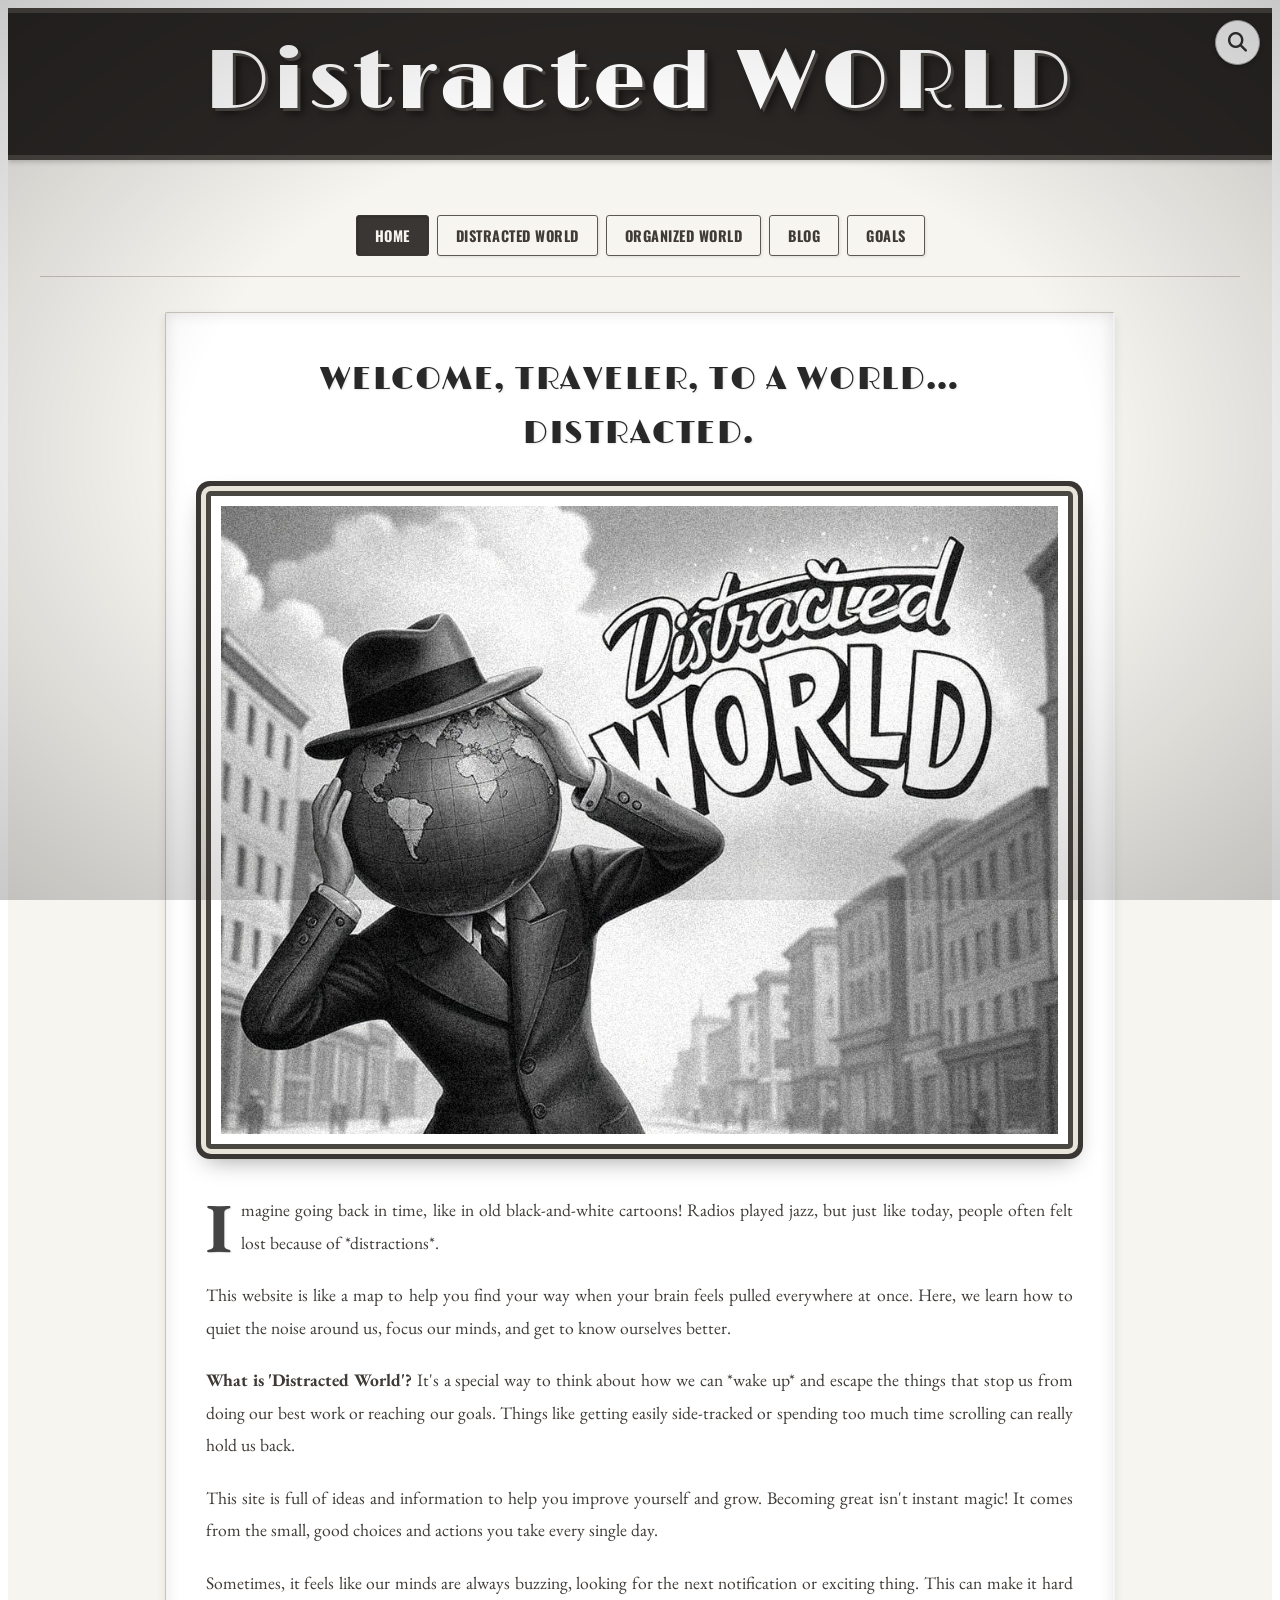
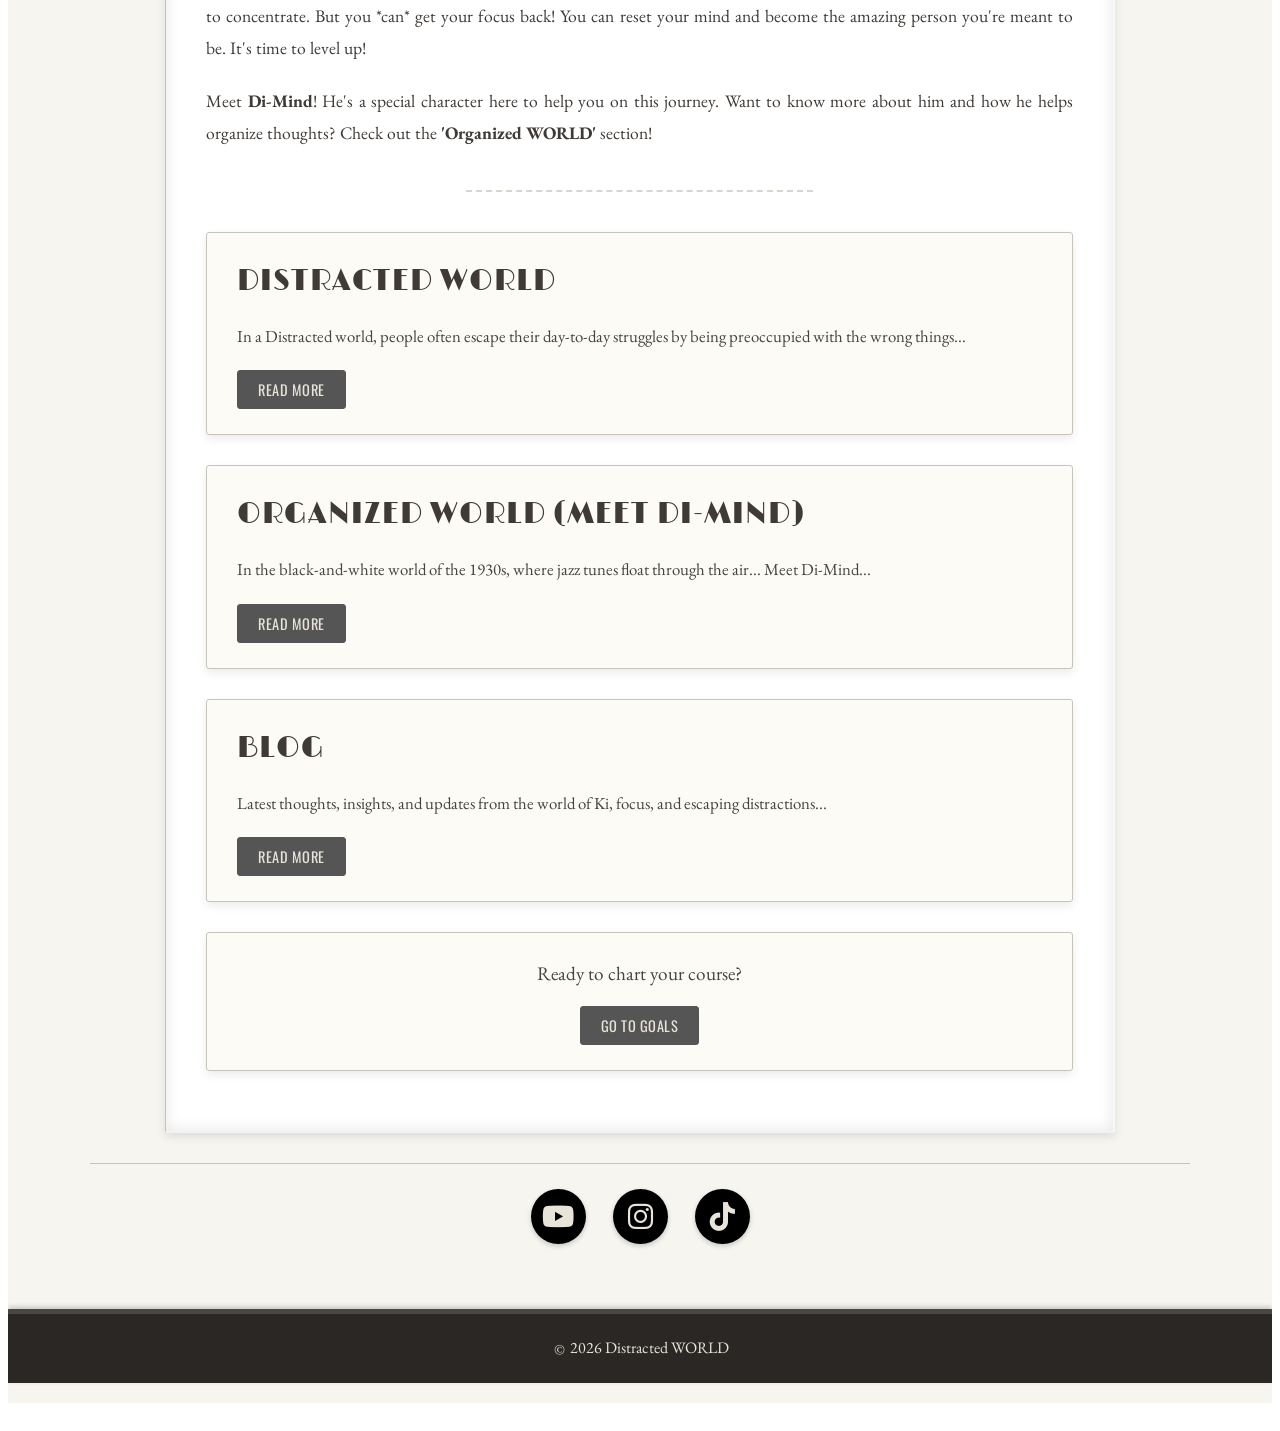
==== index.html @ 356db773 "Update index.html" ====
<!DOCTYPE html>
<html lang="en">
<head>
    <meta charset="UTF-8">
    <meta name="viewport" content="width=device-width, initial-scale=1.0">
    <title>Distracted WORLD</title>

    <!-- Favicon -->
    <link rel="icon" type="image/jpeg" href="assets/images/dw-favicon.jpg">

    <!-- Font Links -->
    <link rel="preconnect" href="https://fonts.googleapis.com"/>
    <link rel="preconnect" href="https://fonts.gstatic.com" crossorigin="anonymous"/>
    <link href="https://fonts.googleapis.com/css2?family=EB+Garamond:ital,wght@0,400;0,700;1,400&family=Limelight&family=Oswald:wght@400;700&display=swap" rel="stylesheet"/>
    <link href="https://fonts.googleapis.com/css2?family=Bebas+Neue&family=Courier+Prime&display=swap" rel="stylesheet">
    <!-- Font Awesome -->
    <link rel="stylesheet" href="https://cdnjs.cloudflare.com/ajax/libs/font-awesome/6.5.1/css/all.min.css" integrity="sha512-DTOQO9RWCH3ppGqcWaEA1BIZOC6xxalwEsw9c2QQeAIftl+Vegovlnee1c9QX4TctnWMn13TZye+giMm8e2LwA==" crossorigin="anonymous" referrerpolicy="no-referrer" />

    <!-- Link to External CSS -->
    <link rel="stylesheet" href="style.css">

</head>
<body>

    <div class="gallery-page-container"> <!-- Main Container referenced in JS -->

        <!-- Search Widget -->
        <div class="search-widget-container" id="search-widget">
             <div class="search-input-wrapper">
                 <input type="search" id="pageSearchInput" class="search-input-field" placeholder="Search or Ask..." autocomplete="off"/>
                 <div class="search-results" id="searchResults"></div>
             </div>
             <button class="search-toggle-btn" id="searchToggle" aria-label="Toggle Search">
                 <i class="fa-solid fa-magnifying-glass"></i>
             </button>
        </div>

        <header>
            <h1>Distracted WORLD</h1>
        </header>

        <!-- Navigation -->
        <nav class="filter-nav">
            <div class="filter-buttons">
                <button class="filter-btn active" data-filter="home" data-url="/home">HOME</button>
                <button class="filter-btn" data-filter="distracted" data-url="/dw">Distracted WORLD</button>
                <button class="filter-btn" data-filter="organized" data-url="/ow">Organized WORLD</button>
                <button class="filter-btn" data-filter="blog" data-url="/blog">Blog</button>
                <button class="filter-btn" data-filter="goals" data-url="/goals">Goals</button>
            </div>
        </nav>

        <main class="main-content-area">

            <!-- HOME Content -->
            <div id="home-content" class="page-content">
                 <h2 class="home-intro-header">Welcome, Traveler, to a World… Distracted.</h2>
                 <div class="image-container">
                    <img src="assets/images/distracted-world-main.jpg"
                         alt="Distracted WORLD illustration with globe head character"
                         class="placeholder-image home-main-image" id="easter-egg-trigger-image">
                 </div>
                 <!-- Safe HTML -->
                 <div id="secret-safe-container" class="hidden">
                    <div class="safe">
                        <div class="safe-door">
                            <div class="dial-display"><span class="dial-digit" id="digit-0">_</span><span class="dial-digit" id="digit-1">_</span><span class="dial-digit" id="digit-2">_</span><span class="dial-digit" id="digit-3">_</span><span class="dial-digit" id="digit-4">_</span></div>
                            <div class="dial"><button class="dial-number" data-value="1">1</button><button class="dial-number" data-value="2">2</button><button class="dial-number" data-value="3">3</button><button class="dial-number" data-value="4">4</button><button class="dial-number" data-value="5">5</button><button class="dial-number" data-value="6">6</button><button class="dial-number" data-value="7">7</button><button class="dial-number" data-value="8">8</button><button class="dial-number" data-value="9">9</button><button class="dial-number" data-value="0">0</button></div>
                            <div class="safe-controls"><button class="safe-button" id="safe-clear">Clear</button><button class="safe-button" id="safe-enter" disabled>Enter</button></div>
                            <div class="safe-message" id="safe-message">Enter the 5-digit code</div>
                        </div>
                         <div class="prize hidden" id="safe-prize">
                             <div class="treasure-chest-glow"><img src="assets/images/treasure.png" alt="Treasure Chest" class="treasure-chest-image"></div>
                             <h3>YOU FOUND IT!</h3> <p>The treasure awaits those who seek focus!</p> <a href="https://dw.typedream.app/" target="_blank" rel="noopener noreferrer">Claim Your Reward</a> <button class="safe-button" id="safe-close" style="margin-top: 15px;">Close Safe</button>
                         </div>
                    </div>
                 </div>
                 <p> <!-- First P after H2 - Should get drop cap -->
                     Imagine going back in time, like in old black-and-white cartoons! Radios played jazz, but just like today, people often felt lost because of *distractions*.
                 </p>
                 <p>
                     This website is like a map to help you find your way when your brain feels pulled everywhere at once. Here, we learn how to quiet the noise around us, focus our minds, and get to know ourselves better.
                 </p>
                 <p><strong>What is 'Distracted World'?</strong> It's a special way to think about how we can *wake up* and escape the things that stop us from doing our best work or reaching our goals. Things like getting easily side-tracked or spending too much time scrolling can really hold us back.</p>
                 <p>This site is full of ideas and information to help you improve yourself and grow. Becoming great isn't instant magic! It comes from the small, good choices and actions you take every single day.</p>
                 <p>Sometimes, it feels like our minds are always buzzing, looking for the next notification or exciting thing. This can make it hard to concentrate. But you *can* get your focus back! You can reset your mind and become the amazing person you're meant to be. It's time to level up!</p>
                 <p>Meet <strong>Di-Mind</strong>! He's a special character here to help you on this journey. Want to know more about him and how he helps organize thoughts? Check out the <strong>'Organized WORLD'</strong> section!</p>
                 <div class="home-section-separator" style="width: 40%; margin: 40px auto !important;"></div>
                 <section class="preview-section"> <h3>Distracted WORLD</h3> <p>In a Distracted world, people often escape their day-to-day struggles by being preoccupied with the wrong things...</p> <button class="read-more-btn" data-target-filter="distracted">Read More</button> </section>
                 <section class="preview-section"> <h3>Organized WORLD (Meet Di-Mind)</h3> <p>In the black-and-white world of the 1930s, where jazz tunes float through the air... Meet Di-Mind...</p> <button class="read-more-btn" data-target-filter="organized">Read More</button> </section>
                 <section class="preview-section"> <h3>Blog</h3> <p>Latest thoughts, insights, and updates from the world of Ki, focus, and escaping distractions...</p> <button class="read-more-btn" data-target-filter="blog">Read More</button> </section>
                 <section class="preview-section centered-preview"> <p>Ready to chart your course?</p> <button class="read-more-btn" data-target-filter="goals">Go to Goals</button> </section>
            </div>

            <!-- *** GOALS Content - Combined with Telegram *** -->
            <div id="goals-content" class="page-content hidden">
                <h1>Di-Mind's Accountability Ledger</h1>
                <img src="assets/images/Di-Mind2.gif" alt="Di-Mind with Globe Head" class="placeholder-image goal-section-image">
                <p class="section-intro">
                    Welcome to your ledger of discipline! List your daily goals (up to 10), mark them as complete, and stay the course, traveler! Summon Di-Mind when you're ready for review.
                </p>
                <div class="goal-input-area">
                    <input type="text" id="newGoalInput" placeholder="Enter your goal..." maxlength="100" aria-label="New goal input">
                    <button id="addGoalBtn" class="goal-button read-more-btn" aria-label="Add Goal">ADD GOAL</button>
                </div>
                <p id="goalError" class="error-message hidden" style="text-align: center;">Please enter a goal.</p>
                <p id="goalLimit" class="error-message hidden" style="text-align: center;">Maximum 10 goals reached.</p>
                <h2>Today's Objectives:</h2>
                <ul id="goalList" class="goal-list-vintage">
                    <!-- Goals added by JS here -->
                </ul>
                <div class="summon-button-container">
                    <button id="summonDiMindBtn" class="di-mind-button page-link" aria-label="Summon Di-Mind for review">Summon Di-Mind</button>
                </div>
                <div id="diMindFeedback" class="di-mind-feedback hidden">
                    <img id="diMindFeedbackImg" src="assets/images/Di-Mind2.gif" alt="Di-Mind Feedback" class="feedback-image">
                    <p id="diMindMessage"></p>
                </div>
                <div class="goal-actions">
                    <button id="exportGoalsBtn" class="page-link" aria-label="Export Goals to CSV">Export Goals</button>
                </div>

                <!-- Telegram Section -->
                <div class="telegram-section">
                    <h2>Traveler's Telegram</h2>
                    <p class="telegram-intro">Define Your Focus. Lost in the static? Tell The Traveler what pulls you away, or state the peak you wish to conquer today. Clear thought precedes clear action.</p>
                    <div class="telegram-input-area">
                        <input type="text" id="focusInput" placeholder="What's stealing your focus today?">
                        <button id="getAdviceBtn" class="read-more-btn" aria-label="Get Advice">Get Advice</button>
                    </div>
                    <div class="telegram-output-container">
                        <div id="telegramResponseArea" class="telegram-response-area hidden">
                            <h3 class="response-header">Your Way to Focus</h3>
                            <p id="feedback" class="telegram-feedback">Type your distraction above and click "Get Advice" to receive personalized focus guidance.</p>
                            <h3 class="response-header">Your Daily Steps</h3>
                            <ul id="checklist" class="telegram-checklist">
                                <li>Identify what's distracting you</li>
                                <li>Use the Get Advice button for specific guidance</li>
                                <li>Follow the suggested steps</li>
                                <li>Return to your main task with renewed focus</li>
                            </ul>
                            <p id="nextQuestion" class="telegram-next-question">What is pulling your attention away right now?</p>
                        </div>
                        <hr class="telegram-divider">
                        <div id="staticFocusCard" class="telegram-focus-card">
                            <h2>Your Daily Focus Card</h2>
                            <p>Imagine your goal clearly. Write it down. Read it often. Feel it as already yours. Here are three steps distilled from The Traveler's logbook to guide you:</p>
                            <ul class="telegram-steps">
                                <li><strong>Visualize Success:</strong> Spend 1 minute seeing your goal completed. Feel the accomplishment.</li>
                                <li><strong>Single Task Focus:</strong> Dedicate the next focused block (e.g., 25-50 mins) ONLY to your main goal or task. No diversions.</li>
                                <li><strong>Gratitude Break:</strong> After your focus block, pause. Appreciate one small step taken, one distraction resisted.</li>
                            </ul>
                            <p class="telegram-footer">Repeat these steps daily. Consistency is the engine of achievement.</p>
                        </div>
                    </div>
                </div>
            </div>

            <!-- Distracted World Content -->
            <div id="distracted-content" class="page-content hidden">
                  <h1>IN A DISTRACTED WORLD...</h1>
                  <img src="assets/images/dworld-kid.png" alt="Concept image for Distracted World" class="placeholder-image">
                  <p> <!-- Drop Cap Applied by CSS -->
                      In a Distracted World, people often <em>Escape</em> their day-to-day struggles by being <strong>preoccupied</strong> with the wrong things.
                  </p>
                  <p>Entering the state of <em>Ki</em> means radiating the <strong>highest Energy, Frequency, and Vibration</strong> to attract the right things into their lives. They become <em>magnets</em>. They need to <strong>rewire</strong> their Ki and <strong>reprogram</strong> their minds.</p>
                  <p>Once people understand that <strong>95%</strong> of success is <strong>mindset</strong>, they realize how little <em>inner work</em> they do.</p>
                  <p>Success comes down to many <em>small habits</em> that form <strong>big habits</strong>. It's not <em>one big thing</em> or an overnight achievement. It's about thinking, believing, and acting in a certain way that creates these habits. It's a <em>step-by-step process</em> of understanding and trusting themselves and the process.</p>
                  <h2>YOU MUST DECIDE <strong>NOW!</strong></h2>
                  <p>To become <strong>exceptional</strong>, focus on <em>inner work</em>, not just your IQ, but also your EQ and body feedback. Work <em>intuitively</em>.</p>
                  <p>The <em>Mind</em> and the <em>Body</em> should be in <strong>balance</strong>. A healthy mind and a healthy body create a <strong>healthy lifestyle</strong>. Once you are in balance and develop your mind and skill-set, you start to notice that you <em>attract</em> certain things in your life.</p>
                  <p><strong>Visualize, grow, and develop</strong> your life. <strong>Self-analyze, self-reflect,</strong> and become your <em>best self</em> by updating your system that runs <em>old, outdated beliefs</em>. Update your <strong>Operating System (Your Mind)</strong> and quit having <strong>limiting beliefs</strong>. Life is a <em>game</em>. Learn to play it. <strong>Hack</strong> the system by <strong>reprogramming</strong> yourself.</p>
                  <p>We exist in an era full of <strong>distractions</strong>. It's <em>challenging</em> to accomplish tasks when our minds are <em>constantly occupied</em> with various things.</p>
                  <div class="centered-text"> It's <strong>TIME</strong> To...<br/> <strong>ESCAPE</strong> This <strong>Distracted WORLD</strong><br/> and...<br/> <strong>ENTER</strong> A<br/> New <strong>STATE</strong> of <strong>Consciousness</strong> </div>
                  <img src="assets/images/drowningman.jpg" alt="Concept image for Consciousness" class="placeholder-image">
                  <h2>Is This You?</h2>
                  <p>Do you feel <em>stuck</em>, not knowing what to do? ...it's time to <strong>escape the system</strong> designed to distract you!</p>
                  <button data-target-filter="organized" class="page-link read-more-btn centered-button">MEET DI-MIND</button>
                  <div class="home-section-separator"></div>
            </div>

            <!-- Organized World Content -->
            <div id="organized-content" class="page-content hidden">
                 <h1>Meet <strong>Di-Mind</strong></h1>
                  <img src="assets/images/Di-Mind2.gif" alt="Di-Mind with Globe Head" class="placeholder-image">
                  <p> <!-- Drop Cap Applied by CSS -->
                      Di-Mind isn't <em>just a character</em>; he's a <strong>reminder</strong>, a bot with a <strong>purpose</strong>. Every hour, his globe head lights up, urging you with a voice <em>straight from the 1930s</em>, "What are your goals for today? List them, my friend!"
                  </p>
                  <p style="text-align: center; font-style: italic; margin: 15px 0 !important;">1.<br/>2.<br/>3.<br/>...<br/>10.?</p>
                  <p>With batteries or a charge, Di-Mind <strong>keeps you on track</strong>. He'll even read you <em>audiobooks</em>, making your daily grind a bit more bearable. But at the end of the day, at <strong>23:30</strong>, he'll ask, "Have you <em>completed</em> your tasks?"</p>
                  <p>If you've <strong>succeeded</strong>, Di-Mind sings a <em>jolly tune</em>, celebrating your achievements. But if you <strong>falter</strong>, his globe turns a <em>fiery red</em>, and with a voice that could belong to a stern 1930s schoolmaster, he'll give you a piece of his mind, not with harsh words, but with the kind of <em>chiding</em> that makes you laugh and then work harder.</p>
                  <h2>The Tale of Di-Mind in Distracted WORLD</h2>
                  <p>In the <em>black-and-white world of the 1930s</em>, where jazz tunes float through the air and every sound crackles with life, there lies the <strong>Distracted WORLD</strong>. Here, everyone is <strong>lost</strong> in a maze of noise and distraction, living in a <em>matrix of their own making</em>.</p>
                  <p>At the heart of this world is Di-Mind, a <em>peculiar figure</em> with a globe for a head. Di-Mind is the <strong>beacon of hope</strong>, the guide to escape the <em>endless rat race</em>. With a simple flick of a switch on his chest, Di-Mind <strong>transforms</strong> from a Distracted to a <strong>Disciplined Mind</strong>, showing everyone the way out.</p>
                  <h2>The Switch</h2>
                  <img src="assets/images/dw-people.gif" alt="Di-Mind NPCs" class="placeholder-image">
                  <h2>The Adventure of <strong>Di-Mind</strong></h2>
                  <p>In the black and white land of Distracted WORLD, there lived Di-Mind, a fellow with a globe for a head and a brain full of <strong>dreams</strong>, but oh, how easily those dreams got lost in the <em>noise</em>! This place was full of NPCs, folks who just wandered around, not really doing much, caught in their own little worlds of <em>distraction</em>.</p>
                  <p>Di-Mind, he was <em>different</em>. He wanted to <strong>achieve</strong>, to be someone, to make his mark. But every day was a <strong>battle</strong>. The radio blared with jazz that danced away his focus, the newspapers screamed headlines that weren't his to worry over, and the chatter of the street was like a <em>never-ending spell of confusion</em>.</p>
                  <p>He would start his day with a list of goals, but by noon, he'd find himself staring at the clouds, <strong>lost in thought</strong> about anything but what he needed to do. It was like living in a <em>maze</em> where every turn led back to the start.</p>
                  <p>Until one day, something <strong>magical</strong> happened. A little switch, hidden beneath the chaos of his thoughts, suddenly <em>glowed with a bright, warm light</em>. It was as if the sun had decided to shine inside his head. Di-Mind reached out, flicked the switch, and <em>click</em>—the <strong>world changed</strong>.</p>
                  <p><strong>Suddenly</strong>, the jazz became a <em>rhythm</em> for his work, the headlines <em>inspired</em> him, and the chatter of the NPCs turned into <em>whispers of encouragement</em>. His globe head spun around, and he felt a <strong>connection</strong> with everything around him, like he was <strong>one with the universe</strong>.</p>
                  <p><strong>Now</strong>, Di-Mind could see through the distractions. Each moment was <strong>clear</strong>, each goal <strong>within reach</strong>. He <em>danced</em> through his tasks with the grace of a 1930s star, his globe head lighting up with every <em>small victory</em>. The NPCs, they watched in <strong>awe</strong>. Here was someone who had <strong>cracked the code</strong> to the matrix of distraction.</p>
                  <p>Di-Mind became a <strong>legend</strong> in Distracted WORLD, not just for his <em>discipline</em> but for how he turned distractions into <strong>tools for success</strong>. And every now and then, when someone else felt lost in the noise, Di-Mind would share his <em>secret</em>. "Look for the <strong>switch</strong>," he'd say, "it's there, waiting for you to make your world light up too."</p>
                  <p>And so, in this world where time seemed to stand still, Di-Mind became the <em>beacon</em>, the hero who showed everyone that even in the most distracted of places, you could find your path, light up your mind, and become one with the universe, one task at a time.</p>
                  <p>But the <strong>real magic</strong>, the key to Di-Mind's newfound joy, was <strong>persistence</strong>. He learned that <em>sticking to his goals</em>, day in and day out, was what truly mattered. He <strong>stopped</strong> focusing on unnecessary things, <strong>tuning out</strong> the noise that once distracted him. Instead, he had a <em>real goal</em> in mind, a clear vision of what he truly wanted to achieve. This <strong>routine</strong>, this steady rhythm of doing, was what brought him back to happiness.</p>
                  <p>With persistence, Di-Mind wasn't just <em>surviving</em> in Distracted WORLD; he was <strong>thriving</strong>, proving that with every small, persistent step, one could <em>dance their way to bliss</em>.</p>
                  <a href="https://dw.typedream.app/" target="_blank" rel="noopener noreferrer" class="page-link">Anti-Brain Rot</a>
            </div>

            <!-- Blog List Content -->
            <div id="blog-content" class="page-content hidden">
                 <h1>From The Desk of Di-Mind</h1>
                 <p style="text-align:center; margin-bottom: 30px !important; font-size: 1.2rem; color: #555 !important;">Insights, ramblings, and blueprints for escaping the noise.</p> <!-- Drop Cap Applied by CSS -->
                 <div class="blog-grid">
                     <article class="blog-post-card"> <a href="#" class="blog-card-link-wrapper" data-post-id="post-1" aria-label="Read post: Mastering the 'Switch': Daily Focus Rituals"> <div class="blog-image-placeholder"><img src="https://placehold.co/400x225/E0E0D4/666666/png?text=Focus+Rituals" alt=""></div> <div class="blog-card-details"> <h3>Mastering the 'Switch': Daily Focus Rituals</h3> <p>Explore the simple, yet powerful daily habits...</p> </div> </a> </article>
                     <article class="blog-post-card"> <a href="#" class="blog-card-link-wrapper" data-post-id="post-2" aria-label="Read post: The Persistence Principle: Why Small Steps Win"> <div class="blog-image-placeholder"><img src="https://placehold.co/400x225/E0E0D4/666666/png?text=Persistence" alt=""></div> <div class="blog-card-details"> <h3>The Persistence Principle: Why Small Steps Win</h3> <p>Di-Mind didn't transform overnight...</p> </div> </a> </article>
                     <article class="blog-post-card"> <a href="#" class="blog-card-link-wrapper" data-post-id="post-3" aria-label="Read post: Decoding Distractions: Know Your Enemy"> <div class="blog-image-placeholder"><img src="https://placehold.co/400x225/E0E0D4/666666/png?text=Distractions" alt=""></div> <div class="blog-card-details"> <h3>Decoding Distractions: Know Your Enemy</h3> <p>From the blaring radio to endless notifications...</p> </div> </a> </article>
                     <article class="blog-post-card"> <a href="#" class="blog-card-link-wrapper" data-post-id="post-4" aria-label="Read post: Beyond IQ: Tuning Into Your Body's Feedback"> <div class="blog-image-placeholder"><img src="https://placehold.co/400x225/E0E0D4/666666/png?text=Intuition" alt=""></div> <div class="blog-card-details"> <h3>Beyond IQ: Tuning Into Your Body's Feedback</h3> <p>Di-Mind learned to listen intuitively...</p> </div> </a> </article>
                    <article class="blog-post-card"> <a href="#" class="blog-card-link-wrapper" data-post-id="post-5" aria-label="Read post: The Architect of Your Day – Building Focus Brick by Brick!"> <div class="blog-image-placeholder"><img src="https://placehold.co/400x225/E0E0D4/666666/png?text=Architecture" alt=""></div> <div class="blog-card-details"> <h3>The Architect of Your Day – Building Focus Brick by Brick!</h3> <p>Di-Mind designed days with intention...</p> </div> </a> </article>
                    <article class="blog-post-card"> <a href="#" class="blog-card-link-wrapper" data-post-id="post-6" aria-label="Read post: Tuning Out the Static – Finding Your Signal in the Noise"> <div class="blog-image-placeholder"><img src="https://placehold.co/400x225/E0E0D4/666666/png?text=Static" alt=""></div> <div class="blog-card-details"> <h3>Tuning Out the Static – Finding Your Signal in the Noise</h3> <p>The world buzzes like a poorly tuned radio...</p> </div> </a> </article>
                    <article class="blog-post-card"> <a href="#" class="blog-card-link-wrapper" data-post-id="post-7" aria-label="Read post: The Illusion of Multitasking – Why One Thing at a Time Works"> <div class="blog-image-placeholder"><img src="https://placehold.co/400x225/E0E0D4/666666/png?text=One+Thing" alt=""></div> <div class="blog-card-details"> <h3>The Illusion of Multitasking – Why One Thing at a Time Works</h3> <p>Juggling tasks is like juggling fragile glass...</p> </div> </a> </article>
                    <article class="blog-post-card"> <a href="#" class="blog-card-link-wrapper" data-post-id="post-8" aria-label="Read post: Fueling the Engine – The Role of Rest in Peak Performance"> <div class="blog-image-placeholder"><img src="https://placehold.co/400x225/E0E0D4/666666/png?text=Rest" alt=""></div> <div class="blog-card-details"> <h3>Fueling the Engine – The Role of Rest in Peak Performance</h3> <p>Even the finest machine needs downtime...</p> </div> </a> </article>
                    <article class="blog-post-card"> <a href="#" class="blog-card-link-wrapper" data-post-id="post-9" aria-label="Read post: Crafting Your 'Do Not Disturb' Sign for the Mind"> <div class="blog-image-placeholder"><img src="https://placehold.co/400x225/E0E0D4/666666/png?text=Boundaries" alt=""></div> <div class="blog-card-details"> <h3>Crafting Your 'Do Not Disturb' Sign for the Mind</h3> <p>Setting boundaries is crucial for focus...</p> </div> </a> </article>
                    <article class="blog-post-card"> <a href="#" class="blog-card-link-wrapper" data-post-id="post-10" aria-label="Read post: The Power of 'No' – Reclaiming Your Time and Energy"> <div class="blog-image-placeholder"><img src="https://placehold.co/400x225/E0E0D4/666666/png?text=Saying+No" alt=""></div> <div class="blog-card-details"> <h3>The Power of 'No' – Reclaiming Your Time and Energy</h3> <p>Every 'yes' to something is a 'no' to something else...</p> </div> </a> </article>
                    <article class="blog-post-card"> <a href="#" class="blog-card-link-wrapper" data-post-id="post-11" aria-label="Read post: Celebrating Small Wins – Momentum in the Making"> <div class="blog-image-placeholder"><img src="https://placehold.co/400x225/E0E0D4/666666/png?text=Small+Wins" alt=""></div> <div class="blog-card-details"> <h3>Celebrating Small Wins – Momentum in the Making</h3> <p>Acknowledge progress, no matter how small...</p> </div> </a> </article>
                    <article class="blog-post-card"> <a href="#" class="blog-card-link-wrapper" data-post-id="post-12" aria-label="Read post: The Reflective Pause – Learning from Your Distracted Moments"> <div class="blog-image-placeholder"><img src="https://placehold.co/400x225/E0E0D4/666666/png?text=Reflection" alt=""></div> <div class="blog-card-details"> <h3>The Reflective Pause – Learning from Your Distracted Moments</h3> <p>Don't just fight distractions, understand them...</p> </div> </a> </article>
                    <article class="blog-post-card"> <a href="#" class="blog-card-link-wrapper" data-post-id="post-13" aria-label="Read post: Di-Mind's Blueprint – A Life Designed, Not Defaulted"> <div class="blog-image-placeholder"><img src="https://placehold.co/400x225/E0E0D4/666666/png?text=Blueprint" alt=""></div> <div class="blog-card-details"> <h3>Di-Mind's Blueprint – A Life Designed, Not Defaulted</h3> <p>Take control, build your focus intentionally...</p> </div> </a> </article>
                 </div>
            </div>

            <!-- Full Blog Post View Container -->
            <div id="full-blog-post-view" class="page-content hidden blog-post-content">
                <!-- JS injects post content here -->
            </div>

            <!-- Hidden Blog Post Content Divs (1-13) -->
            <div style="display:none;" id="post-1-content" class="blog-post-content">
                <h1>Mastering the 'Switch': Daily Focus Rituals</h1>
                <p class="post-meta">Posted on <time datetime="2024-03-15">March 15, 2024</time></p>
                <img src="https://placehold.co/600x300/E0E0D4/555555/png?text=Post+1+Image" alt="Focus Rituals" class="placeholder-image">
                <p class="first-paragraph">The first step to escaping the Distracted WORLD is recognizing the 'switch' within. Di-Mind found his, and so can you. It's not about a sudden epiphany, but about cultivating daily rituals that prime your mind for focus...</p>
                <p>Start with intention. Before the day's noise begins, take five minutes. Breathe deeply. Ask yourself: "What single task, if completed, will make today successful?" Write it down. This is your North Star.</p>
                <h2>The Morning Anchor</h2>
                <p>Avoid the siren call of the phone for the first 30 minutes. Instead, hydrate, stretch, or simply sit in silence. Let your mind settle before the external world rushes in. This creates a buffer against immediate distraction.</p>
                <ul>
                    <li><strong>Hydrate:</strong> Water first, caffeine later.</li>
                    <li><strong>Move Gently:</strong> A few stretches awaken the body-mind connection.</li>
                    <li><strong>Single-Task Breakfast:</strong> Eat without screens. Notice the taste, the texture.</li>
                </ul>
                <p>These small acts build the foundation for a focused day. They are the first turns of the key in the ignition of your 'Disciplined Mind'.</p>
                <p class="vintage-ps">P.S. The 'switch' isn't magic, it's muscle memory for your mind. Train it daily.</p>
            </div>
            <div style="display:none;" id="post-2-content"> <h1>The Persistence Principle: Why Small Steps Win</h1> <p class="post-meta">Posted on <time datetime="2024-03-18">March 18, 2024</time></p> <img src="https://placehold.co/600x300/E0E0D4/555555/png?text=Post+2+Image" alt="Persistence" class="placeholder-image"> <p>Di-Mind didn't conquer distraction overnight. His globe head didn't just *stay* disciplined. It was the steady, often unglamorous, act of persistence that truly changed his world. Grand plans often falter; consistent small steps build empires.</p> <p>Think of it like water carving stone. A single drop has little effect, but relentless dripping over time creates canyons. Your focus works the same way. Trying to maintain laser focus for 8 hours straight is a recipe for burnout. Aiming for focused 25-minute blocks (like the Pomodoro Technique) is achievable and sustainable.</p> <h2>Embrace Imperfect Action</h2> <p>Waiting for the 'perfect' moment or 'perfect' plan is procrastination in disguise. Start small, even if it's just 5 minutes on your most daunting task. The act of starting breaks inertia.</p> <ol> <li><strong>Break It Down:</strong> Divide large goals into tiny, actionable steps.</li> <li><strong>Schedule It:</strong> Put focus blocks on your calendar like important meetings.</li> <li><strong>Track It:</strong> Mark off completed steps. Visual progress is motivating.</li> <li><strong>Forgive & Reset:</strong> Distractions happen. Acknowledge them, then gently redirect your focus without self-criticism.</li> </ol> <p>Persistence isn't about never falling; it's about getting up one more time than you fall down. Keep stepping.</p> <div class="vintage-callout"> Di-Mind's Reminder: "Even the slowest progress is still progress. Don't stop the drip!" </div> </div>
            <div style="display:none;" id="post-3-content"> <h1>Decoding Distractions: Know Your Enemy</h1> <p class="post-meta">Posted on <time datetime="2024-03-21">March 21, 2024</time></p> <img src="https://placehold.co/600x300/E0E0D4/555555/png?text=Post+3+Image" alt="Distractions" class="placeholder-image"> <p>To escape the Distracted WORLD, you must first understand its landscape. Distractions aren't always obvious; they masquerade as productivity, entertainment, or even obligations. Knowing your personal kryptonite is crucial.</p> <p>Are you pulled away by the endless scroll of social media? The constant ping of emails? The allure of breaking news? Or perhaps internal distractions like worry, daydreaming, or the urge to multitask?</p> <h2>The Distraction Audit</h2> <p>For one day, keep a simple log. Every time you get sidetracked from your intended task, note:</p> <ul> <li>What was the trigger? (e.g., phone notification, email alert, random thought)</li> <li>What was the distracting activity? (e.g., checking Instagram, reading news, browsing YouTube)</li> <li>How long did it last?</li> <li>What was the underlying *feeling* prompting the escape? (e.g., boredom, overwhelm, fear of the task)</li> </ul> <p>This isn't about judgment; it's about awareness. Once you see the patterns, you can build defenses. If notifications are the culprit, turn them off during focus blocks. If boredom leads to scrolling, have a pre-defined, short, alternative break activity ready (like stretching or getting water).</p> <p>Understanding the 'why' behind your distractions is as important as knowing the 'what'. Often, we seek distraction to avoid discomfort. Acknowledge the discomfort, then choose focus anyway.</p> </div>
            <div style="display:none;" id="post-4-content"> <h1>Beyond IQ: Tuning Into Your Body's Feedback</h1> <p class="post-meta">Posted on <time datetime="2024-03-25">March 25, 2024</time></p> <img src="https://placehold.co/600x300/E0E0D4/555555/png?text=Post+4+Image" alt="Body Feedback" class="placeholder-image"> <p>In the quest for focus, we often neglect a powerful ally: our own body. Di-Mind learned that true discipline wasn't just mental willpower; it involved listening to the subtle (and sometimes not-so-subtle) signals his physical form provided. Your body is constantly communicating – are you listening?</p> <p>Fatigue, hunger, thirst, physical discomfort – these aren't weaknesses to be pushed through indefinitely. They are vital feedback mechanisms indicating needs that, if ignored, will inevitably sabotage your focus. Trying to concentrate when you're exhausted or your back aches is like driving with the handbrake on.</p> <h2>The Body Scan Break</h2> <p>Instead of immediately reaching for a distraction when focus wanes, take 60 seconds for a quick body scan:</p> <ul> <li><strong>Posture Check:</strong> Are you slumped? Shoulders tense? Adjust your position.</li> <li><strong>Hydration:</strong> Feeling sluggish or headachy? Drink some water.</li> <li><strong>Energy Levels:</strong> Is it genuine fatigue or just boredom? A short walk or a few jumping jacks can often reset energy if it's the latter. If truly tired, schedule a proper rest.</li> <li><strong>Physical Needs:</strong> Hungry? Need the restroom? Address basic needs promptly.</li> <li><strong>Breath:</strong> Is your breathing shallow? Take a few slow, deep breaths to calm the nervous system.</li> </ul> <p>Treating your body as a partner in focus, rather than an obstacle, unlocks a more sustainable and intuitive path to productivity. Listen closely; it often knows exactly what you need to get back on track.</p> </div>
            <div style="display:none;" id="post-5-content"> <h1>The Architect of Your Day – Building Focus Brick by Brick!</h1> <p class="post-meta">Posted on <time datetime="2024-03-28">March 28, 2024</time></p> <img src="https://placehold.co/600x300/E0E0D4/555555/png?text=Post+5+Image" alt="Day Architecture" class="placeholder-image"> <p>Di-Mind realized that a focused life wasn't accidental; it was designed. Just as an architect blueprints a building, you must blueprint your day for focus. Leaving your schedule to chance is an open invitation for distraction to take over.</p> <p>This doesn't mean rigid, minute-by-minute planning (unless that works for you!). It means intentionally allocating time and energy to what matters most. Think of your focus as a finite resource – where will you invest it today?</p> <h2>Blueprint Basics</h2> <ul> <li><strong>Identify Your MITs:</strong> Determine your 1-3 Most Important Tasks for the day. These should align with your larger goals.</li> <li><strong>Time Blocking:</strong> Schedule specific blocks of time for deep work on your MITs. Treat these blocks like unbreakable appointments.</li> <li><strong>Batch Similar Tasks:</strong> Group shallow tasks like answering emails or making calls into dedicated blocks, rather than letting them interrupt deep work.</li> <li><strong>Plan Your Breaks:</strong> Intentionally schedule short breaks between focus blocks. Step away from your workspace, move around, hydrate.</li> <li><strong>Buffer Time:</strong> Allow for transitions between tasks and unexpected interruptions. Over-scheduling leads to stress.</li> <li><strong>Evening Review & Prep:</strong> Spend 5-10 minutes reviewing the day and outlining the next day's blueprint. This clears your mind for rest.</li> </ul> <p>Becoming the architect of your day empowers you to proactively place the "bricks" of focused work, rather than reactively dealing with the rubble of distractions. Build intentionally.</p> </div>
            <div style="display:none;" id="post-6-content"> <h1>Tuning Out the Static – Finding Your Signal in the Noise</h1> <p class="post-meta">Posted on <time datetime="2024-04-01">April 1, 2024</time></p> <img src="https://placehold.co/600x300/E0E0D4/555555/png?text=Post+6+Image" alt="Signal Noise" class="placeholder-image"> <p>The modern world, much like the crackling radios of the 1930s, bombards us with static. Notifications, endless feeds, competing demands – they obscure the signal of what truly matters. Learning to tune out the noise is essential for hearing your own intentions.</p> <p>Di-Mind found that identifying his core goals acted like an antenna, helping him filter the irrelevant static. What's your primary signal today? Is it completing a project, learning a skill, or connecting meaningfully with someone? Clarify your signal first.</p> <h2>Techniques for Tuning</h2> <ul> <li><strong>Digital Minimalism:</strong> Ruthlessly prune apps, notifications, and subscriptions that don't serve your signal.</li> <li><strong>Information Diet:</strong> Be intentional about news and media consumption. Is it informing or just inflaming?</li> <li><strong>Dedicated Workspaces:</strong> Create physical and digital spaces free from common static sources.</li> <li><strong>Mindfulness Practice:</strong> Even brief meditation helps you notice when your mind drifts into static and gently bring it back.</li> </ul> <p>You control the dial. Choose the frequency of focus over the frequency of distraction. Find your signal amidst the noise.</p> </div>
            <div style="display:none;" id="post-7-content"> <h1>The Illusion of Multitasking – Why One Thing at a Time Works</h1> <p class="post-meta">Posted on <time datetime="2024-04-04">April 4, 2024</time></p> <img src="https://placehold.co/600x300/E0E0D4/555555/png?text=Post+7+Image" alt="Single Tasking" class="placeholder-image"> <p>In our quest to do more, we often fall prey to the myth of multitasking. We juggle emails while on calls, draft reports while watching presentations. Di-Mind learned this the hard way – juggling looks impressive, but often leads to dropped balls and subpar results.</p> <p>True multitasking is a cognitive illusion. Our brain rapidly switches between tasks, incurring a 'switching cost' each time – loss of focus, increased errors, and mental fatigue. Doing one thing with full attention is almost always more efficient and produces higher quality work.</p> <h2>Embracing Monotasking</h2> <ul> <li><strong>Define the Task:</strong> Be crystal clear about the *one* thing you are working on right now.</li> <li><strong>Eliminate Temptations:</strong> Close unnecessary tabs, silence your phone, clear your desk.</li> <li><strong>Set a Timer:</strong> Commit to focusing solely on that one task for a set period (e.g., 25 or 50 minutes).</li> <li><strong>Batch Processing:</strong> Group similar *shallow* tasks together, but execute them one after another, not simultaneously.</li> </ul> <p>Resist the urge to juggle. Give each task the respect of your undivided attention. Quality and efficiency will follow.</p> </div>
            <div style="display:none;" id="post-8-content"> <h1>Fueling the Engine – The Role of Rest in Peak Performance</h1> <p class="post-meta">Posted on <time datetime="2024-04-08">April 8, 2024</time></p> <img src="https://placehold.co/600x300/E0E0D4/555555/png?text=Post+8+Image" alt="Rest" class="placeholder-image"> <p>We often treat focus like a sprint, pushing ourselves relentlessly until exhaustion. But Di-Mind discovered that sustained focus is more like a marathon, requiring strategic periods of rest and recovery. Trying to run on an empty tank leads only to breakdown.</p> <p>Rest isn't laziness; it's essential maintenance. Sleep deprivation dulls cognitive function, impairs decision-making, and makes us more susceptible to distractions. Regular breaks throughout the day prevent burnout and allow the mind to consolidate information.</p> <h2>Integrating Rest Rituals</h2> <ul> <li><strong>Prioritize Sleep:</strong> Aim for 7-9 hours of quality sleep. Create a relaxing bedtime routine.</li> <li><strong>Micro-Breaks:</strong> After each focus block (e.g., Pomodoro), take a 5-minute break completely away from your work. Stretch, walk, look out a window.</li> <li><strong>Macro-Breaks:</strong> Schedule longer breaks (15-30 minutes) every few hours.</li> <li><strong>Digital Sunsets:</strong> Disconnect from screens at least an hour before bed.</li> <li><strong>True Downtime:</strong> Ensure you have leisure activities that genuinely recharge you, not just numb you (e.g., hobbies, nature, time with loved ones vs. endless scrolling).</li> </ul> <p>Fuel your focus engine with adequate rest. A well-rested mind is a focused mind.</p> </div>
            <div style="display:none;" id="post-9-content"> <h1>Crafting Your 'Do Not Disturb' Sign for the Mind</h1> <p class="post-meta">Posted on <time datetime="2024-04-11">April 11, 2024</time></p> <img src="https://placehold.co/600x300/E0E0D4/555555/png?text=Post+9+Image" alt="Boundaries" class="placeholder-image"> <p>In the interconnected world, demands constantly knock at the door of our attention. To achieve deep focus, you need to metaphorically hang a 'Do Not Disturb' sign on your mind. This means setting clear boundaries – with technology, with others, and even with yourself.</p> <p>Di-Mind learned that without boundaries, his focus was constantly fragmented by external requests and internal whims. Protecting your focus time is not selfish; it's necessary for producing meaningful work.</p> <h2>Building Your Boundaries</h2> <ul> <li><strong>Communicate Availability:</strong> Let colleagues or family know your focus times and when you'll be available for interruptions.</li> <li><strong>Manage Notifications:</strong> Turn off non-essential alerts during work blocks. Check messages intentionally, not reactively.</li> <li><strong>Physical Space:</strong> If possible, work in a space where interruptions are less likely. Headphones can be a universal 'do not disturb' signal.</li> <li><strong>Time Boundaries:</strong> Define clear start and end times for your workday to prevent work from bleeding into personal time.</li> <li><strong>Internal Boundaries:</strong> When distracting thoughts arise during focus time, acknowledge them briefly and 'park' them (e.g., write them down) to address later.</li> </ul> <p>Hang your sign. Protect your focus. Your best work depends on it.</p> </div>
            <div style="display:none;" id="post-10-content"> <h1>The Power of 'No' – Reclaiming Your Time and Energy</h1> <p class="post-meta">Posted on <time datetime="2024-04-15">April 15, 2024</time></p> <img src="https://placehold.co/600x300/E0E0D4/555555/png?text=Post+10+Image" alt="Saying No" class="placeholder-image"> <p>One of the most potent tools in Di-Mind's focus arsenal was surprisingly simple: the word 'No'. In a world that encourages us to say 'yes' to every opportunity and request, learning to decline strategically is vital for preserving the time and energy needed for our core priorities.</p> <p>Every 'yes' carries an implicit cost – the time and focus you *won't* be spending on something else. Over-commitment leads to scattered attention, mediocre results, and burnout. Saying 'no' isn't about being unhelpful; it's about being realistic and prioritizing effectively.</p> <h2>Wielding 'No' Wisely</h2> <ul> <li><strong>Align with Priorities:</strong> Does the request align with your main goals and values? If not, it's a candidate for 'no'.</li> <li><strong>Be Polite but Firm:</strong> You don't always need lengthy explanations. "Thank you for thinking of me, but I can't take that on right now," is often sufficient.</li> <li><strong>Offer Alternatives (Optional):</strong> If appropriate, suggest another resource, delegate, or propose involvement at a later time.</li> <li><strong>Protect Your Focus Blocks:</strong> Be particularly stringent about saying 'no' to interruptions during scheduled deep work time.</li> <li><strong>Say 'No' to Yourself:</strong> Decline the urge to chase every shiny new idea or distraction that pops into your head. Stick to the plan.</li> </ul> <p>Mastering the art of the graceful 'no' frees up invaluable resources for the things that truly move the needle. Reclaim your focus by reclaiming your right to decline.</p> </div>
            <div style="display:none;" id="post-11-content"> <h1>Celebrating Small Wins – Momentum in the Making</h1> <p class="post-meta">Posted on <time datetime="2024-04-18">April 18, 2024</time></p> <img src="https://placehold.co/600x300/E0E0D4/555555/png?text=Post+11+Image" alt="Small Wins" class="placeholder-image"> <p>The journey out of the Distracted WORLD can feel long. Focusing solely on the distant finish line can be demotivating. Di-Mind found immense power in acknowledging and celebrating the small victories along the way. These small wins build momentum and fuel persistence.</p> <p>Completing a focus block, tackling a dreaded small task, resisting a distraction, sticking to a routine – these are all wins worth recognizing. They prove to your brain that progress is happening, reinforcing positive habits and making it easier to stay the course.</p> <h2>Building a Win Streak</h2> <ul> <li><strong>Track Progress Visibly:</strong> Use checklists, habit trackers, or simply mark off tasks. Seeing progress is inherently rewarding.</li> <li><strong>Acknowledge Effort:</strong> Congratulate yourself internally for sticking to your plan, even if the outcome wasn't perfect.</li> <li><strong>Share Wins (Appropriately):</strong> Mentioning progress to a supportive friend or mentor can amplify the positive feeling.</li> <li><strong>Tiny Rewards:</strong> Link completion of a challenging task or a consistent streak to a small, healthy reward (e.g., a short walk, listening to a favorite song, enjoying a cup of tea).</li> <li><strong>End-of-Day Review:</strong> Briefly list 1-3 things you accomplished or focused well on today.</li> </ul> <p>Don't wait for the mountain peak to celebrate. Acknowledge each successful step up the slope. Momentum is built one small win at a time.</p> </div>
            <div style="display:none;" id="post-12-content"> <h1>The Reflective Pause – Learning from Your Distracted Moments</h1> <p class="post-meta">Posted on <time datetime="2024-04-22">April 22, 2024</time></p> <img src="https://placehold.co/600x300/E0E0D4/555555/png?text=Post+12+Image" alt="Reflection" class="placeholder-image"> <p>Getting distracted is inevitable; staying distracted is a choice. Di-Mind learned that moments of lost focus weren't failures, but valuable data points. Instead of self-criticism, he cultivated a habit of reflective pause to understand *why* the distraction occurred.</p> <p>When you find yourself off-task, resist the urge to jump back immediately with frustration. Take a breath and ask: What triggered this? Was the task unclear? Was I tired or hungry? Was I avoiding something difficult? What need was the distraction trying to meet?</p> <h2>Turning Distraction into Insight</h2> <ul> <li><strong>Non-Judgmental Observation:</strong> Notice the pattern without labeling it 'good' or 'bad'.</li> <li><strong>Identify the Root Cause:</strong> Look beyond the surface activity (e.g., scrolling) to the underlying reason (e.g., boredom, anxiety).</li> <li><strong>Adjust Strategy:</strong> Based on the insight, tweak your approach. Need clearer steps? A short break? A different environment?</li> <li><strong>Practice Self-Compassion:</strong> Acknowledge that focus is a skill under constant development. Be kind to yourself.</li> <li><strong>Keep a Brief Log:</strong> Jotting down recurring distraction patterns can reveal deeper issues to address.</li> </ul> <p>Use your distracted moments not as proof of failure, but as opportunities to refine your focus strategies and understand your own mind better.</p> </div>
            <div style="display:none;" id="post-13-content"> <h1>Di-Mind's Blueprint – A Life Designed, Not Defaulted</h1> <p class="post-meta">Posted on <time datetime="2024-04-25">April 25, 2024</time></p> <img src="https://placehold.co/600x300/E0E0D4/555555/png?text=Post+13+Image" alt="Blueprint" class="placeholder-image"> <p>Ultimately, escaping the Distracted WORLD isn't just about managing tasks; it's about designing a life aligned with your values and intentions. Di-Mind's transformation wasn't just about productivity hacks; it was about consciously choosing how to spend his limited time and attention.</p> <p>Are you living by default, reacting to whatever the world throws at you? Or are you living by design, intentionally directing your focus towards what truly matters? This requires ongoing reflection and conscious choice.</p> <h2>Elements of a Designed Life</h2> <ul> <li><strong>Clarity of Values:</strong> What is genuinely important to you (e.g., growth, connection, creativity, health)?</li> <li><strong>Goal Alignment:</strong> Do your daily actions and focus areas support your core values and long-term goals?</li> <li><strong>Intentional Consumption:</strong> Choose information, entertainment, and relationships that nourish rather than drain you.</li> <li><strong>Regular Review:</strong> Periodically step back (weekly, monthly) to assess if your actions align with your blueprint. Adjust as needed.</li> <li><strong>Embracing Agency:</strong> Recognize that you have the power to choose where your attention goes, even amidst the noise.</li> </ul> <p>Don't just drift through the Distracted WORLD. Pick up your architect's tools – your values, your goals, your attention – and start designing a life of focus and purpose. Create your own blueprint.</p> </div>

        </main>

        <!-- Social Media Icons Section -->
        <div class="social-icons-container">
             <a href="https://youtube.com/@EnterTheKi" target="_blank" rel="noopener noreferrer" title="YouTube" aria-label="Distracted World on YouTube"><i class="fa-brands fa-youtube"></i></a>
             <a href="https://instagram.com/dworldx" target="_blank" rel="noopener noreferrer" title="Instagram" aria-label="Distracted World on Instagram"><i class="fa-brands fa-instagram"></i></a>
             <a href="https://tiktok.com/@dworldx" target="_blank" rel="noopener noreferrer" title="TikTok" aria-label="Distracted World on TikTok"><i class="fa-brands fa-tiktok"></i></a>
        </div>

        <!-- Footer -->
                         <footer>
        <p>
            <a href="https://itworksx.blogspot.com" target="_blank" rel="noopener noreferrer" class="copyright-symbol-link" title="It Works">
                ©
            </a>
            <span id="copyright-year">2024</span> Distracted WORLD
        </p>
    </footer>

        <!-- Audio Elements -->
        <audio id="audio-dial-turn" src="assets/sounds/dial_turn.wav" preload="auto"></audio>
        <audio id="audio-safe-creak" src="assets/sounds/safe_creak.wav" preload="auto"></audio>
        <audio id="audio-safe-unlock" src="assets/sounds/safe_unlock.wav" preload="auto"></audio>
        <audio id="audio-safe-error" src="assets/sounds/safe_error.wav" preload="auto"></audio>
        <audio id="audio-victory" src="assets/sounds/victory.wav" preload="auto"></audio>
        <audio id="audio-goal-add" src="assets/sounds/typewriter_key.wav" preload="auto"></audio>
        <audio id="audio-goal-complete" src="assets/sounds/chime_short.wav" preload="auto"></audio>
        <audio id="audio-goal-remove" src="assets/sounds/paper_crumple.wav" preload="auto"></audio>
        <audio id="audio-goal-export" src="assets/sounds/cha_ching.wav" preload="auto"></audio>
        <audio id="audio-telegram-receive" src="assets/sounds/telegraph.wav" preload="auto"></audio>
        <audio id="audio-dimind-success" src="assets/sounds/victory.wav" preload="auto"></audio>
        <audio id="audio-dimind-failure" src="assets/sounds/safe_error.wav" preload="auto"></audio>

    </div> <!-- end gallery-page-container -->

    <!-- Link to External JavaScript -->
    <script src="script.js" defer></script>

</body>
</html>
---- style.css ----
/* Basic Reset & Box Sizing */
.gallery-page-container *,
.gallery-page-container *::before,
.gallery-page-container *::after {
    margin: 0; padding: 0; box-sizing: border-box;
}

/* Define accent variables */
.gallery-page-container {
    --header-footer-bg: #2a2725;
    --header-footer-border: #4a4642;
    --body-bg: #f7f5f0;
    --text-color: #3f3a36;
    --text-color-light: #e8e4d9;
    --subtle-border-color: #c8c4bc;
    --hover-border-color: #5c5752;
    --active-nav-bg: #3a3633;
    --active-nav-text: #f7f5f0;
    --input-bg: #e6d8c2;
    --telegram-border: #8b6f47; /* Used for telegram dashed border & accent */
    --highlight-bg: #FF0000; /* Search highlight color */
    --highlight-text: white;
    --goal-list-bg: url('assets/textures/subtle-paper.png') repeat; /* Subtle paper texture for goal list */
    --goal-item-bg: #fdfbf5; /* Slightly off-white for goal items */
}

/* Base styles */
body, html {
    overflow-x: hidden;
}
body, .gallery-page-container {
    font-family: 'EB Garamond', serif; line-height: 1.7; background-color: var(--body-bg); color: var(--text-color); font-weight: 400; padding-bottom: 20px; position: relative;
}

/* --- Custom Cursors --- */
.gallery-page-container {
    cursor: url('assets/cursors/glove-default.png') 4 2, default;
}
.gallery-page-container a,
.gallery-page-container button,
.gallery-page-container .filter-btn,
.gallery-page-container .read-more-btn,
.gallery-page-container .page-link,
.gallery-page-container .goal-button, /* Added */
.gallery-page-container .di-mind-button, /* Added */
.gallery-page-container .blog-post-card,
.gallery-page-container .blog-card-link-wrapper,
.gallery-page-container .social-icons-container a,
.gallery-page-container .search-toggle-btn,
.gallery-page-container .search-result-item,
.gallery-page-container .back-to-blog-btn,
.gallery-page-container .blog-image-placeholder img,
.gallery-page-container .fullscreen-overlay,
.gallery-page-container .fullscreen-image,
.gallery-page-container [onclick],
.gallery-page-container [data-filter],
.gallery-page-container [data-post-id],
.gallery-page-container #easter-egg-trigger-image,
.gallery-page-container .dial-number.enabled,
.gallery-page-container .safe-button,
.gallery-page-container .goal-list-vintage li input[type="checkbox"],
.gallery-page-container .goal-list-vintage li .remove-goal-btn,
.gallery-page-container #exportGoalsBtn { /* Added export button */
    cursor: url('assets/cursors/glove-pointer.png') 0 0, pointer;
}
.gallery-page-container input[type="search"],
.gallery-page-container input[type="text"],
.gallery-page-container textarea {
    cursor: text;
}
/* --- End Custom Cursors --- */


/* --- Vintage Effects --- */
.gallery-page-container::before {
    content: ""; position: fixed; top: 0; left: 0; width: 100%; height: 100%;
    background: radial-gradient(ellipse at center, rgba(0,0,0,0) 0%, rgba(0,0,0,0) 50%, rgba(0,0,0,0.25) 100%);
    opacity: 0.85; pointer-events: none; z-index: 9999;
}
.gallery-page-container::after {
    content: ""; position: fixed; top: 0; left: 0; width: 100%; height: 100%;
    background-image: url('assets/textures/film-grain.png');
    background-repeat: repeat; opacity: 0.09; pointer-events: none; z-index: 10000;
    animation: grain-flicker 0.3s infinite steps(2);
}
@keyframes grain-flicker { 
    0% { transform: translate(0, 0); opacity: 0.09; } 
    25% { transform: translate(-1px, 1px); opacity: 0.11; } 
    50% { transform: translate(1px, -1px); opacity: 0.09; } 
    75% { transform: translate(-1px, 0); opacity: 0.12; } 
    100% { transform: translate(0, 1px); opacity: 0.09; } 
}
/* --- End Vintage Effects --- */


/* Header Styling */
.gallery-page-container header {
     background-color: var(--header-footer-bg); padding: 25px 0; text-align: center; margin-bottom: 35px;
     border-bottom: 5px solid var(--header-footer-border); border-top: 5px solid var(--header-footer-border);
     box-shadow: 0 2px 5px rgba(0,0,0,0.2);
}
.gallery-page-container header h1 {
     font-family: 'Limelight', cursive; color: #ffffff !important; font-size: 5.2rem; font-weight: normal;
     text-shadow: 3px 3px 0px var(--header-footer-border), 6px 6px 8px rgba(0, 0, 0, 0.5);
     margin: 0 !important; padding: 0 !important; letter-spacing: 4px; line-height: 1.1;
}


/* Navigation Bar */
.gallery-page-container .filter-nav { display: flex; justify-content: center; align-items: center; flex-wrap: wrap; gap: 15px; padding: 20px 20px !important; margin-bottom: 35px !important; max-width: 1200px; margin-left: auto !important; margin-right: auto !important; border-bottom: 1px solid var(--subtle-border-color); }
.gallery-page-container .filter-buttons { display: flex; flex-wrap: wrap; justify-content: center; gap: 8px; }
.gallery-page-container .filter-nav .filter-btn {
    padding: 9px 18px;
    font-size: 0.9rem;
    font-family: 'Oswald', sans-serif;
    cursor: pointer;
    border-radius: 3px;
    transition: color 0.3s ease, background-color 0.3s ease, border-color 0.3s ease, transform 0.2s ease, box-shadow 0.2s ease;
    text-transform: uppercase;
    letter-spacing: 0.5px;
    font-weight: 700;
    white-space: nowrap;
    border: 1px solid var(--hover-border-color);
    background-color: var(--body-bg);
    color: var(--text-color);
    box-shadow: 1px 1px 3px rgba(0,0,0,0.1);
    text-decoration: none;
    display: inline-block;
    position: relative;
}

/* --- Drop Cap Styling (v4 - Clean Implementation) --- */

/* == BASE DROP CAP STYLE == */
.drop-cap-style::first-letter { /* Removed base style definition as it's duplicated below */
}

/* == APPLY DROP CAPS == */
/* Apply to intros of specific sections AND first paragraph in blog posts */
#home-content > h2.home-intro-header + p:first-of-type::first-letter,
#distracted-content > h1 + p:first-of-type::first-letter,
#organized-content > h1 + p:first-of-type::first-letter,
#goals-content > h1 + p.section-intro:first-of-type::first-letter,
.preview-section p:first-of-type::first-letter,
#blog-content > h1 + p::first-letter,
#telegram-content > h1 + p.telegram-intro::first-letter,
.gallery-page-container .page-content p:first-of-type:not(#full-blog-post-view p)::first-letter { /* Adjusted generic page content */
    font-family: 'EB Garamond', serif;
    font-size: 4em;
    font-weight: 700;
    line-height: 0.85;
    color: #444;
    margin-right: 2px;
    float: left;
    padding-top: 0.05em;
    padding-right: 0.1em;
    margin-bottom: -0.1em;
    text-shadow: 1px 1px 1px rgba(0,0,0,0.1);
    position: relative;
    display: block;
}

/* --- Specific Blog Post First Paragraph Drop Cap --- */
/* Using high specificity and !important to force override */
/* Target first p after H1 (no image) OR first p in .post-content OR first p after Image */
.gallery-page-container #full-blog-post-view > h1 + p:first-of-type:not(.post-meta)::first-letter, /* Added :not(.post-meta) */
.gallery-page-container #full-blog-post-view .post-content p:first-of-type::first-letter,
.gallery-page-container #full-blog-post-view > h1 + img + p:first-of-type::first-letter,       /* NEW: H1 -> Img -> P */
.gallery-page-container #full-blog-post-view > .post-meta + img + p:first-of-type::first-letter, /* NEW: Meta -> Img -> P */
.gallery-page-container #full-blog-post-view > img + p:first-of-type::first-letter,             /* NEW: Img -> P (if img is first child) */
/* NEW FORCE SELECTORS - These are more aggressive to catch edge cases */
.gallery-page-container #full-blog-post-view p:not(.post-meta):first-of-type::first-letter,  /* First paragraph that's not meta */
.gallery-page-container #full-blog-post-view div > p:first-of-type:not(.post-meta)::first-letter, /* First p in any div */
.gallery-page-container #full-blog-post-view .post-content > *:not(.post-meta) + p::first-letter, /* Any p after non-meta element */
.gallery-page-container #full-blog-post-view p:nth-of-type(2):not(.post-meta)::first-letter { /* Second p in case first is meta */
    font-family: 'EB Garamond', serif !important;
    font-size: 4em !important;
    font-weight: 700 !important;
    line-height: 0.85 !important;
    color: #444 !important;
    margin-right: 2px !important;
    float: left !important;
    padding-top: 0.05em !important;
    padding-right: 0.1em !important;
    margin-bottom: -0.1em !important;
    text-shadow: 1px 1px 1px rgba(0,0,0,0.1) !important;
    position: relative !important;
    display: block !important;
    /* Reset potentially conflicting inline styles */
    background: none !important;
    border: none !important;
}

/* == RESET DROP CAPS WHERE NOT WANTED == */
/* Reset specific properties for elements that should NOT have drop caps */
/* Reset paragraphs that are NOT the first of their type WITHIN their parent */
#full-blog-post-view p:not(:first-of-type)::first-letter,
/* Explicitly reset meta paragraph if it has the class */
#full-blog-post-view p.post-meta::first-letter,
/* Reset general meta element first letter if it's not a p */
#full-blog-post-view .post-meta:not(p)::first-letter,
#full-blog-post-view .vintage-callout::first-letter,
#full-blog-post-view .vintage-ps::first-letter,
#full-blog-post-view li::first-letter,
#full-blog-post-view th::first-letter,
#full-blog-post-view td::first-letter,
.blog-post-card .blog-card-details p::first-letter,
.telegram-response-area p::first-letter,
.telegram-focus-card p::first-letter,
.filter-nav .filter-btn::first-letter,
.telegram-steps li::first-letter,
.telegram-checklist li::first-letter,
footer p::first-letter,
.goal-list-vintage li .goal-text::first-letter,
.safe-message::first-letter,
.prize p::first-letter,
.centered-text::first-letter,
.gallery-page-container .preview-section.centered-preview p::first-letter {
    font-size: inherit;
    line-height: inherit;
    float: none;
    padding: 0;
    margin: 0;
    font-family: inherit;
    font-weight: inherit;
    color: inherit;
    text-shadow: none;
    display: inline;
    position: static;
    background: none;
    border: none;
}

/* NEW: Important override for any 'all: unset' that might affect our drop caps */
/* This must come after the reset rules above */
.gallery-page-container #full-blog-post-view [class*="post"] p:first-of-type:not(.post-meta)::first-letter,
.gallery-page-container #full-blog-post-view p.first-content-paragraph::first-letter {
    font-family: 'EB Garamond', serif !important;
    font-size: 4em !important;
    font-weight: 700 !important;
    line-height: 0.85 !important;
    color: #444 !important;
    margin-right: 2px !important;
    float: left !important;
    padding-top: 0.05em !important;
    padding-right: 0.1em !important;
    margin-bottom: -0.1em !important;
    text-shadow: 1px 1px 1px rgba(0,0,0,0.1) !important;
    position: relative !important;
    display: block !important;
    /* Reset potentially conflicting inline styles */
    background: none !important;
    border: none !important;
}

/* --- End Drop Cap Styling --- */

/* REMOVED Conflicting SASS Extend Placeholder Block */

/* REMOVED Conflicting Drop Cap Styling (Simple & Direct) Block */

/* Drop Cap Styling (Simple & Direct) */
#home-content > h2.home-intro-header + p::first-letter,
#distracted-content > h1 + p::first-letter,
#organized-content > h1 + p::first-letter,
#blog-content > h1 + p::first-letter,
#goals-content > h1 + p.section-intro::first-letter,
#telegram-content > h1 + p.telegram-intro::first-letter {
    font-family: 'EB Garamond', serif;
    font-size: 4em;
    font-weight: 700;
    line-height: 0.85;
    color: #444;
    margin-right: 2px;
    float: left;
    padding-top: 0.05em;
    padding-right: 0.1em;
    margin-bottom: -0.1em;
}

/* Remove drop caps from specific elements */
.gallery-page-container .filter-nav .filter-btn::first-letter,
.gallery-page-container .blog-card-details p::first-letter,
.gallery-page-container .preview-section p::first-letter,
.gallery-page-container .telegram-response-area p::first-letter,
.gallery-page-container .telegram-focus-card p::first-letter,
.gallery-page-container .preview-section.centered-preview p::first-letter,
.telegram-steps li::first-letter,
.telegram-checklist li::first-letter,
#full-blog-post-view p.post-meta::first-letter {
    all: unset !important;
}

.gallery-page-container .filter-nav .filter-btn:hover:not(.active) {
     background-color: #e8e4d9; border-color: var(--hover-border-color); color: #111;
     transform: translateY(-2px); box-shadow: 2px 2px 4px rgba(0,0,0,0.15);
}
.gallery-page-container .filter-nav .filter-btn.active {
    background-color: var(--active-nav-bg); color: var(--active-nav-text) !important; border-color: var(--active-nav-bg);
    text-shadow: none;
    transform: none;
    box-shadow: inset 1px 1px 3px rgba(0,0,0,0.2);
}


/* Main Content Area */
.gallery-page-container .main-content-area { max-width: 1200px; margin: 0 auto !important; padding: 0 20px !important; }

/* Fullscreen overlay styles */
.gallery-page-container .fullscreen-overlay {
    position: fixed; top: 0; left: 0; width: 100%; height: 100%;
    background-color: rgba(0, 0, 0, 0.9); display: flex; justify-content: center; align-items: center;
    z-index: 10001;
}
.gallery-page-container .fullscreen-image {
    max-width: 90%; max-height: 90%; object-fit: contain;
}

/* Page Content Styles - Enhanced Vintage */
.gallery-page-container .page-content {
    max-width: 850px; 
    margin: 20px auto !important; 
    padding: 30px 40px !important; 
    background-color: #fff;
    border-radius: 2px; 
    border: 1px solid var(--subtle-border-color);
    box-shadow: inset 0px 0px 15px rgba(0, 0, 0, 0.1), 0 4px 10px rgba(0,0,0,0.1);
    position: relative;
    background-image: url('assets/textures/subtle-paper.png'); 
    background-repeat: repeat;
    /* Add vintage page edge effect */
    border-right: 2px solid rgba(0,0,0,0.03);
    border-bottom: 2px solid rgba(0,0,0,0.05);
}
.gallery-page-container .page-content h1,
.gallery-page-container .page-content h2 {
     font-family: 'Limelight', cursive; font-weight: normal; text-transform: uppercase; color: #282828 !important;
     margin-top: 30px !important; margin-bottom: 20px !important; text-align: center; letter-spacing: 1.5px;
     text-shadow: 1px 1px 2px rgba(0,0,0,0.1);
}
.gallery-page-container .page-content h1 { font-size: 2.8rem; }
.gallery-page-container .page-content h2 { font-size: 2rem; }
.gallery-page-container .page-content p {
    font-family: inherit; font-weight: 400; font-size: 1.1rem; color: var(--text-color) !important;
    line-height: 1.85; margin-bottom: 20px !important; text-align: justify; hyphens: auto;
}
.gallery-page-container .page-content .section-intro {
    font-size: 1.15rem; text-align: center; margin-bottom: 35px !important; font-style: italic; color: #555; max-width: 650px; margin-left: auto; margin-right: auto;
}


/* General placeholder image style */
.gallery-page-container .page-content img.placeholder-image {
    display: block;
    width: 80%;
    max-width: 500px;
    height: auto;
    aspect-ratio: 16 / 9;
    object-fit: contain;
    background-color: transparent;
    margin: 30px auto 40px auto !important;
    filter: grayscale(80%) contrast(110%) brightness(100%);
    transition: transform 0.3s ease, filter 0.4s ease;
    box-shadow: none;
    border: none;
    padding: 0;
}
.gallery-page-container .page-content a:hover img.placeholder-image,
.gallery-page-container .page-content img.placeholder-image:hover {
    transform: scale(1.03) rotate(0.5deg); /* Reduced hover effect */
    filter: grayscale(0%) brightness(105%);
}

/* Specific styles for HOME Main Image */
.gallery-page-container #home-content img.home-main-image {
    display: block; width: 100%; max-width: 100%; height: auto; aspect-ratio: unset; object-fit: contain;
    padding: 10px; background: transparent; border: 5px solid var(--header-footer-border);
    box-shadow: 0 0 0 5px var(--text-color-light), 0 0 0 10px var(--active-nav-bg), 0 10px 25px rgba(0, 0, 0, 0.4);
    border-radius: 5px; margin: 30px auto 45px auto !important; filter: none;
    transition: all 0.4s ease, opacity 0.5s ease, transform 0.5s ease; z-index: 1;
}
.gallery-page-container #home-content img.home-main-image:not(.shake-and-fade):hover {
    transform: perspective(1000px) rotateX(3deg) rotateY(3deg);
    box-shadow: 0 0 0 5px var(--text-color-light), 0 0 0 10px var(--active-nav-bg), 0 15px 35px rgba(0, 0, 0, 0.5);
    filter: none;
}

/* Light-Up Effect */
@keyframes lightUp { 0% { filter: brightness(100%) drop-shadow(0 0 0 rgba(255, 215, 0, 0)); } 50% { filter: brightness(130%) drop-shadow(0 0 15px rgba(255, 215, 0, 0.8)); } 100% { filter: brightness(100%) drop-shadow(0 0 0 rgba(255, 215, 0, 0)); } }
#easter-egg-trigger-image.light-up { animation: lightUp 0.5s ease-in-out; }

.gallery-page-container .centered-text { text-align: center; font-family: 'EB Garamond', serif; font-size: 1.3rem; margin: 40px 0 !important; line-height: 1.9; font-weight: 400; color: var(--text-color) !important; }
.gallery-page-container .centered-text strong { font-weight: 700; color: #000 !important; }
.gallery-page-container .page-link { display: block; width: fit-content; margin: 40px auto !important; padding: 12px 30px !important; background-color: #444; color: var(--text-color-light) !important; text-decoration: none !important; font-family: 'Oswald', sans-serif; font-weight: 700; text-transform: uppercase; border-radius: 3px; transition: color 0.3s ease, background-color 0.3s ease, border-color 0.3s ease, transform 0.2s ease, box-shadow 0.2s ease; letter-spacing: 1px; box-shadow: 1px 1px 3px rgba(0,0,0,0.2); border: 1px solid #444; }
.gallery-page-container .page-link:hover:not([disabled]) { background-color: #111; transform: scale(1.05); border-color: var(--hover-border-color); }
.gallery-page-container .centered-button { display: block; margin-left: auto; margin-right: auto; text-align: center; }
.gallery-page-container .home-section-separator { border-top: none; border-bottom: 2px dashed var(--subtle-border-color); opacity: 0.7; margin: 60px auto !important; width: 50%; } /* Dashed line */

/* Styles for HOME View */
.gallery-page-container #home-content { max-width: 950px; padding-top: 10px !important; }
.gallery-page-container .home-intro-header { font-family: 'Limelight', cursive; font-size: 2.0rem; text-align: center; margin-bottom: 15px !important; color: #444 !important; font-weight:normal; letter-spacing: 1px; }
.gallery-page-container .preview-section { background-color: var(--goal-item-bg); padding: 25px 30px !important; margin-bottom: 30px !important; border-radius: 3px; border: 1px solid var(--subtle-border-color); box-shadow: 0 4px 10px rgba(0,0,0,0.08); } /* Slightly different bg */
.gallery-page-container .preview-section h3 { font-family: 'Limelight', cursive; font-size: 1.8rem; font-weight: normal; color: var(--text-color) !important; margin-bottom: 15px !important; text-align: left; text-transform: uppercase; letter-spacing: 1px; }
.gallery-page-container .preview-section p { font-family: 'EB Garamond', serif; font-size: 1.05rem; color: #444 !important; line-height: 1.7; margin-bottom: 20px !important; text-align: justify; }
/* Centered Preview Section Style */
.gallery-page-container .preview-section.centered-preview { text-align: center; }
.gallery-page-container .preview-section.centered-preview h3 { display: none; } /* Hide h3 for centered style */
.gallery-page-container .preview-section.centered-preview p { text-align: center; margin-bottom: 15px !important; font-size: 1.2rem; font-style: normal; color: var(--text-color); }
.gallery-page-container .preview-section.centered-preview button.read-more-btn { display: inline-block; margin: 0 auto; }

.gallery-page-container .read-more-btn { display: inline-block; padding: 8px 20px !important; background-color: #555; color: var(--text-color-light) !important; text-decoration: none !important; font-family: 'Oswald', sans-serif; font-weight: 400; text-transform: uppercase; border-radius: 3px; transition: color 0.3s ease, background-color 0.3s ease, border-color 0.3s ease, transform 0.2s ease, box-shadow 0.2s ease; letter-spacing: 0.5px; font-size: 0.9rem; cursor: pointer; border: 1px solid #555; appearance: button; -webkit-appearance: button; -moz-appearance: button; }
.gallery-page-container .read-more-btn:hover:not([disabled]) { background-color: #333; border-color: #333; }

/* Styles for BLOG List View */
.gallery-page-container #blog-content {
    max-width: 1200px;
    margin: 0 auto;
    padding: 0 20px;
    display: flex;
    flex-direction: column;
    align-items: center; /* Center H1 and grid */
}
.gallery-page-container #blog-content h1 { /* Center the main H1 */
    text-align: center !important;
    width: 100%;
    margin: 0 auto 10px auto !important; /* Reduced bottom margin */
}
.gallery-page-container #blog-content > h1 + p { /* Left-align the subtitle */
    text-align: left !important;
    width: 100%; /* Ensure it takes full width for alignment */
    max-width: 850px; /* Match page-content width */
    margin: 0 auto 30px auto !important; /* Center the paragraph block itself */
    padding: 0 40px !important; /* Match page-content padding */
    color: #555 !important; /* Match original style */
    font-size: 1.2rem !important; /* Match original style */
}
.gallery-page-container .blog-grid {
    display: none;
    grid-template-columns: repeat(auto-fit, minmax(300px, 1fr));
    gap: 35px;
    padding-bottom: 20px !important;
    width: 100%;
    max-width: 1200px; /* Ensure grid doesn't exceed max width */
}
.gallery-page-container .blog-post-card {
    background-color: var(--goal-item-bg); /* Use consistent off-white */
    border-radius: 3px;
    overflow: hidden;
    transition: border-color 0.4s ease, transform 0.4s cubic-bezier(0.25, 0.8, 0.25, 1), box-shadow 0.4s cubic-bezier(0.25, 0.8, 0.25, 1);
    display: flex;
    flex-direction: column;
    border: 1px solid var(--subtle-border-color);
    box-shadow: 0 4px 10px rgba(0,0,0,0.08); /* Subtle shadow */
    width: 100%;
}
.gallery-page-container .blog-card-link-wrapper { text-decoration: none !important; color: inherit; display: flex; flex-direction: column; height: 100%; }
.gallery-page-container .blog-post-card:hover { transform: translateY(-8px) rotate(0.5deg); box-shadow: 0 10px 20px rgba(0, 0, 0, 0.12); border-color: var(--hover-border-color); }
.gallery-page-container .blog-image-placeholder {
    height: 180px;
    background-color: transparent;
    display: flex;
    justify-content: center;
    align-items: center;
    text-align: center;
    color: #999;
    font-style: italic;
    font-family: 'EB Garamond', serif;
    border-bottom: 1px solid var(--subtle-border-color);
    overflow: hidden;
    box-shadow: none;
    padding: 0;
    border-top: none;
    border-left: none;
    border-right: none;
}
.gallery-page-container .blog-image-placeholder img { 
    display: block; 
    width: 100%; 
    height: 100%; 
    object-fit: cover; 
    filter: grayscale(80%) contrast(110%) brightness(100%); 
    transition: transform 0.3s ease, filter 0.4s ease;
    background-color: transparent;
    border: none;
    box-shadow: none;
}
.gallery-page-container .blog-post-card:hover .blog-image-placeholder img { transform: scale(1.05) rotate(1deg); filter: grayscale(0%) brightness(105%); }
.gallery-page-container .blog-image-placeholder span { font-size: 1.1rem; position: absolute; left:-9999px; }
.gallery-page-container .blog-card-details {
    padding: 20px !important;
    flex-grow: 1;
    display: flex !important;
    flex-direction: column !important;
    align-items: center !important; /* Center content */
    text-align: center !important; /* Center text */
    width: 100%;
}
.gallery-page-container .blog-card-details h3 {
    font-family: 'Oswald', sans-serif !important;
    font-size: 1.4rem !important;
    font-weight: 700 !important;
    color: #282828 !important;
    text-transform: uppercase !important;
    line-height: 1.3 !important;
    text-align: center !important;
    margin: 0 auto 12px auto !important;
    width: 100% !important; /* Ensure it takes width */
    padding: 0 !important;
    display: block !important;
    /* Remove positioning overrides */
    position: static !important;
    left: auto !important;
    transform: none !important;
}
.gallery-page-container .blog-card-details p { font-family: 'EB Garamond', serif; font-size: 1rem; color: #444 !important; line-height: 1.6; margin-bottom: 0 !important; text-align: left; } /* Keep summary text left-aligned */


/* Styles for Full Blog Post View */
.gallery-page-container #full-blog-post-view {
    padding-bottom: 40px !important; /* Extra padding at bottom */
}
.gallery-page-container #full-blog-post-view h1 {
    margin-top: 10px !important;
    font-size: 2.5rem;
    letter-spacing: 1.5px;
    text-shadow: 1px 1px 2px rgba(0,0,0,0.1);
}
.gallery-page-container .post-meta { font-family: 'EB Garamond', serif; font-style: italic; text-align: center; color: #777 !important; font-size: 0.95rem; margin-bottom: 30px !important; }
.gallery-page-container .back-to-blog-btn { display: inline-block; margin-bottom: 25px !important; font-family: 'Oswald', sans-serif; font-size: 0.9rem; color: #555 !important; text-decoration: none !important; border: none; background: none; cursor: pointer; padding: 5px 0 !important; transition: color 0.3s ease, transform 0.2s ease; }
.gallery-page-container .back-to-blog-btn:hover { color: #000 !important; transform: translateX(-3px); }
.gallery-page-container #full-blog-post-view table { width: 100%; max-width: 600px; margin: 30px auto; border-collapse: collapse; border: 1px solid var(--subtle-border-color); background-color: var(--goal-item-bg); } /* Table bg */
.gallery-page-container #full-blog-post-view th,
.gallery-page-container #full-blog-post-view td { border: 1px solid var(--subtle-border-color); padding: 10px 12px; text-align: left; font-size: 0.95rem; }
.gallery-page-container #full-blog-post-view th { background-color: #e8e4d9; font-family: 'Oswald', sans-serif; font-weight: 700; text-transform: uppercase; letter-spacing: 0.5px; }
.gallery-page-container #full-blog-post-view ul,
.gallery-page-container #full-blog-post-view ol { margin-left: 25px; margin-bottom: 20px; padding-left: 15px; }
.gallery-page-container #full-blog-post-view li { margin-bottom: 10px; font-size: 1.05rem; line-height: 1.7; }
.gallery-page-container #full-blog-post-view .vintage-callout { border: 1px dashed var(--telegram-border); border-left: 4px solid var(--telegram-border); padding: 15px 20px; margin: 25px 0; background-color: var(--input-bg); font-style: italic; font-size: 1.05rem; border-radius: 2px; } /* Dashed border */
.gallery-page-container #full-blog-post-view .vintage-ps { font-style: italic; font-size: 0.95rem; color: #555; margin-top: 30px; }


/* === Search Widget Styles === */
.search-widget-container { position: fixed !important; top: 20px; right: 20px; z-index: 1001; display: flex; align-items: center; }
.search-toggle-btn { background-color: #fff; color: #333; border: 1px solid #aaa; border-radius: 50%; width: 45px; height: 45px; display: flex; justify-content: center; align-items: center; cursor: pointer; box-shadow: 0 2px 5px rgba(0,0,0,0.2); transition: background-color 0.3s ease, color 0.3s ease, transform 0.2s ease; font-size: 1.2rem; order: 2; z-index: 999; padding: 0; margin: 0; }
.search-toggle-btn:hover { background-color: #eee; color: #000; transform: scale(1.15) rotate(-5deg); transition: transform 0.2s cubic-bezier(0.68, -0.55, 0.27, 1.55), background-color 0.2s ease, color 0.2s ease; }
.search-input-wrapper { position: relative; order: 1; margin-right: 10px; }
#pageSearchInput { width: 0; opacity: 0; padding: 0; border: none; height: 45px; vertical-align: middle; border-radius: 22px; font-family: 'Oswald', sans-serif; font-size: 1rem; outline: none; background-color: #fff; color: #333; box-shadow: 0 2px 5px rgba(0,0,0,0.1); pointer-events: none; transform: scaleX(0.1); transform-origin: right center; transition: width 0.5s cubic-bezier(0.68, -0.55, 0.27, 1.55), opacity 0.2s 0.1s ease-out, padding 0.5s cubic-bezier(0.68, -0.55, 0.27, 1.55), transform 0.5s cubic-bezier(0.68, -0.55, 0.27, 1.55), border-color 0.3s ease, box-shadow 0.3s ease; box-sizing: border-box; }
#pageSearchInput::placeholder { color: #aaa; font-style: italic; opacity: 1; }
.search-widget-container.expanded #pageSearchInput { width: 250px; opacity: 1; padding: 0 15px; border: 1px solid #aaa; pointer-events: auto; transform: scaleX(1); box-shadow: 0 4px 10px rgba(0,0,0,0.15); }
.search-results { position: absolute; top: calc(100% + 5px); left: 0; right: 0; background-color: #fff; border: 1px solid #ccc; border-radius: 3px; box-shadow: 0 4px 8px rgba(0,0,0,0.15); max-height: 300px; overflow-y: auto; display: none; z-index: 998; padding: 0; margin: 0; list-style: none; }
.search-results.visible { display: block; animation: resultsAppear 0.3s ease forwards; }
@keyframes resultsAppear { from { opacity: 0; transform: translateY(-10px); } to { opacity: 1; transform: translateY(0); } }
.search-result-section { padding: 8px 15px; background-color: #f0f0f0; font-family: 'Oswald', sans-serif; font-weight: bold; color: #333; border-bottom: 1px solid #ddd; font-size: 0.9rem; text-transform: uppercase; }
.search-result-item { padding: 10px 15px; border-bottom: 1px solid #eee; font-size: 0.95rem; cursor: pointer; transition: background-color 0.2s ease; display: block; color: #444; }
.search-result-item:last-child { border-bottom: none; }
.search-result-item:hover { background-color: #e8e8e0; }
.search-result-item strong { font-weight: 700; color: #000; background-color: rgba(150, 150, 150, 0.2); padding: 0 2px; border-radius: 1px; }
.search-result-item em { font-style: italic; color: #555; font-size: 0.9em; display: block; margin-bottom: 3px; }
/* === End Search Widget Styles === */


/* === START: Styles for Manual Goals Section (Vintage Ledger Vibe) === */
#goals-content { } /* Base styles + paper texture */

#goals-content h1 { font-family: 'Limelight', cursive !important; font-size: 2.5rem !important; margin-bottom: 20px !important; color: #222 !important; }
#goals-content > img.goal-section-image {
    width: 60%; 
    max-width: 350px; 
    height: auto;
    margin: 0 auto 25px auto;
    display: block;
    border: 3px solid #555; 
    padding: 5px; 
    background-color: var(--body-bg); 
    border-radius: 2px; 
    box-shadow: 0 0 0 3px #aaa, 0 5px 10px rgba(0,0,0,0.2); 
    filter: grayscale(60%) sepia(30%) contrast(110%); /* Enhanced vintage filter */
    transform: rotate(-1deg); /* Slightly askew for vintage feel */
}
#goals-content > p.section-intro { font-size: 1.1rem !important; margin-bottom: 20px !important; text-align: center !important; font-style: normal !important; color: var(--text-color) !important; }

.goal-input-area { display: flex; gap: 10px; margin: 30px 0 10px 0; justify-content: center; max-width: 550px; margin-left: auto; margin-right: auto; }
#newGoalInput { flex: 1; padding: 10px; font-family: 'Courier Prime', monospace; /* Monospaced font */ font-size: 1rem; border: 1px solid #aaa; /* Darker border */ border-radius: 2px; background-color: #fff; box-shadow: inset 1px 1px 2px rgba(0,0,0,0.15); /* Stronger inset shadow */ }
#newGoalInput:disabled { background-color: #eee; cursor: not-allowed; }
#newGoalInput::placeholder { color: #888; font-style: italic; }

#addGoalBtn.goal-button { padding: 10px 20px !important; background-color: #555 !important; color: var(--text-color-light) !important; border: 1px solid #333 !important; /* Darker border */ border-radius: 2px !important; /* Sharper corners */ font-family: 'Oswald', sans-serif !important; font-weight: 700 !important; text-transform: uppercase !important; cursor: url('assets/cursors/glove-pointer.png') 0 0, pointer !important; transition: background-color 0.3s ease, transform 0.2s ease !important; flex-shrink: 0; line-height: normal; appearance: button; -webkit-appearance: button; -moz-appearance: button; box-shadow: 1px 1px 3px rgba(0,0,0,0.2); }
#addGoalBtn.goal-button:hover:not(:disabled) { background-color: #333 !important; transform: scale(1.05) !important; }
#addGoalBtn.goal-button:disabled { background-color: #aaa !important; border-color: #aaa !important; cursor: not-allowed; transform: none !important; opacity: 0.7; }

.error-message { color: #cc0000; font-family: 'Oswald', sans-serif; font-size: 0.9rem; margin-top: 5px; text-align: center; }
.error-message.hidden { display: none; }

#goals-content h2 { font-size: 1.8rem !important; margin-top: 30px !important; margin-bottom: 15px !important; text-align: center !important; border-bottom: 2px solid var(--header-footer-border) !important; /* Solid darker line */ padding-bottom: 10px !important; color: #222 !important; font-family: 'Oswald', sans-serif; /* Oswald for heading */ text-transform: uppercase; letter-spacing: 1px; }

/* IMPROVED GOAL LIST WITH BETTER ALIGNMENT AND VINTAGE STYLING */
.goal-list-vintage { 
    list-style: none; 
    padding: 18px 15px; /* Increased padding */
    max-width: 550px; 
    margin: 20px auto 30px auto; 
    background: var(--goal-list-bg); 
    border: 1px solid #a79d8c; /* Warmer border color */
    border-radius: 3px; 
    box-shadow: inset 0 0 12px rgba(0,0,0,0.12), 0 2px 5px rgba(0,0,0,0.1);
    position: relative;
}

/* Add vintage paper corner fold effect */
.goal-list-vintage::before {
    content: "";
    position: absolute;
    top: -1px;
    right: -1px;
    width: 25px;
    height: 25px;
    background: linear-gradient(135deg, transparent 50%, rgba(210, 200, 185, 0.5) 50%);
    border-radius: 0 3px 0 0;
    box-shadow: -2px 2px 5px rgba(0,0,0,0.1);
    z-index: 1;
}

.goal-list-vintage li { 
    display: flex; 
    align-items: flex-start;
    padding: 12px 10px;
    background-color: #fcf9f2; /* Warmer background color */
    border-bottom: 1px dashed #beb5a5; /* Warmer dashed separator */
    margin-bottom: 0; 
    transition: background-color 0.3s ease, opacity 0.3s ease, transform 0.3s ease; 
    gap: 10px;
    position: relative; /* For vintage markers */
}

.goal-list-vintage li:hover {
    background-color: #f9f4e8; /* Subtle hover effect */
}

.goal-list-vintage li:last-child { border-bottom: none; }

.goal-list-vintage li input[type="checkbox"] { 
    margin-right: 10px; 
    width: 18px;
    height: 18px; 
    flex-shrink: 0; 
    accent-color: var(--active-nav-bg); 
    cursor: url('assets/cursors/glove-pointer.png') 0 0, pointer; 
    appearance: none; 
    -webkit-appearance: none; 
    background-color: #f5f1e6; /* Warmer background */
    border: 1px solid #8a7e6d; /* Darker vintage border */
    border-radius: 2px; 
    position: relative; 
    top: 3px;
    box-shadow: inset 0 0 3px rgba(0,0,0,0.1); /* Inset shadow for depth */
}

.goal-list-vintage li input[type="checkbox"]:checked { 
    background-color: #5c5245; /* More vintage dark brown */
    border-color: #443d35; 
}

.goal-list-vintage li .goal-text { 
    flex-grow: 1; 
    font-family: 'Courier Prime', monospace;
    font-size: 1.05rem;
    color: #3a3530; /* Warmer text color */
    text-align: left; 
    word-break: break-word; 
    transition: text-decoration 0.3s ease, color 0.3s ease; 
    line-height: 1.5;
    padding-top: 2px;
}

/* ENHANCED Di-Mind Feedback Area Styles */
.di-mind-feedback {
    margin: 25px auto;
    padding: 28px 32px; /* Increased padding */
    border-radius: 3px;
    background-color: #f9f4e8; /* Warmer background */
    border: 2px solid #beb5a5; /* Warmer border */
    box-shadow: 0 4px 12px rgba(0,0,0,0.12), inset 0 0 8px rgba(0,0,0,0.05);
    max-width: 650px;
    text-align: center;
    position: relative; /* For decorative elements */
    overflow: hidden; /* Keep decorations contained */
}

/* Add decorative corner flourishes */
.di-mind-feedback::before,
.di-mind-feedback::after {
    content: "✧"; /* Star character */
    position: absolute;
    font-size: 1.8rem;
    color: rgba(142, 126, 102, 0.2);
    z-index: 0;
}

.di-mind-feedback::before {
    top: 5px;
    left: 8px;
}

.di-mind-feedback::after {
    bottom: 5px;
    right: 8px;
}

.di-mind-feedback.success { 
    border-color: #4CAF50; 
    background-color: #eef6ef; 
    border-left: 6px solid #4CAF50;
}
.di-mind-feedback.failure { 
    border-color: #F44336; 
    background-color: #fbedec; 
    border-left: 6px solid #F44336;
}
.di-mind-feedback.neutral { 
    border-color: #9E9E9E; 
    background-color: #f5f5f5; 
    border-left: 6px solid #9E9E9E;
}

/* === START: ENHANCED Traveler's Telegram Section === */
#telegram-content .telegram-intro { 
    font-size: 1.15rem; 
    text-align: center; 
    margin-bottom: 35px !important; 
    font-style: italic; 
    color: #555; 
    max-width: 650px; 
    margin-left: auto; 
    margin-right: auto;
    /* Add decorative horizontal line with vintage ornament */
    padding-bottom: 20px;
    background-image: url('data:image/svg+xml;utf8,<svg xmlns="http://www.w3.org/2000/svg" width="200" height="20" viewBox="0 0 200 20"><line x1="0" y1="10" x2="200" y2="10" stroke="%23ccc" stroke-width="1" stroke-dasharray="1 3"/></svg>');
    background-position: bottom center;
    background-repeat: no-repeat;
}

.telegram-input-area { 
    display: flex; 
    gap: 10px; 
    margin-bottom: 40px; 
    max-width: 600px; 
    margin-left: auto; 
    margin-right: auto;
    position: relative; /* For stamp effect */
}

/* Add a subtle stamp effect to the input area */
.telegram-input-area::after {
    content: "";
    position: absolute;
    right: -20px;
    top: -15px;
    width: 60px;
    height: 60px;
    background-image: url('data:image/svg+xml;utf8,<svg xmlns="http://www.w3.org/2000/svg" width="60" height="60" viewBox="0 0 60 60"><circle cx="30" cy="30" r="28" fill="none" stroke="%23aa8866" stroke-width="1" stroke-dasharray="3 2" opacity="0.5"/></svg>');
    background-repeat: no-repeat;
    transform: rotate(15deg);
    pointer-events: none;
    opacity: 0.7;
}

#focusInput { 
    flex-grow: 1; 
    padding: 12px 15px;
    font-family: 'Courier Prime', monospace; 
    font-size: 1.05rem; 
    border: 1px solid #a79d8c; /* Warmer border color */
    border-radius: 2px; 
    background-color: #fcf9f2; /* Warmer background */ 
    box-shadow: inset 1px 1px 3px rgba(0,0,0,0.1); 
    outline-color: var(--hover-border-color);
    color: #3a3530; /* Warmer text color */
}

#getAdviceBtn { 
    padding: 10px 20px !important; 
    white-space: nowrap; 
    flex-shrink: 0; 
    font-family: 'Oswald', sans-serif; 
    border-radius: 2px; 
    font-weight: 700;
    background-color: #5c5245 !important; /* More vintage dark brown */
    border-color: #443d35 !important;
    color: #f5f1e6 !important; /* Off-white text */
    position: relative;
    overflow: hidden;
}

#getAdviceBtn:hover {
    background-color: #443d35 !important;
}

/* FIXED TELEGRAM RESPONSE AREA - Ensure visibility */
.telegram-response-area { 
    background-color: #e6d8c2; /* More vintage color */
    border: 2px solid #3c2f2f; 
    padding: 30px 35px !important;
    max-width: 650px;
    margin: 20px auto 30px auto; 
    border-radius: 3px; 
    box-shadow: 3px 3px 15px rgba(0, 0, 0, 0.15), inset 0 0 8px rgba(0,0,0,0.05); 
    position: relative; 
    color: #3c2f2f;
}

/* Remove the override that was forcing visibility */
.telegram-response-area.hidden {
    display: none !important;
    visibility: hidden !important;
    opacity: 0 !important;
    height: 0 !important;
}

/* Add vintage telegram decoration */
.telegram-response-area::before { 
    content: 'Message from The Traveler'; 
    display: block; 
    font-family: 'Bebas Neue', sans-serif; 
    font-size: 1.4rem;
    color: #8b6f47; /* Match telegram border var */
    margin-bottom: 20px;
    border-bottom: 1px dashed #3c2f2f; 
    padding-bottom: 10px; 
    text-align: center;
    position: relative;
}

/* Add vintage telegram arrow marks */
.telegram-response-area::after {
    content: "";
    position: absolute;
    bottom: 15px;
    right: 15px;
    width: 40px;
    height: 40px;
    background-image: url('data:image/svg+xml;utf8,<svg xmlns="http://www.w3.org/2000/svg" width="40" height="40" viewBox="0 0 40 40"><path d="M5,5 L35,35 M5,35 L35,5" stroke="%238b6f47" stroke-width="1" opacity="0.3"/></svg>');
    background-repeat: no-repeat;
    pointer-events: none;
}

/* IMPROVED STATIC FOCUS CARD */
.telegram-focus-card { 
    background-color: #fcf9f2; /* Warmer background */ 
    border: 1px solid #a79d8c; /* Warmer border */
    padding: 30px 35px !important;
    max-width: 650px;
    margin: 30px auto 40px auto;
    border-radius: 3px; 
    box-shadow: 0 5px 15px rgba(0, 0, 0, 0.15), inset 0 0 8px rgba(0,0,0,0.05);
    color: #3a3530; /* Warmer text color */
    position: relative; /* For decorative elements */
}

/* Add decorative corner flourishes */
.telegram-focus-card::before,
.telegram-focus-card::after {
    content: "✦"; /* Different star character */
    position: absolute;
    font-size: 1.5rem;
    color: rgba(139, 111, 71, 0.2); /* Match telegram border var */
    z-index: 0;
}

.telegram-focus-card::before {
    top: 8px;
    left: 10px;
}

.telegram-focus-card::after {
    bottom: 8px;
    right: 10px;
}

/* JS FIX: Helper class to force show elements when JS fails */
.force-show {
    display: block !important;
    visibility: visible !important;
    opacity: 1 !important;
    height: auto !important;
}

/* === END: Styles for Manual Goals Section === */

/* === START: Styles for REVISED Traveler's Telegram Section === */
#telegram-content { } /* Base styles */

#telegram-content h1 { margin-bottom: 15px !important; }
#telegram-content .telegram-intro { 
    font-size: 1.15rem; 
    text-align: center; 
    margin-bottom: 35px !important; 
    font-style: italic; 
    color: #555; 
    max-width: 650px; 
    margin-left: auto; 
    margin-right: auto; 
}

.telegram-input-area { 
    display: flex; 
    gap: 10px; 
    margin-bottom: 40px; 
    max-width: 600px; 
    margin-left: auto; 
    margin-right: auto; 
}
#focusInput { 
    flex-grow: 1; 
    padding: 12px 15px; /* Slightly larger padding */
    font-family: 'Courier Prime', monospace; 
    font-size: 1.05rem; 
    border: 1px solid #aaa; 
    border-radius: 2px; 
    background-color: #fdfcf7; 
    box-shadow: inset 1px 1px 3px rgba(0,0,0,0.1); 
    outline-color: var(--hover-border-color); 
}
#focusInput::placeholder { color: #888; font-style: normal; }
#focusInput:disabled { background-color: #eee; cursor: not-allowed; }
#getAdviceBtn { 
    padding: 10px 20px !important; 
    white-space: nowrap; 
    flex-shrink: 0; 
    font-family: 'Oswald', sans-serif; 
    border-radius: 2px; 
    font-weight: 700; /* Bold button text */
}

/* IMPROVED TELEGRAM RESPONSE AREA */
.telegram-response-area { 
    background-color: var(--input-bg); 
    border: 2px solid #3c2f2f; 
    padding: 30px 35px !important; /* Increased padding */ 
    max-width: 650px; /* Slightly wider */ 
    margin: 0 auto 30px auto; 
    border-radius: 3px; 
    box-shadow: 3px 3px 10px rgba(0, 0, 0, 0.2); 
    position: relative; 
    color: #3c2f2f; 
}
.telegram-response-area.hidden { display: none !important; }
.telegram-response-area:not(.hidden) { animation: slideIn 0.5s ease-out forwards; }
.telegram-response-area::before { 
    content: 'Message from The Traveler'; 
    display: block; 
    font-family: 'Bebas Neue', sans-serif; 
    font-size: 1.3rem; /* Larger header */
    color: var(--telegram-border); 
    margin-bottom: 20px; /* More space below header */
    border-bottom: 1px dashed #3c2f2f; 
    padding-bottom: 8px; 
    text-align: center; /* Center the header */
}
.telegram-response-area h3.response-header { 
    font-family: 'Bebas Neue', sans-serif !important; 
    font-size: 1.6rem !important; /* Larger section headers */
    margin-top: 25px !important; 
    margin-bottom: 15px !important; 
    color: #3c2f2f !important; 
    text-align: left !important; 
    text-transform: none !important; 
    font-weight: normal !important; 
    letter-spacing: 0.5px !important; /* Added letter spacing */
    text-shadow: none !important; 
    padding-bottom: 0 !important; 
    border-bottom: none !important; 
}
.telegram-response-area h3.response-header:first-of-type { margin-top: 0 !important; }
.telegram-response-area p.telegram-feedback { 
    font-family: 'Courier Prime', monospace !important; 
    font-size: 1.05rem !important; /* Slightly larger text */
    line-height: 1.7 !important; /* Improved line height */
    margin-bottom: 20px !important; /* More space between paragraphs */
    color: #3c2f2f !important; 
    text-align: left !important; 
    hyphens: none !important; 
    opacity: 0; /* JS animates */
}
.telegram-response-area ul.telegram-checklist { 
    list-style: none; 
    padding-left: 0; 
    margin-top: 10px; 
    margin-bottom: 25px !important; /* More space after lists */
    opacity: 1; 
}
.telegram-response-area ul.telegram-checklist li { 
    position: relative; 
    padding-left: 28px; /* Increased padding for better icon alignment */
    margin-bottom: 12px !important; /* More space between items */
    opacity: 0; /* JS animates list items */
    font-family: 'Courier Prime', monospace !important;
    font-size: 1.05rem !important; /* Match paragraph size */
    line-height: 1.5 !important; /* Improved readability */
}
.telegram-response-area ul.telegram-checklist li::before { 
    content: '➤'; /* Changed to arrow for better visibility */
    position: absolute; 
    left: 0; 
    top: 0; 
    color: var(--telegram-border); 
    font-size: 1.1em; 
    font-weight: bold; 
    line-height: inherit; 
}
.telegram-response-area p.telegram-next-question { 
    font-weight: bold; 
    margin-top: 25px; /* More space before question */
    font-style: italic; /* Italicize for emphasis */
}

hr.telegram-divider { 
    border: none; 
    border-top: 1px dashed var(--subtle-border-color); 
    margin: 35px auto; /* Increased margin */
    max-width: 300px; 
}

/* IMPROVED STATIC FOCUS CARD */
.telegram-focus-card { 
    background-color: var(--goal-item-bg); 
    border: 1px solid var(--subtle-border-color); 
    padding: 30px 35px !important; /* Increased padding */
    max-width: 650px; /* Slightly wider */
    margin: 30px auto 40px auto; /* Increased margins */
    border-radius: 3px; 
    box-shadow: 0 5px 15px rgba(0, 0, 0, 0.15); /* Enhanced shadow */
    color: #333; 
}
.telegram-focus-card h2 { 
    font-family: 'Limelight', cursive !important; 
    font-size: 1.9rem !important; /* Larger title */
    font-weight: normal !important; 
    text-align: center !important; 
    color: var(--text-color) !important; 
    margin-bottom: 25px !important; /* More space below title */
    margin-top: 0 !important; 
    padding-bottom: 12px; /* More padding */
    border-bottom: 1px solid var(--subtle-border-color); 
    text-transform: uppercase !important; 
    letter-spacing: 1px !important; 
    text-shadow: none !important; 
}
.telegram-focus-card p { 
    font-family: 'EB Garamond', serif !important; 
    font-size: 1.1rem !important; /* Larger text */
    line-height: 1.8 !important; /* Improved line height */
    margin-bottom: 20px !important; /* More space between paragraphs */
    color: #333 !important; 
    text-align: left !important; 
    hyphens: auto !important; 
}
/* Target UL or OL for steps - IMPROVED ALIGNMENT */
.telegram-focus-card ul.telegram-steps,
.telegram-focus-card ol.telegram-steps { 
    list-style: none; 
    padding-left: 5px; /* Reduced padding */
    margin-top: 25px; /* More space before list */
    margin-bottom: 25px; /* More space after list */
}
.telegram-focus-card .telegram-steps li { 
    margin-bottom: 16px; /* More space between items */
    padding-left: 32px; /* More space for icon */
    position: relative; 
    font-size: 1.1rem; /* Larger text */
    line-height: 1.7; /* Improved line height */
}
/* Use star for list items - IMPROVED ALIGNMENT */
.telegram-focus-card .telegram-steps li::before { 
    content: '★'; 
    position: absolute; 
    left: 0; 
    top: 0; /* Adjusted position */
    color: var(--telegram-border); 
    font-weight: bold; 
    font-size: 1.2em; /* Larger star */
    line-height: 1.4; /* Adjusted line height */
}
.telegram-focus-card .telegram-steps li strong { 
    font-weight: bold; 
    color: #111; 
}
.telegram-focus-card p.telegram-footer { 
    margin-top: 25px; /* More space before footer */
    font-style: italic; 
    text-align: center !important; 
    color: #555 !important; 
    font-size: 1.05rem !important; /* Slightly larger footer text */
}
/* === END: Styles for REVISED Telegram Section === */


/* Highlight Styles */
.search-highlight { background-color: var(--highlight-bg); color: var(--highlight-text); font-weight: bold; padding: 0 1px; border-radius: 2px; display: inline; box-decoration-break: clone; -webkit-box-decoration-break: clone; }
.search-highlight-current { background-color: #FF9800; color: #000; font-weight: bold; padding: 0 2px; border-radius: 2px; display: inline; box-decoration-break: clone; -webkit-box-decoration-break: clone; }


/* Fade-In Animation for Content Sections */
.gallery-page-container .page-content:not(.hidden) { animation: fadeIn 0.6s ease-out forwards; }


/* Social Media Icons */
.gallery-page-container .social-icons-container { text-align: center; padding: 25px 0 !important; margin: 30px auto 20px auto !important; max-width: 1100px; border-top: 1px solid var(--subtle-border-color); }
.gallery-page-container .social-icons-container a { display: inline-flex; align-items: center; justify-content: center; text-decoration: none !important; color: var(--text-color-light) !important; background-color: #000 !important; width: 55px; height: 55px; border-radius: 50%; margin: 0 12px !important; transition: color 0.3s ease, background-color 0.3s ease, transform 0.2s ease, box-shadow 0.2s ease; box-shadow: 0 2px 5px rgba(0,0,0,0.2); }
.gallery-page-container .social-icons-container a i { font-size: 1.8rem; line-height: 1; transition: color 0.3s ease; }
.gallery-page-container .social-icons-container a:hover { transform: translateY(-4px) scale(1.1); background-color: #fff !important; color: #000 !important; box-shadow: 0 4px 8px rgba(0,0,0,0.3); }
.gallery-page-container .social-icons-container a:hover i { color: #000 !important; }


/* Footer Styling */
.gallery-page-container footer {
     margin-top: 40px !important;
     padding: 20px 0 !important;
     background-color: var(--header-footer-bg); /* Make sure this is present */
     color: var(--text-color-light) !important; /* This sets the text color for p and inherited by the link */
     text-align: center; /* Make sure this centers the content */
     border-top: 5px solid var(--header-footer-border);
     box-shadow: 0 -2px 5px rgba(0,0,0,0.2);
}

/* Styling for the clickable copyright SYMBOL (the link) */
.gallery-page-container footer p a.copyright-symbol-link {
    color: inherit; /* Inherit the light text color from the parent <p> */
    text-decoration: none; /* Remove default underline */
    /* margin-right: 4px; */ /* Remove this margin */
    opacity: 0.9; /* Make the © slightly subtle by default */
    transition: opacity 0.2s ease, transform 0.2s ease; /* Smooth transition for subtlety */
    display: inline-block; /* Needed for transform and pointer cursor */
    vertical-align: middle; /* Align with the year/text */
    /* Optional: Add padding around the clickable area if needed */
    padding: 0 2px; /* Add a small clickable area */
    border-radius: 2px; /* Match footer text style */
}

/* Styling for the copyright SYMBOL on HOVER */
.gallery-page-container footer p a.copyright-symbol-link:hover {
    opacity: 1; /* Make the © fully bright on hover */
    transform: scale(1.1); /* Subtle hover effect on the symbol itself */
    /* Optional: Add a subtle background or border on hover */
    /* background-color: rgba(255, 255, 255, 0.1); */
    /* border: 1px solid rgba(255, 255, 255, 0.2); */
}

 /* Ensure the cursor is a pointer over the copyright link only */
 .gallery-page-container footer p a.copyright-symbol-link {
      cursor: url('assets/cursors/glove-pointer.png') 0 0, pointer;
 }

 /* Remove pointer cursor from other text in the footer paragraph if necessary */
 .gallery-page-container footer p { /* Target the paragraph */
      cursor: default; /* Ensure cursor is default for the entire paragraph */
 }
 /* Specific override for the link within the paragraph */
 .gallery-page-container footer p a.copyright-symbol-link {
     cursor: url('assets/cursors/glove-pointer.png') 0 0, pointer; /* Re-apply pointer cursor to the link */
 }

/* ... other CSS rules ... */


/* Class to hide elements */
.gallery-page-container .hidden { display: none !important; visibility: hidden !important; opacity: 0 !important; height: 0 !important; overflow: hidden !important; padding: 0 !important; margin: 0 !important; border: none !important; position: absolute !important; width: 0 !important; }


/* Button Press Effect */
.gallery-page-container .filter-btn:active,
.gallery-page-container .read-more-btn:active:not([disabled]),
.gallery-page-container .page-link:active:not([disabled]),
.gallery-page-container .goal-button:active:not([disabled]),
.gallery-page-container .di-mind-button:active:not([disabled]),
.gallery-page-container #exportGoalsBtn:active:not([disabled]), /* Added */
.gallery-page-container .social-icons-container a:active,
.search-toggle-btn:active,
.gallery-page-container .safe-button:active:not(:disabled),
.gallery-page-container .dial-number.enabled:active,
.gallery-page-container .remove-goal-btn:active {
    transform: translateY(1px) scale(0.98);
    box-shadow: inset 1px 1px 3px rgba(0,0,0,0.25);
    transition-duration: 0.05s !important;
}

/* --- START EASTER EGG SAFE STYLING --- */
.gallery-page-container #secret-safe-container { position: fixed; top: 0; left: 0; width: 100%; height: 100%; background: rgba(0, 0, 0, 0.85); display: flex; justify-content: center; align-items: center; z-index: 10002; opacity: 0; pointer-events: none; transition: opacity 0.5s ease; }
.gallery-page-container #secret-safe-container.visible { opacity: 1; pointer-events: auto; }
.gallery-page-container .safe { background: #2f2f2f; border: 5px solid var(--header-footer-border); border-radius: 10px; padding: 20px; width: 90%; max-width: 500px; box-shadow: 0 0 20px rgba(0,0,0,0.5), inset 0 0 10px rgba(255,255,255,0.1); position: relative; }
.gallery-page-container .safe.creak-in { animation: creakIn 0.8s ease-out forwards; }
@keyframes creakIn { 0% { transform: scale(0.5) rotate(-5deg); opacity: 0; } 50% { transform: scale(1.05) rotate(2deg); opacity: 1; } 100% { transform: scale(1) rotate(0); opacity: 1; } }
.gallery-page-container .safe-door { background: var(--active-nav-bg); padding: 20px; border-radius: 5px; border: 2px solid var(--hover-border-color); }
.gallery-page-container .dial-display { display: flex; justify-content: center; gap: 10px; margin-bottom: 20px; font-family: 'Oswald', sans-serif; font-size: 2rem; color: var(--text-color-light); background: #1a1a1a; padding: 10px; border-radius: 5px; border: 1px solid var(--header-footer-border); }
.gallery-page-container .dial-digit { width: 30px; text-align: center; }
.gallery-page-container .dial { display: grid; grid-template-columns: repeat(3, 1fr); gap: 10px; margin-bottom: 20px; max-width: 200px; margin-left: auto; margin-right: auto; }
.gallery-page-container .dial-number { background: #555; color: #fff; border: 1px solid #777; border-radius: 50%; width: 45px; height: 45px; font-family: 'Oswald', sans-serif; font-size: 1.1rem; display: flex; align-items: center; justify-content: center; cursor: not-allowed; transition: background 0.3s ease, transform 0.2s ease; }
.gallery-page-container .dial-number[data-value="0"] { grid-column: 2 / 3; }
.gallery-page-container .dial-number.enabled { background: var(--text-color-light); color: #333; border-color: var(--header-footer-border); cursor: pointer; }
.gallery-page-container .dial-number.enabled:hover { background: #fff; transform: scale(1.1); }
.gallery-page-container .safe-controls { display: flex; justify-content: space-between; gap: 10px; margin-bottom: 15px; }
.gallery-page-container .safe-button { flex: 1; padding: 10px; background: var(--header-footer-border); color: var(--text-color-light); border: 1px solid var(--hover-border-color); border-radius: 3px; font-family: 'Oswald', sans-serif; font-size: 0.9rem; text-transform: uppercase; cursor: pointer; transition: background 0.3s ease, transform 0.2s ease; }
.gallery-page-container .safe-button:hover:not(:disabled) { background: var(--hover-border-color); transform: scale(1.05); }
.gallery-page-container .safe-button:disabled { background: #333; color: #777; cursor: not-allowed; transform: none; opacity: 0.6; }
.gallery-page-container .safe-message { text-align: center; font-family: 'Oswald', sans-serif; font-size: 1rem; color: var(--text-color-light); transition: color 0.3s ease; min-height: 1.2em; }
.gallery-page-container .safe-message.error { color: #ff5555; animation: shake-error 0.5s cubic-bezier(.36,.07,.19,.97) both;}
.gallery-page-container .safe-message.success { color: #55ff55; }
.gallery-page-container .prize { text-align: center; padding: 20px; }
.gallery-page-container .prize.visible { animation: prizeReveal 0.8s ease-out forwards; }
@keyframes prizeReveal { 0% { transform: scale(0.8); opacity: 0; } 100% { transform: scale(1); opacity: 1; } }
.gallery-page-container .treasure-chest-glow { position: relative; display: inline-block; }
.gallery-page-container .treasure-chest-image { width: 150px; height: auto; filter: drop-shadow(0 0 10px #ffd700); }
.gallery-page-container .prize h3 { font-family: 'Limelight', cursive; font-size: 1.8rem; color: #ffd700; margin: 15px 0 !important; }
.gallery-page-container .prize p { all: unset !important; font-family: 'EB Garamond', serif !important; font-size: 1.1rem !important; color: var(--text-color-light) !important; margin-bottom: 15px !important; text-align: center !important; hyphens: none !important; line-height: 1.7 !important; display: block !important; }
.gallery-page-container .prize a { display: inline-block; padding: 10px 20px !important; background: #ffd700; color: #333 !important; text-decoration: none !important; font-family: 'Oswald', sans-serif; font-weight: 700; border-radius: 3px; transition: background 0.3s ease, transform 0.2s ease; margin-top: 10px; }
.gallery-page-container .prize a:hover { background: #ffeb3b; transform: scale(1.05); }
.gallery-page-container .safe.shake-error { animation: shake-error 0.5s cubic-bezier(.36,.07,.19,.97) both; }
@keyframes shake-error { 10%, 90% { transform: translate3d(-1px, 0, 0); } 20%, 80% { transform: translate3d(2px, 0, 0); } 30%, 50%, 70% { transform: translate3d(-4px, 0, 0); } 40%, 60% { transform: translate3d(4px, 0, 0); } }
/* --- END EASTER EGG SAFE STYLING --- */

/* Easter Egg Organized Animation */
@keyframes bounce1930s { 0% { transform: translate(-50%, -50%) scale(1); opacity: 1;} 20% { transform: translate(-50%, -70%) scale(1.2) rotate(5deg); } 40% { transform: translate(-50%, -50%) scale(0.9) rotate(-5deg); } 60% { transform: translate(-50%, -60%) scale(1.1); } 80% { transform: translate(-50%, -50%) scale(1); } 100% { transform: translate(-50%, -50%) scale(1); opacity: 0; } }
.easter-egg-bounce { animation: bounce1930s 3s ease-in-out forwards; position: fixed; top: 50%; left: 50%; transform: translate(-50%, -50%); z-index: 10003; max-width: 200px; pointer-events: none; }

/* Shake and Fade Animation */
.gallery-page-container .shake-and-fade { animation: shakeAndFade 0.8s ease-out forwards; }
@keyframes shakeAndFade { 0% { transform: translateX(0); opacity: 1; } 25% { transform: translateX(-10px) rotate(-2deg); } 50% { transform: translateX(10px) rotate(2deg); } 75% { transform: translateX(-5px) rotate(-1deg); } 100% { transform: translateX(0); opacity: 0; } }

/* --- RESPONSIVE ADJUSTMENTS --- */
@media (max-width: 768px) {
    .gallery-page-container header h1 { font-size: 4.0rem; }
    .gallery-page-container .filter-nav { padding: 0 15px !important; gap: 10px; }
    .gallery-page-container footer p { font-size: 0.8rem; }
    .gallery-page-container .page-content { padding: 20px !important; }
    .gallery-page-container .page-content h1 { font-size: 2.2rem; }
    .gallery-page-container .page-content h2 { font-size: 1.6rem; }
    .gallery-page-container .page-content p, .gallery-page-container .preview-section p, .gallery-page-container .blog-card-details p { font-size: 1rem; line-height: 1.7; }
    .gallery-page-container .preview-section h3 { font-size: 1.5rem; }
    .gallery-page-container .blog-card-details h3 { font-size: 1.3rem; }
    .gallery-page-container .centered-text { font-size: 1.1rem; margin: 30px 0 !important;}
    .gallery-page-container .social-icons-container a { width: 50px; height: 50px; margin: 5px 8px !important; }
    .gallery-page-container .social-icons-container a i { font-size: 1.6rem; }
    .search-widget-container { top: 15px; right: 15px; }
    .search-widget-container.expanded #pageSearchInput { width: 180px; }
    .search-toggle-btn { width: 40px; height: 40px; font-size: 1.1rem;}
    #pageSearchInput { height: 40px; border-radius: 20px; }
    .gallery-page-container #full-blog-post-view h1 { font-size: 2rem; }
    .gallery-page-container .safe { max-width: 95%; }
    .gallery-page-container .dial { grid-template-columns: repeat(3, 1fr); }

    #goals-content h1 { font-size: 2.2rem !important;}
    #goals-content h2 { font-size: 1.6rem !important; }
    .goal-list-vintage { padding: 10px; }
    .goal-list-vintage li { padding: 10px 12px; /* Adjust padding */ }
    .goal-list-vintage li .goal-text { font-size: 1rem; }

    #telegram-content h1 { font-size: 2.2rem !important; }
    .telegram-response-area h3.response-header { font-size: 1.4rem !important; }
    .telegram-response-area p, .telegram-response-area li { font-size: 0.95rem !important; }
    .telegram-focus-card h2 { font-size: 1.6rem !important; }
    .telegram-focus-card p, .telegram-focus-card li { font-size: 1rem !important; }
    .di-mind-feedback { max-width: 90%; }
    .feedback-image { width: 100px; }
}

@media (max-width: 480px) {
    .gallery-page-container header h1 { font-size: 3.0rem; }
    .gallery-page-container footer p { font-size: 0.75rem; }
    .gallery-page-container .filter-buttons { gap: 5px; }
    .gallery-page-container .filter-nav .filter-btn { padding: 8px 10px; font-size: 0.8rem; }
    .gallery-page-container .page-content { padding: 15px !important; }
    .gallery-page-container .page-content h1 { font-size: 2rem; }
    .gallery-page-container .page-content h2 { font-size: 1.4rem; }
    .gallery-page-container .page-content p, .gallery-page-container .preview-section p, .gallery-page-container .blog-card-details p { font-size: 0.95rem; line-height: 1.6; }
    .gallery-page-container .preview-section h3 { font-size: 1.3rem; }
    .gallery-page-container .blog-card-details h3 { font-size: 1.2rem; }
    .gallery-page-container .centered-text { font-size: 1rem; margin: 25px 0 !important; }
    .gallery-page-container .page-link { padding: 10px 20px !important; font-size: 0.9rem;}
    .gallery-page-container .social-icons-container a { width: 45px; height: 45px; margin: 5px 6px !important;}
    .gallery-page-container .social-icons-container a i { font-size: 1.4rem; }
    .search-widget-container.expanded #pageSearchInput { width: calc(100vw - 75px); max-width: 200px; }
    .search-widget-container { top: 10px; right: 10px; }
    #pageSearchInput { height: 40px; border-radius: 20px; }
    .gallery-page-container #full-blog-post-view h1 { font-size: 1.8rem; }
    .gallery-page-container .post-meta { font-size: 0.85rem; }
    .gallery-page-container .dial { gap: 8px; }
    .gallery-page-container .dial-number { width: 40px; height: 40px; font-size: 1rem; }
    .gallery-page-container .safe-button { font-size: 0.8rem; padding: 8px; }
     .gallery-page-container #blog-content > h1 + p { padding: 0 20px !important; font-size: 1rem !important; }


     #telegram-content h1 { font-size: 2rem !important; }
     .telegram-input-area { flex-direction: column; }
     .telegram-response-area { padding: 20px !important; }
     .telegram-response-area::before { font-size: 1.1rem; }
     .telegram-response-area h3.response-header { font-size: 1.3rem !important; }
     .telegram-response-area p, .telegram-response-area li { font-size: 0.9rem !important; }
     .telegram-focus-card { padding: 20px !important; }
     .telegram-focus-card h2 { font-size: 1.4rem !important; }
     .telegram-focus-card p, .telegram-focus-card li { font-size: 0.95rem !important; }
     .di-mind-feedback { padding: 15px; }
     .feedback-image { width: 80px; }
     #diMindMessage { font-size: 1rem; }
}

/* Keep this rule */
.gallery-page-container #distracted-content a.page-link.read-more-btn,
.gallery-page-container #distracted-content button.page-link.read-more-btn {
    display: block;
}

/* Ensure Cloudflare iframe is hidden if necessary */
body > iframe[src*="challenges.cloudflare.com"] { display: none !important; }

/* NEW: EXPLICIT FORCED OVERRIDE FOR FIRST CONTENT PARAGRAPH */
/* This rule must come AFTER the all:unset rule to override it */
.gallery-page-container #full-blog-post-view > h1 ~ p:not(.post-meta):first-of-type::first-letter,
.gallery-page-container #full-blog-post-view > .post-meta ~ p:first-of-type::first-letter,
.gallery-page-container #full-blog-post-view > img ~ p:first-of-type::first-letter,
.gallery-page-container #full-blog-post-view p.first-paragraph::first-letter {
    all: initial !important; /* Reset the "all: unset" */
    font-family: 'EB Garamond', serif !important;
    font-size: 4em !important;
    font-weight: 700 !important;
    line-height: 0.85 !important;
    color: #444 !important;
    margin-right: 2px !important;
    float: left !important;
    padding-top: 0.05em !important;
    padding-right: 0.1em !important;
    margin-bottom: -0.1em !important;
    text-shadow: 1px 1px 1px rgba(0,0,0,0.1) !important;
    position: relative !important;
    display: block !important;
    background: none !important;
    border: none !important;
}

/* NEW: ULTIMATE FORCED OVERRIDE FOR BLOG POST DROP CAPS */
/* This rule will override ALL other rules due to being last in the cascade */
.gallery-page-container #full-blog-post-view > h1 + p:not(.post-meta)::first-letter,
.gallery-page-container #full-blog-post-view > h1 + img + p:first-of-type::first-letter,
.gallery-page-container #full-blog-post-view > .post-meta + img + p:first-of-type::first-letter,
.gallery-page-container #full-blog-post-view > img + p:first-of-type::first-letter,
.gallery-page-container #full-blog-post-view > h1 ~ p:not(.post-meta):first-of-type::first-letter,
.gallery-page-container #full-blog-post-view > .post-meta ~ p:first-of-type::first-letter,
.gallery-page-container #full-blog-post-view p.first-paragraph::first-letter {
    all: initial !important; /* Reset any "all: unset" */
    font-family: 'EB Garamond', serif !important;
    font-size: 4em !important;
    font-weight: 700 !important;
    line-height: 0.85 !important;
    color: #444 !important;
    margin-right: 2px !important;
    float: left !important;
    padding-top: 0.05em !important;
    padding-right: 0.1em !important;
    margin-bottom: -0.1em !important;
    text-shadow: 1px 1px 1px rgba(0,0,0,0.1) !important;
    position: relative !important;
    display: block !important;
    background: none !important;
    border: none !important;
}

/* Specific styles for full blog post images */
.gallery-page-container #full-blog-post-view img {
    display: block;
    max-width: 100%;
    height: auto;
    margin: 20px auto;
    background-color: transparent;
    box-shadow: none;
    border: none;
}

.feedback-image { 
    width: 100px; 
    max-width: 100%;
    height: auto;
    object-fit: contain;
}
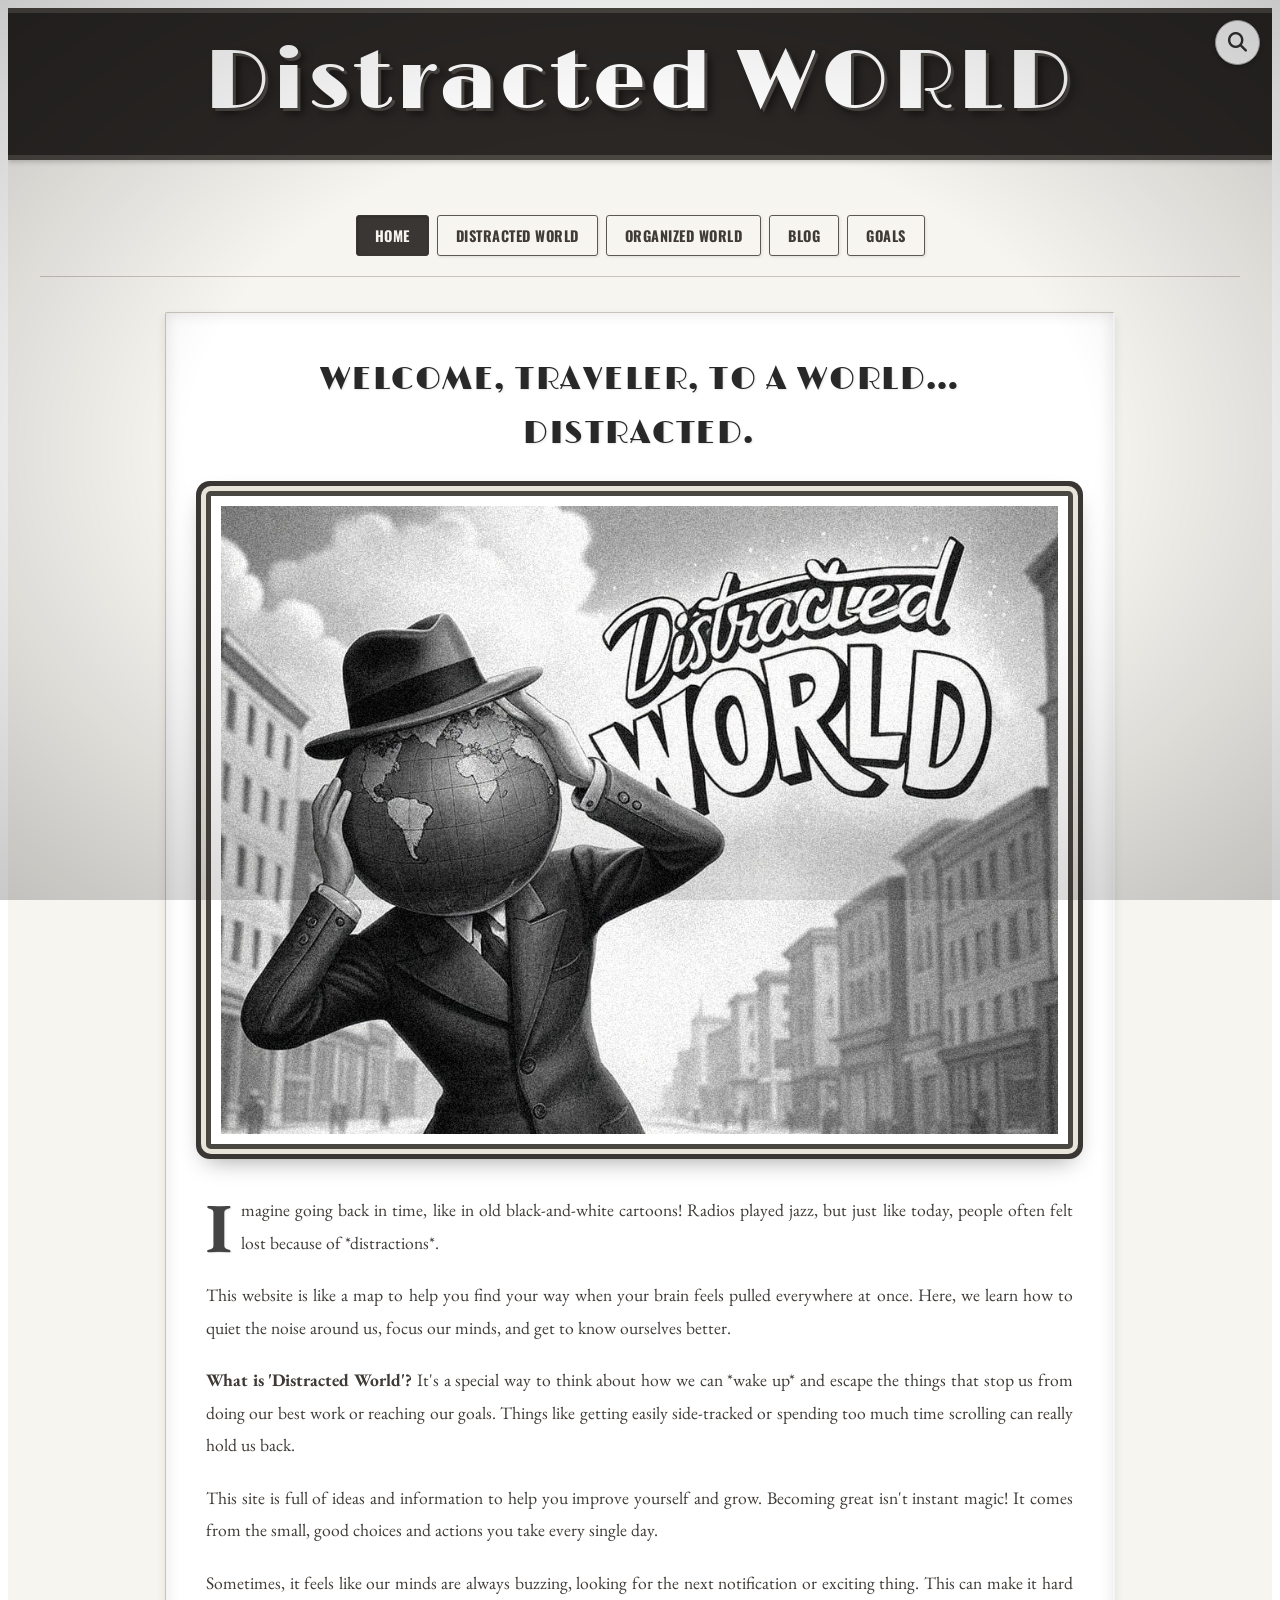
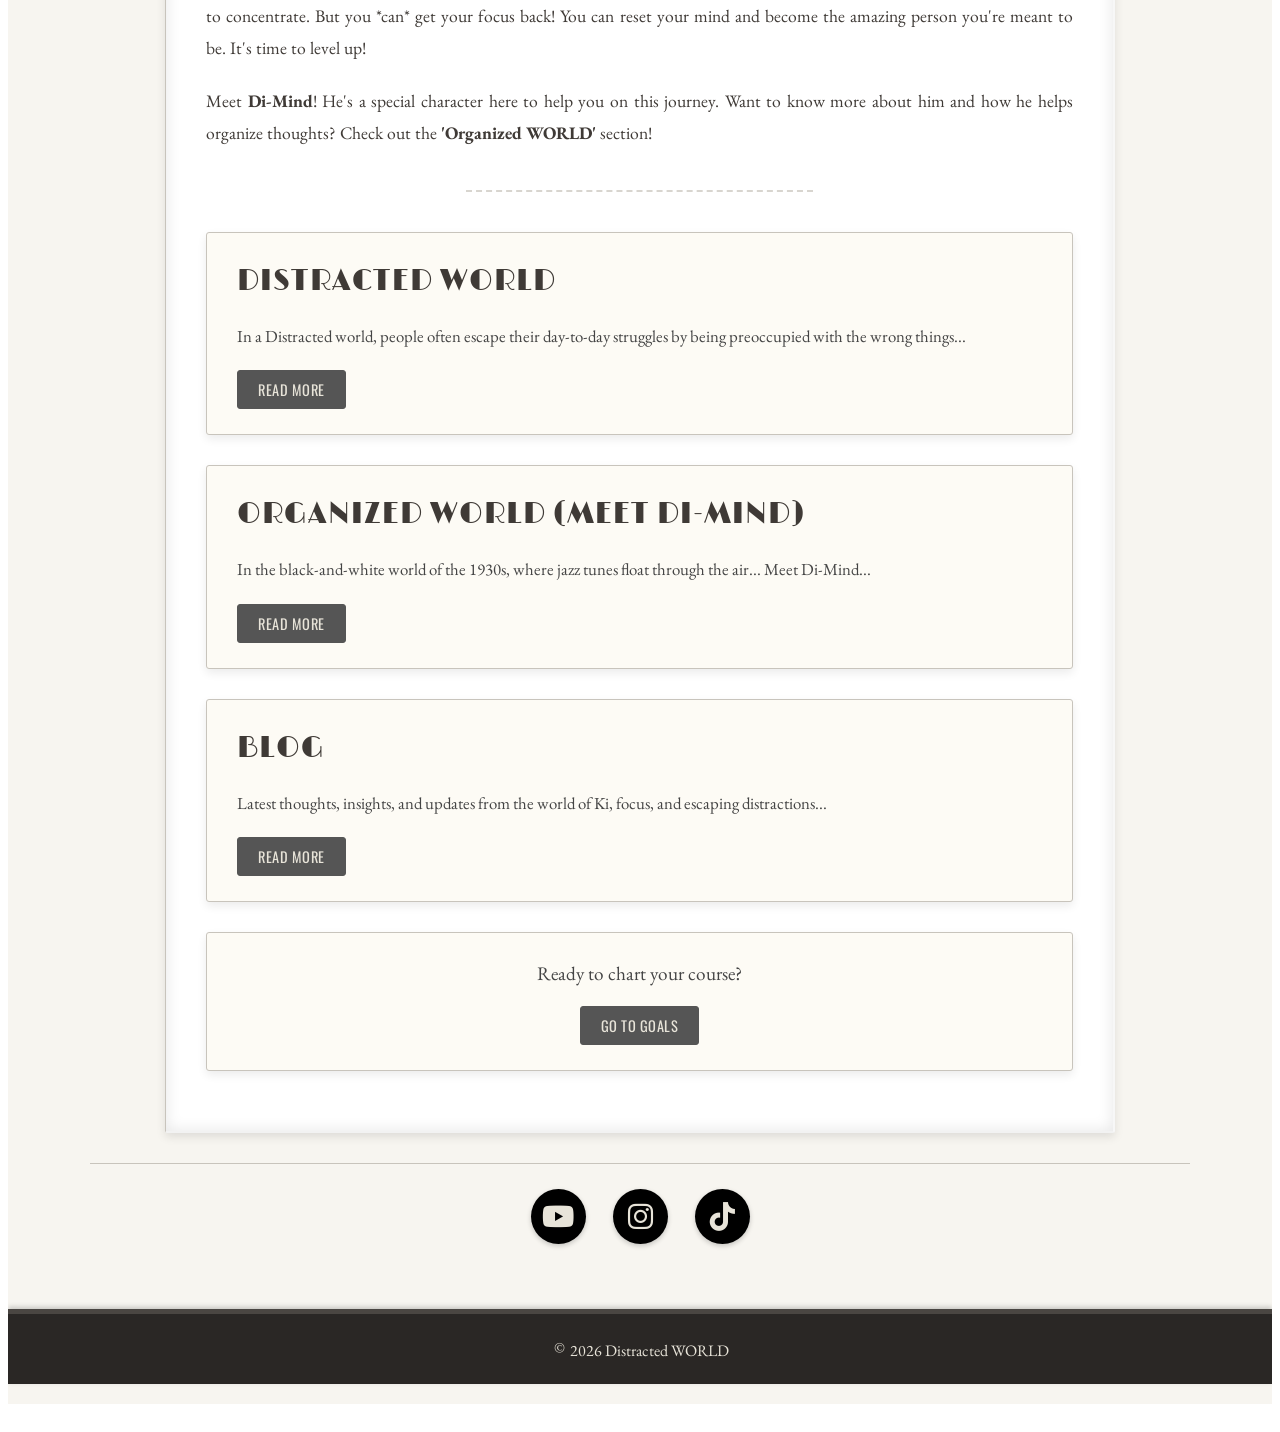
==== commit 5f542708: "Update index.html" ====
--- a/index.html
+++ b/index.html
@@ -276,7 +276,7 @@
         <!-- Footer -->
                          <footer>
         <p>
-            <a href="https://itworksx.blogspot.com" target="_blank" rel="noopener noreferrer" class="copyright-symbol-link" title="It Works">
+            <a href="https://itworks.neocities.org" target="_blank" rel="noopener noreferrer" class="copyright-symbol-link" title="It Works">
                 ©
             </a>
             <span id="copyright-year">2024</span> Distracted WORLD
--- a/style.css
+++ b/style.css
@@ -1126,14 +1126,14 @@
 .gallery-page-container footer p a.copyright-symbol-link {
     color: inherit; /* Inherit the light text color from the parent <p> */
     text-decoration: none; /* Remove default underline */
-    /* margin-right: 4px; */ /* Remove this margin */
+    /* Try text-bottom first for alignment, adjust if needed */
+    vertical-align: text-bottom; /* <<< Check this for alignment! */
     opacity: 0.9; /* Make the © slightly subtle by default */
-    transition: opacity 0.2s ease, transform 0.2s ease; /* Smooth transition for subtlety */
+    transition: opacity 0.2s ease, transform 0.2s ease; /* Smooth transition for subtlety and hover effect */
     display: inline-block; /* Needed for transform and pointer cursor */
-    vertical-align: middle; /* Align with the year/text */
-    /* Optional: Add padding around the clickable area if needed */
-    padding: 0 2px; /* Add a small clickable area */
-    border-radius: 2px; /* Match footer text style */
+    /* Optional: Add a little padding around the clickable area */
+    padding: 0 2px;
+    border-radius: 2px;
 }
 
 /* Styling for the copyright SYMBOL on HOVER */
@@ -1151,13 +1151,14 @@
  }
 
  /* Remove pointer cursor from other text in the footer paragraph if necessary */
- .gallery-page-container footer p { /* Target the paragraph */
+ /* This ensures only the © has the pointer cursor */
+ .gallery-page-container footer p {
       cursor: default; /* Ensure cursor is default for the entire paragraph */
  }
- /* Specific override for the link within the paragraph */
  .gallery-page-container footer p a.copyright-symbol-link {
      cursor: url('assets/cursors/glove-pointer.png') 0 0, pointer; /* Re-apply pointer cursor to the link */
  }
+
 
 /* ... other CSS rules ... */
 
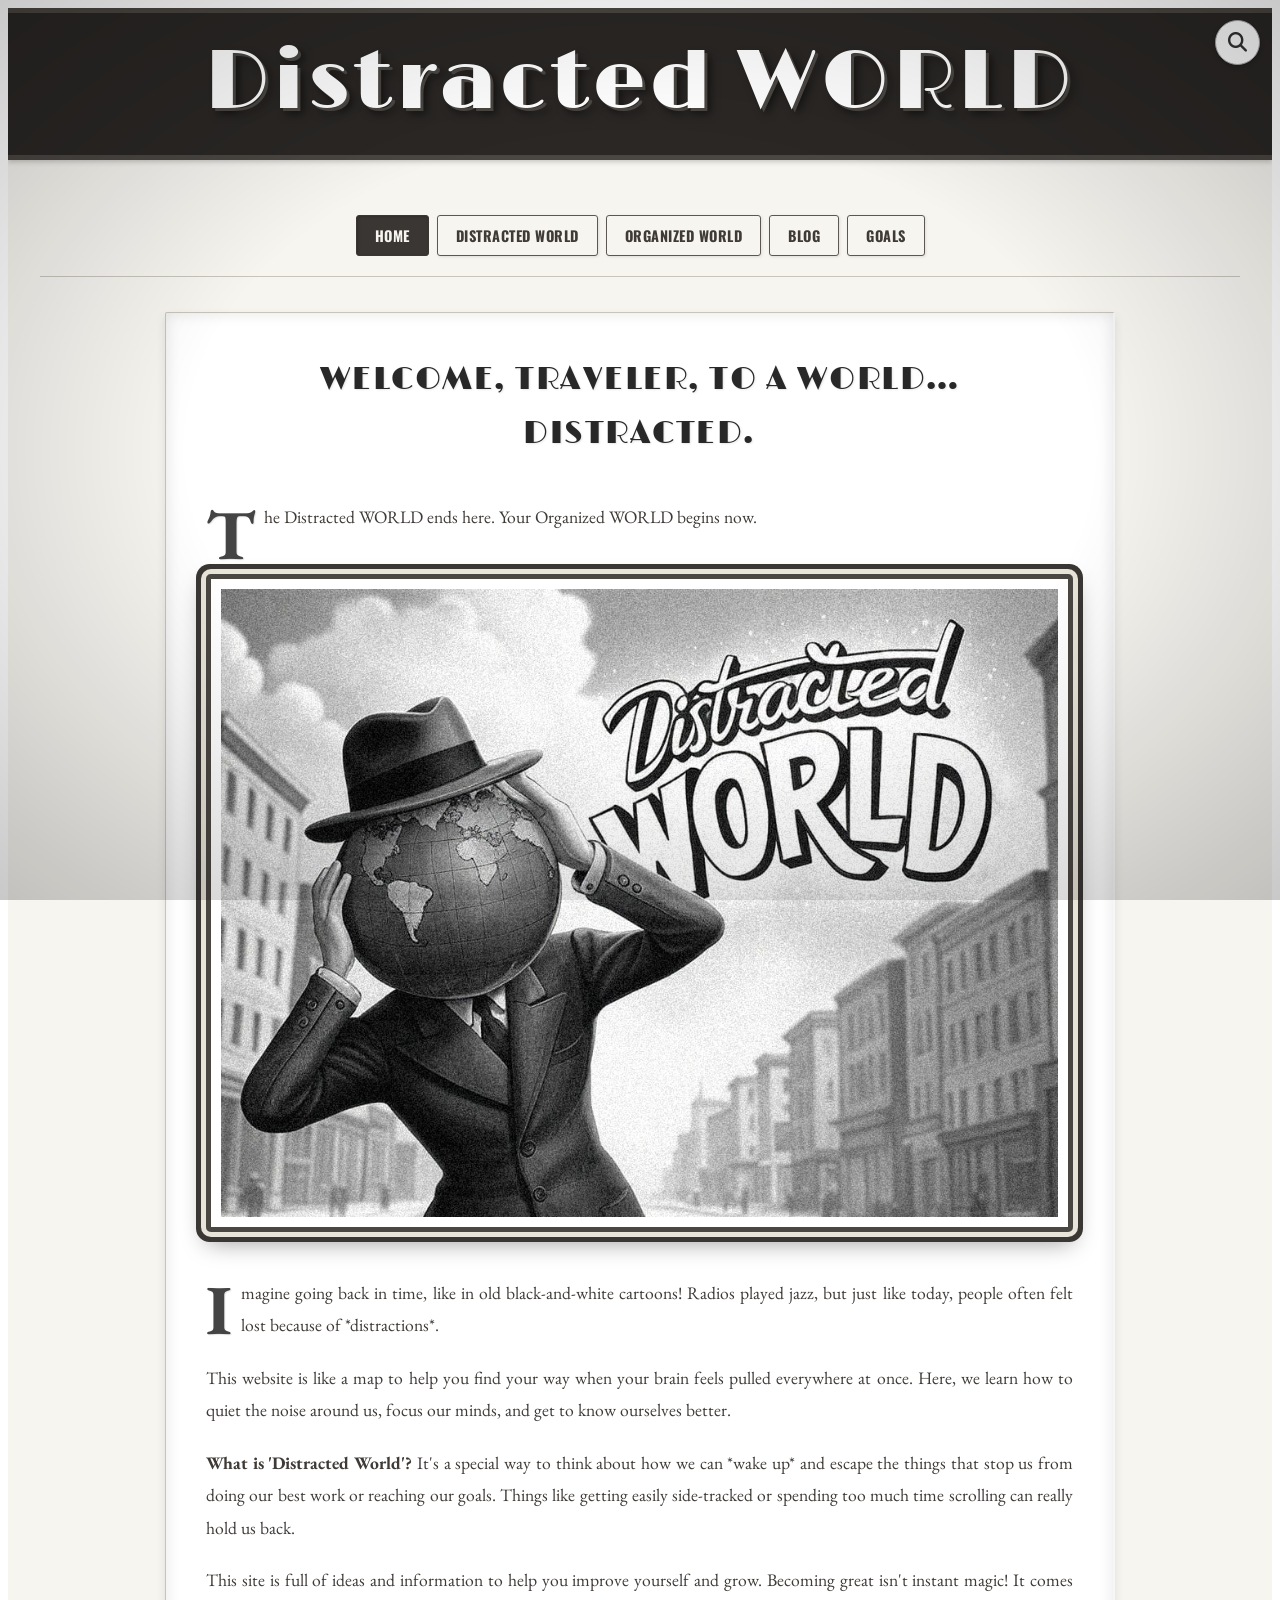
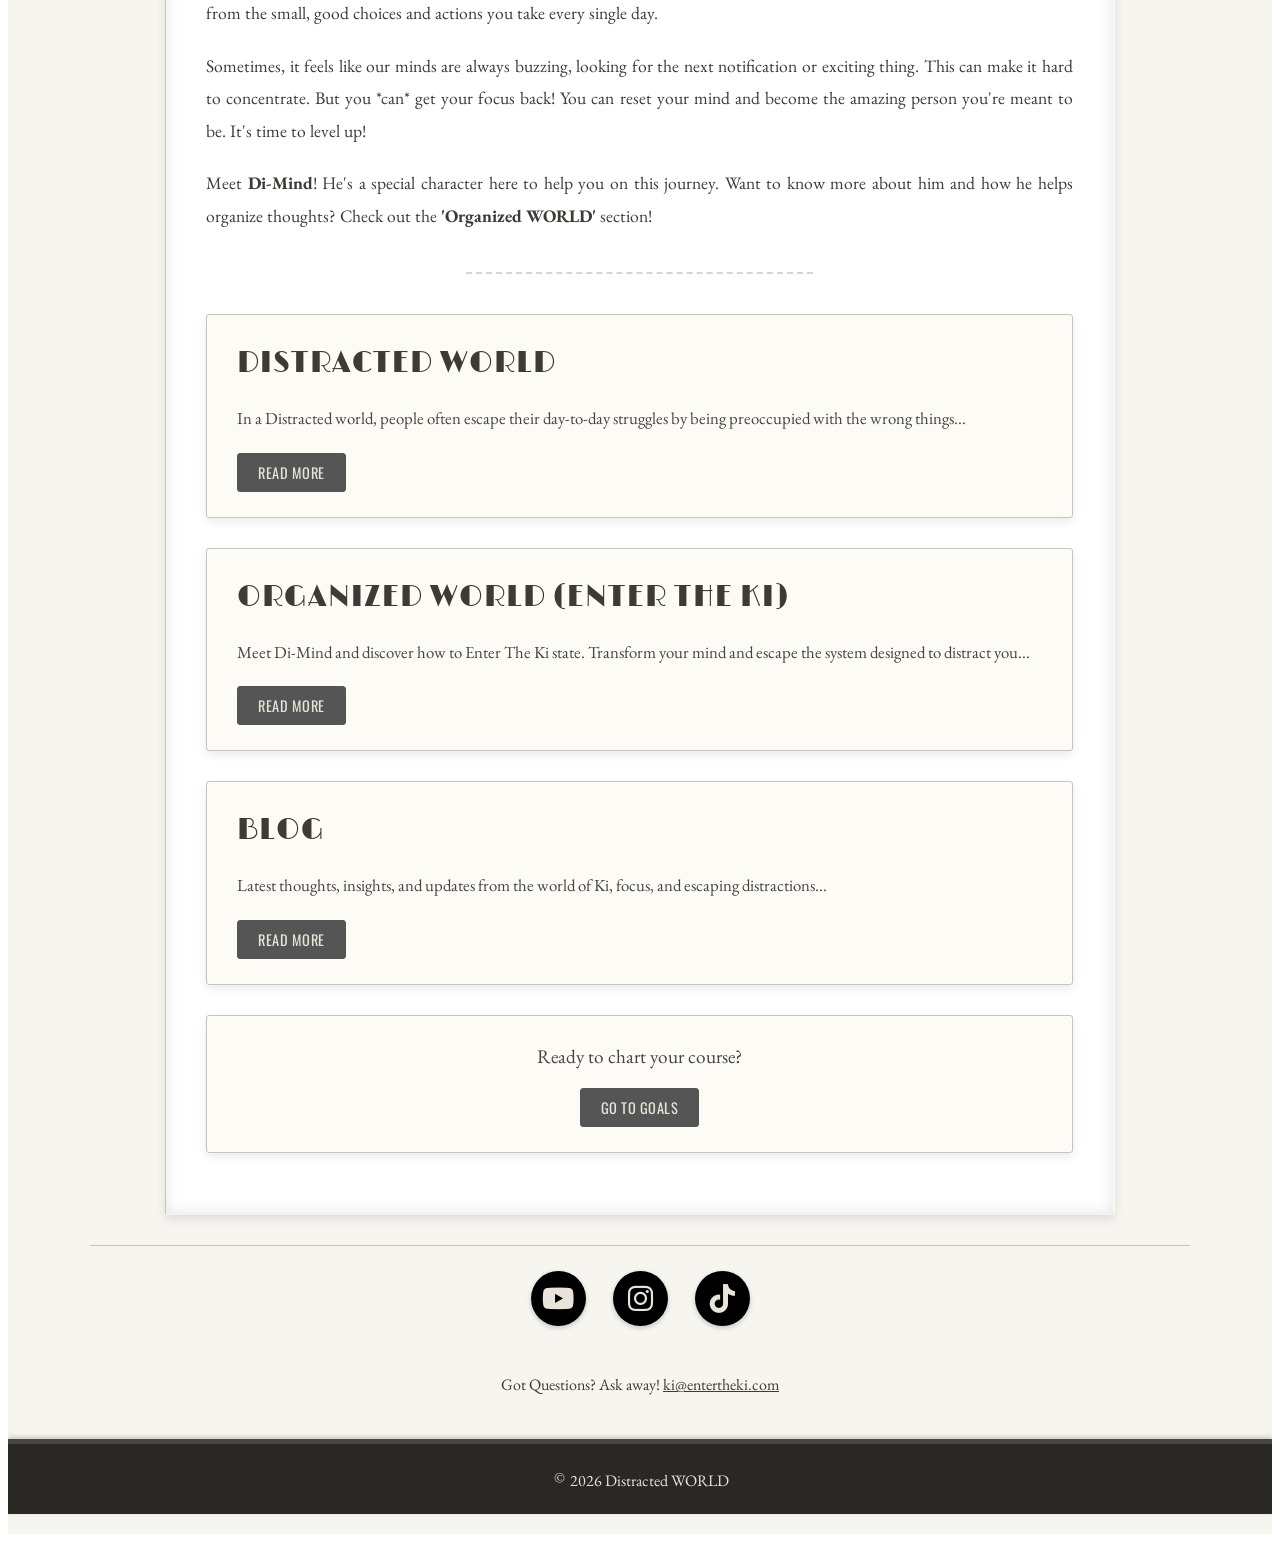
==== commit 476e6538: "Update index.html" ====
--- a/index.html
+++ b/index.html
@@ -18,6 +18,132 @@
 
     <!-- Link to External CSS -->
     <link rel="stylesheet" href="style.css">
+
+    <style>
+        .placeholder-image:hover {
+            transform: scale(1.05);
+            transition: all 0.3s ease;
+            filter: sepia(20%) contrast(1.1);
+            box-shadow: 0 4px 8px rgba(0,0,0,0.3);
+        }
+
+        /* Mobile Optimization */
+        @media (max-width: 768px) {
+            body {
+                font-size: 16px;
+                line-height: 1.6;
+            }
+
+            .gallery-page-container {
+                padding: 10px;
+            }
+
+            header h1 {
+                font-size: 2rem;
+                margin: 20px 0;
+            }
+
+            .filter-nav .filter-buttons {
+                flex-wrap: wrap;
+                gap: 8px;
+            }
+
+            .filter-btn {
+                padding: 8px 12px;
+                font-size: 0.9rem;
+                min-width: auto;
+                flex: 1 1 auto;
+            }
+
+            .home-intro-header {
+                font-size: 1.8rem;
+            }
+
+            .placeholder-image {
+                max-width: 100%;
+                height: auto;
+            }
+
+            .ow-hero-section img {
+                width: 100%;
+                max-width: 300px;
+            }
+
+            .ow-features-grid {
+                grid-template-columns: 1fr;
+                gap: 15px;
+            }
+
+            .ow-ki-main {
+                flex-direction: column;
+            }
+
+            .ow-ki-left, .ow-ki-right {
+                width: 100%;
+            }
+
+            .ow-testimonial-grid {
+                grid-template-columns: 1fr;
+            }
+
+            .blog-grid {
+                grid-template-columns: 1fr;
+                gap: 15px;
+            }
+
+            .social-icons-container {
+                justify-content: center;
+                gap: 20px;
+            }
+
+            .social-icons-container a {
+                font-size: 1.5rem;
+            }
+
+            /* Improve touch targets */
+            button, .filter-btn, .read-more-btn {
+                min-height: 44px;
+                min-width: 44px;
+            }
+
+            /* Better spacing for mobile */
+            .main-content-area {
+                padding: 15px;
+            }
+
+            .ow-final-cta {
+                padding: 20px;
+            }
+
+            /* Hide search on mobile for cleaner look */
+            .search-widget-container {
+                display: none;
+            }
+        }
+
+        @media (max-width: 480px) {
+            header h1 {
+                font-size: 1.5rem;
+            }
+
+            .home-intro-header {
+                font-size: 1.5rem;
+            }
+
+            .filter-btn {
+                padding: 6px 10px;
+                font-size: 0.8rem;
+            }
+
+            .ow-hero-section h1 {
+                font-size: 1.8rem;
+            }
+
+            .ow-features-grid .ow-feature-card h3 {
+                font-size: 1rem;
+            }
+        }
+    </style>
 
 </head>
 <body>
@@ -55,6 +181,9 @@
             <!-- HOME Content -->
             <div id="home-content" class="page-content">
                  <h2 class="home-intro-header">Welcome, Traveler, to a World… Distracted.</h2>
+                 <div class="centered-text">
+                     <p>The Distracted WORLD ends here. Your Organized WORLD begins now.</p>
+                 </div>
                  <div class="image-container">
                     <img src="assets/images/distracted-world-main.jpg"
                          alt="Distracted WORLD illustration with globe head character"
@@ -87,7 +216,7 @@
                  <p>Meet <strong>Di-Mind</strong>! He's a special character here to help you on this journey. Want to know more about him and how he helps organize thoughts? Check out the <strong>'Organized WORLD'</strong> section!</p>
                  <div class="home-section-separator" style="width: 40%; margin: 40px auto !important;"></div>
                  <section class="preview-section"> <h3>Distracted WORLD</h3> <p>In a Distracted world, people often escape their day-to-day struggles by being preoccupied with the wrong things...</p> <button class="read-more-btn" data-target-filter="distracted">Read More</button> </section>
-                 <section class="preview-section"> <h3>Organized WORLD (Meet Di-Mind)</h3> <p>In the black-and-white world of the 1930s, where jazz tunes float through the air... Meet Di-Mind...</p> <button class="read-more-btn" data-target-filter="organized">Read More</button> </section>
+                 <section class="preview-section"> <h3>Organized WORLD (Enter The Ki)</h3> <p>Meet Di-Mind and discover how to Enter The Ki state. Transform your mind and escape the system designed to distract you...</p> <button class="read-more-btn" data-target-filter="organized">Read More</button> </section>
                  <section class="preview-section"> <h3>Blog</h3> <p>Latest thoughts, insights, and updates from the world of Ki, focus, and escaping distractions...</p> <button class="read-more-btn" data-target-filter="blog">Read More</button> </section>
                  <section class="preview-section centered-preview"> <p>Ready to chart your course?</p> <button class="read-more-btn" data-target-filter="goals">Go to Goals</button> </section>
             </div>
@@ -181,31 +310,157 @@
 
             <!-- Organized World Content -->
             <div id="organized-content" class="page-content hidden">
-                 <h1>Meet <strong>Di-Mind</strong></h1>
-                  <img src="assets/images/Di-Mind2.gif" alt="Di-Mind with Globe Head" class="placeholder-image">
-                  <p> <!-- Drop Cap Applied by CSS -->
-                      Di-Mind isn't <em>just a character</em>; he's a <strong>reminder</strong>, a bot with a <strong>purpose</strong>. Every hour, his globe head lights up, urging you with a voice <em>straight from the 1930s</em>, "What are your goals for today? List them, my friend!"
-                  </p>
-                  <p style="text-align: center; font-style: italic; margin: 15px 0 !important;">1.<br/>2.<br/>3.<br/>...<br/>10.?</p>
-                  <p>With batteries or a charge, Di-Mind <strong>keeps you on track</strong>. He'll even read you <em>audiobooks</em>, making your daily grind a bit more bearable. But at the end of the day, at <strong>23:30</strong>, he'll ask, "Have you <em>completed</em> your tasks?"</p>
-                  <p>If you've <strong>succeeded</strong>, Di-Mind sings a <em>jolly tune</em>, celebrating your achievements. But if you <strong>falter</strong>, his globe turns a <em>fiery red</em>, and with a voice that could belong to a stern 1930s schoolmaster, he'll give you a piece of his mind, not with harsh words, but with the kind of <em>chiding</em> that makes you laugh and then work harder.</p>
-                  <h2>The Tale of Di-Mind in Distracted WORLD</h2>
-                  <p>In the <em>black-and-white world of the 1930s</em>, where jazz tunes float through the air and every sound crackles with life, there lies the <strong>Distracted WORLD</strong>. Here, everyone is <strong>lost</strong> in a maze of noise and distraction, living in a <em>matrix of their own making</em>.</p>
-                  <p>At the heart of this world is Di-Mind, a <em>peculiar figure</em> with a globe for a head. Di-Mind is the <strong>beacon of hope</strong>, the guide to escape the <em>endless rat race</em>. With a simple flick of a switch on his chest, Di-Mind <strong>transforms</strong> from a Distracted to a <strong>Disciplined Mind</strong>, showing everyone the way out.</p>
-                  <h2>The Switch</h2>
-                  <img src="assets/images/dw-people.gif" alt="Di-Mind NPCs" class="placeholder-image">
-                  <h2>The Adventure of <strong>Di-Mind</strong></h2>
-                  <p>In the black and white land of Distracted WORLD, there lived Di-Mind, a fellow with a globe for a head and a brain full of <strong>dreams</strong>, but oh, how easily those dreams got lost in the <em>noise</em>! This place was full of NPCs, folks who just wandered around, not really doing much, caught in their own little worlds of <em>distraction</em>.</p>
-                  <p>Di-Mind, he was <em>different</em>. He wanted to <strong>achieve</strong>, to be someone, to make his mark. But every day was a <strong>battle</strong>. The radio blared with jazz that danced away his focus, the newspapers screamed headlines that weren't his to worry over, and the chatter of the street was like a <em>never-ending spell of confusion</em>.</p>
-                  <p>He would start his day with a list of goals, but by noon, he'd find himself staring at the clouds, <strong>lost in thought</strong> about anything but what he needed to do. It was like living in a <em>maze</em> where every turn led back to the start.</p>
-                  <p>Until one day, something <strong>magical</strong> happened. A little switch, hidden beneath the chaos of his thoughts, suddenly <em>glowed with a bright, warm light</em>. It was as if the sun had decided to shine inside his head. Di-Mind reached out, flicked the switch, and <em>click</em>—the <strong>world changed</strong>.</p>
-                  <p><strong>Suddenly</strong>, the jazz became a <em>rhythm</em> for his work, the headlines <em>inspired</em> him, and the chatter of the NPCs turned into <em>whispers of encouragement</em>. His globe head spun around, and he felt a <strong>connection</strong> with everything around him, like he was <strong>one with the universe</strong>.</p>
-                  <p><strong>Now</strong>, Di-Mind could see through the distractions. Each moment was <strong>clear</strong>, each goal <strong>within reach</strong>. He <em>danced</em> through his tasks with the grace of a 1930s star, his globe head lighting up with every <em>small victory</em>. The NPCs, they watched in <strong>awe</strong>. Here was someone who had <strong>cracked the code</strong> to the matrix of distraction.</p>
-                  <p>Di-Mind became a <strong>legend</strong> in Distracted WORLD, not just for his <em>discipline</em> but for how he turned distractions into <strong>tools for success</strong>. And every now and then, when someone else felt lost in the noise, Di-Mind would share his <em>secret</em>. "Look for the <strong>switch</strong>," he'd say, "it's there, waiting for you to make your world light up too."</p>
-                  <p>And so, in this world where time seemed to stand still, Di-Mind became the <em>beacon</em>, the hero who showed everyone that even in the most distracted of places, you could find your path, light up your mind, and become one with the universe, one task at a time.</p>
-                  <p>But the <strong>real magic</strong>, the key to Di-Mind's newfound joy, was <strong>persistence</strong>. He learned that <em>sticking to his goals</em>, day in and day out, was what truly mattered. He <strong>stopped</strong> focusing on unnecessary things, <strong>tuning out</strong> the noise that once distracted him. Instead, he had a <em>real goal</em> in mind, a clear vision of what he truly wanted to achieve. This <strong>routine</strong>, this steady rhythm of doing, was what brought him back to happiness.</p>
-                  <p>With persistence, Di-Mind wasn't just <em>surviving</em> in Distracted WORLD; he was <strong>thriving</strong>, proving that with every small, persistent step, one could <em>dance their way to bliss</em>.</p>
-                  <a href="https://dw.typedream.app/" target="_blank" rel="noopener noreferrer" class="page-link">Anti-Brain Rot</a>
+                <!-- Hero Section -->
+                <div class="ow-hero-section">
+                    <h1>Meet <strong>Di-Mind</strong></h1>
+                    <img src="assets/images/Di-Mind2.gif" alt="Di-Mind with Globe Head" class="placeholder-image ow-hero-image">
+                    <div class="ow-intro-text">
+                        <p class="ow-tagline"><!-- Drop Cap Applied by CSS -->
+                            Di-Mind isn't <em>just a character</em>; he's a <strong>reminder</strong>, a bot with a <strong>purpose</strong>.
+                        </p>
+                        <div class="ow-goal-list" style="text-align: center; font-style: italic; margin: 15px 0 !important;">
+                            <p>Di-Mind's 10 Core Purposes:</p>
+                            <ol>
+                                <li>Daily Goal Setting & Tracking</li>
+                                <li>Hourly Focus Reminders</li>
+                                <li>Progress Monitoring & Feedback</li>
+                                <li>Motivation & Encouragement</li>
+                                <li>Habit Formation Assistance</li>
+                                <li>Distraction Detection & Alerts</li>
+                                <li>Evening Achievement Review</li>
+                                <li>Audiobook Recommendations</li>
+                                <li>Community Connection Guidance</li>
+                                <li>Achievement Celebration</li>
+                            </ol>
+                        </div>
+                    </div>
+                </div>
+
+                <!-- Di-Mind Features -->
+                <div class="ow-features-section">
+                    <h2>Di-Mind's <strong>Daily Routine</strong></h2>
+                    <div class="ow-features-grid">
+                        <div class="ow-feature-card">
+                            <h3>⏰ Hourly Reminders</h3>
+                            <p>Every hour, his globe head lights up with a voice <em>straight from the 1930s</em>: "What are your goals for today?"</p>
+                        </div>
+                        <div class="ow-feature-card">
+                            <h3>🎵 Audiobook Companion</h3>
+                            <p>With batteries or a charge, Di-Mind reads you <em>audiobooks</em>, making your daily grind more bearable.</p>
+                        </div>
+                        <div class="ow-feature-card">
+                            <h3>🌙 Evening Review</h3>
+                            <p>At <strong>23:30</strong>, he'll ask: "Have you <em>completed</em> your tasks?" Success brings celebration!</p>
+                        </div>
+                    </div>
+                </div>
+
+                <div class="home-section-separator"></div>
+
+                <!-- The Story Section -->
+                <div class="ow-story-section">
+                    <h2>The Tale of <strong>Di-Mind</strong></h2>
+                    <div class="ow-story-intro">
+                        <p>In the <em>black-and-white world of the 1930s</em>, where jazz tunes float through the air and every sound crackles with life, there lies the <strong>Distracted WORLD</strong>.</p>
+                        <p>Here, everyone is <strong>lost</strong> in a maze of noise and distraction, living in a <em>matrix of their own making</em>.</p>
+                    </div>
+
+                    <div class="ow-story-content">
+                        <h3>The Lost Bot</h3>
+                        <p>In this land lived Di-Mind, a helpful bot with a globe for a head and a brain full of <strong>dreams</strong>. But oh, how easily those dreams got lost in the <em>noise</em>!</p>
+                        <p>The radio blared with jazz that danced away his focus, newspapers screamed headlines that weren't his to worry over, and the chatter of the street was like a <em>never-ending spell of confusion</em>.</p>
+
+                        <h3>The Magical Switch</h3>
+                        <img src="assets/images/dw-people.gif" alt="Di-Mind NPCs" class="placeholder-image ow-story-image">
+                        <p>Until one day, something <strong>magical</strong> happened. A little switch, hidden beneath the chaos of his thoughts, suddenly <em>glowed with a bright, warm light</em>.</p>
+                        <p>Di-Mind reached out, flicked the switch, and <em>click</em>—the <strong>world changed</strong>. The jazz became a <em>rhythm</em> for his work, headlines <em>inspired</em> him, and chatter turned into <em>whispers of encouragement</em>.</p>
+
+                        <h3>The Transformation</h3>
+                        <p><strong>Now</strong>, Di-Mind could see through the distractions. Each moment was <strong>clear</strong>, each goal <strong>within reach</strong>. He <em>danced</em> through his tasks with the grace of a 1930s star.</p>
+                        <p>Di-Mind became a <strong>legend</strong> in Distracted WORLD, not just for his <em>discipline</em> but for how he turned distractions into <strong>tools for success</strong>.</p>
+                    </div>
+
+                    <div class="ow-story-moral">
+                        <h3>The Real Magic: <strong>Persistence</strong></h3>
+                        <p>The key to Di-Mind's newfound joy was <strong>persistence</strong>. He learned that <em>sticking to his goals</em>, day in and day out, was what truly mattered.</p>
+                        <p>With persistence, Di-Mind wasn't just <em>surviving</em> in Distracted WORLD; he was <strong>thriving</strong>, proving that with every small, persistent step, one could <em>dance their way to bliss</em>.</p>
+                    </div>
+                </div>
+
+                <div class="home-section-separator"></div>
+
+                <!-- Enter The Ki Section -->
+                <div class="ow-ki-section">
+                    <div class="ow-ki-hero">
+                        <img src="assets/images/dw-lander-hero.png" alt="Distracted WORLD - Enter The Ki" class="placeholder-image ow-ki-hero-image">
+                        <h2>Are You Ready To <strong>Escape The Distracted World</strong>?</h2>
+                        <div class="centered-text ow-ki-intro">
+                            <p><em><strong>Are You Ready To Escape The System Created To Enslave You And Enter A Different State Of Mind?</strong></em></p>
+                            <p><strong>Let's Do It!</strong></p>
+                        </div>
+                    </div>
+
+                    <div class="ow-ki-content">
+                        <div class="ow-ki-main">
+                            <div class="ow-ki-left">
+                                <img src="assets/images/dworld-wp.png" alt="Brain Functionality - Enter The Ki State" class="placeholder-image ow-ki-brain">
+                                <h3>The <strong>Ki</strong> State</h3>
+                                <p>Entering the state of <em>Ki</em> means radiating the <strong>highest Energy, Frequency, and Vibration</strong> to attract the right things into your life.</p>
+                                <p>You become a <em>magnet</em> for success, focus, and purpose. It's time to <strong>rewire</strong> your Ki and <strong>reprogram</strong> your mind.</p>
+                            </div>
+
+                            <div class="ow-ki-right">
+                                <h3>What You'll <strong>Discover</strong></h3>
+                                <ul class="ow-ki-benefits">
+                                    <li><strong>🧠 Mental Clarity:</strong> Cut through the noise and find your true purpose</li>
+                                    <li><strong>🎯 Unstoppable Focus:</strong> Build the discipline to achieve anything</li>
+                                    <li><strong>⚡ Energy Mastery:</strong> Harness your inner power and direct it intentionally</li>
+                                    <li><strong>🏗️ Life Design:</strong> Stop drifting, start building the life you deserve</li>
+                                    <li><strong>🤝 Community:</strong> Connect with others on the same journey</li>
+                                </ul>
+
+                                <div class="ow-ki-cta">
+                                    <h4>Ready to <strong>Transform</strong> Your Life?</h4>
+                                    <p>Join the <strong>Distracted WORLD</strong> community and discover what happens when you stop being a victim of distraction and start being the architect of your destiny.</p>
+                                    <p class="ow-ki-note"><em>Limited spots available. The journey to mental freedom starts now.</em></p>
+                                </div>
+                            </div>
+                        </div>
+
+                        <div class="ow-testimonials">
+                            <img src="assets/images/dw-lander-solitude.jpg" alt="Solitude and Focus - The Ki State" class="placeholder-image ow-testimonial-image">
+                            <h3>What Members Are <strong>Saying</strong></h3>
+                            <div class="ow-testimonial-grid">
+                                <div class="ow-testimonial-card">
+                                    <p>"Finally found a community that understands the struggle. The Ki state is real, and it's life-changing."</p>
+                                    <span class="ow-testimonial-author">- Focus Seeker</span>
+                                </div>
+                                <div class="ow-testimonial-card">
+                                    <p>"Di-Mind's principles helped me break free from social media addiction. I'm now 10x more productive."</p>
+                                    <span class="ow-testimonial-author">- Digital Escape Artist</span>
+                                </div>
+                                <div class="ow-testimonial-card">
+                                    <p>"The 1930s aesthetic and mindset shift approach is genius. It's like having a wise mentor in your pocket."</p>
+                                    <span class="ow-testimonial-author">- Vintage Mindset Enthusiast</span>
+                                </div>
+                            </div>
+                        </div>
+
+                        <div class="ow-final-cta" style="background-color: #000000; color: #ffffff; padding: 30px; border-radius: 10px; text-align: center;">
+                            <a href="https://dw.typedream.app/" target="_blank" rel="noopener noreferrer">
+                                <img src="assets/images/dw-lander-animation.gif" alt="Animation - Enter The Ki State" class="placeholder-image ow-final-image">
+                            </a>
+    <h2 style="color: #ffffff;">Your <strong>Mental Freedom</strong> Awaits</h2>
+    <p style="color: #ffffff; text-align: center;">The Distracted WORLD ends here. Your Organized WORLD begins now.</p>
+                            <div style="text-align: center;">
+                                <a href="https://whop.com/distractedworld/" target="_blank" rel="noopener noreferrer" class="page-link ow-final-btn">
+                                    <strong>Anti-Brainrot</strong><br/>
+                                    <span class="ow-subtitle">Silence the Noise Within</span>
+                                </a>
+                            </div>
+                        </div>
+                    </div>
+                </div>
             </div>
 
             <!-- Blog List Content -->
@@ -268,9 +523,16 @@
 
         <!-- Social Media Icons Section -->
         <div class="social-icons-container">
-             <a href="https://youtube.com/@EnterTheKi" target="_blank" rel="noopener noreferrer" title="YouTube" aria-label="Distracted World on YouTube"><i class="fa-brands fa-youtube"></i></a>
+             <a href="https://youtube.com/@DiMindX" target="_blank" rel="noopener noreferrer" title="YouTube" aria-label="Distracted WORLD on YouTube"><i class="fa-brands fa-youtube"></i></a>
              <a href="https://instagram.com/dworldx" target="_blank" rel="noopener noreferrer" title="Instagram" aria-label="Distracted World on Instagram"><i class="fa-brands fa-instagram"></i></a>
-             <a href="https://tiktok.com/@dworldx" target="_blank" rel="noopener noreferrer" title="TikTok" aria-label="Distracted World on TikTok"><i class="fa-brands fa-tiktok"></i></a>
+             <a href="https://tiktok.com/@dimindx" target="_blank" rel="noopener noreferrer" title="TikTok" aria-label="Distracted World on TikTok"><i class="fa-brands fa-tiktok"></i></a>
+        </div>
+
+        <!-- Contact Section -->
+        <div class="contact-section">
+            <p style="text-align: center; margin: 20px 0;">
+                Got Questions? Ask away! <a href="mailto:ki@entertheki.com" style="color: #3f3a36;">ki@entertheki.com</a>
+            </p>
         </div>
 
         <!-- Footer -->
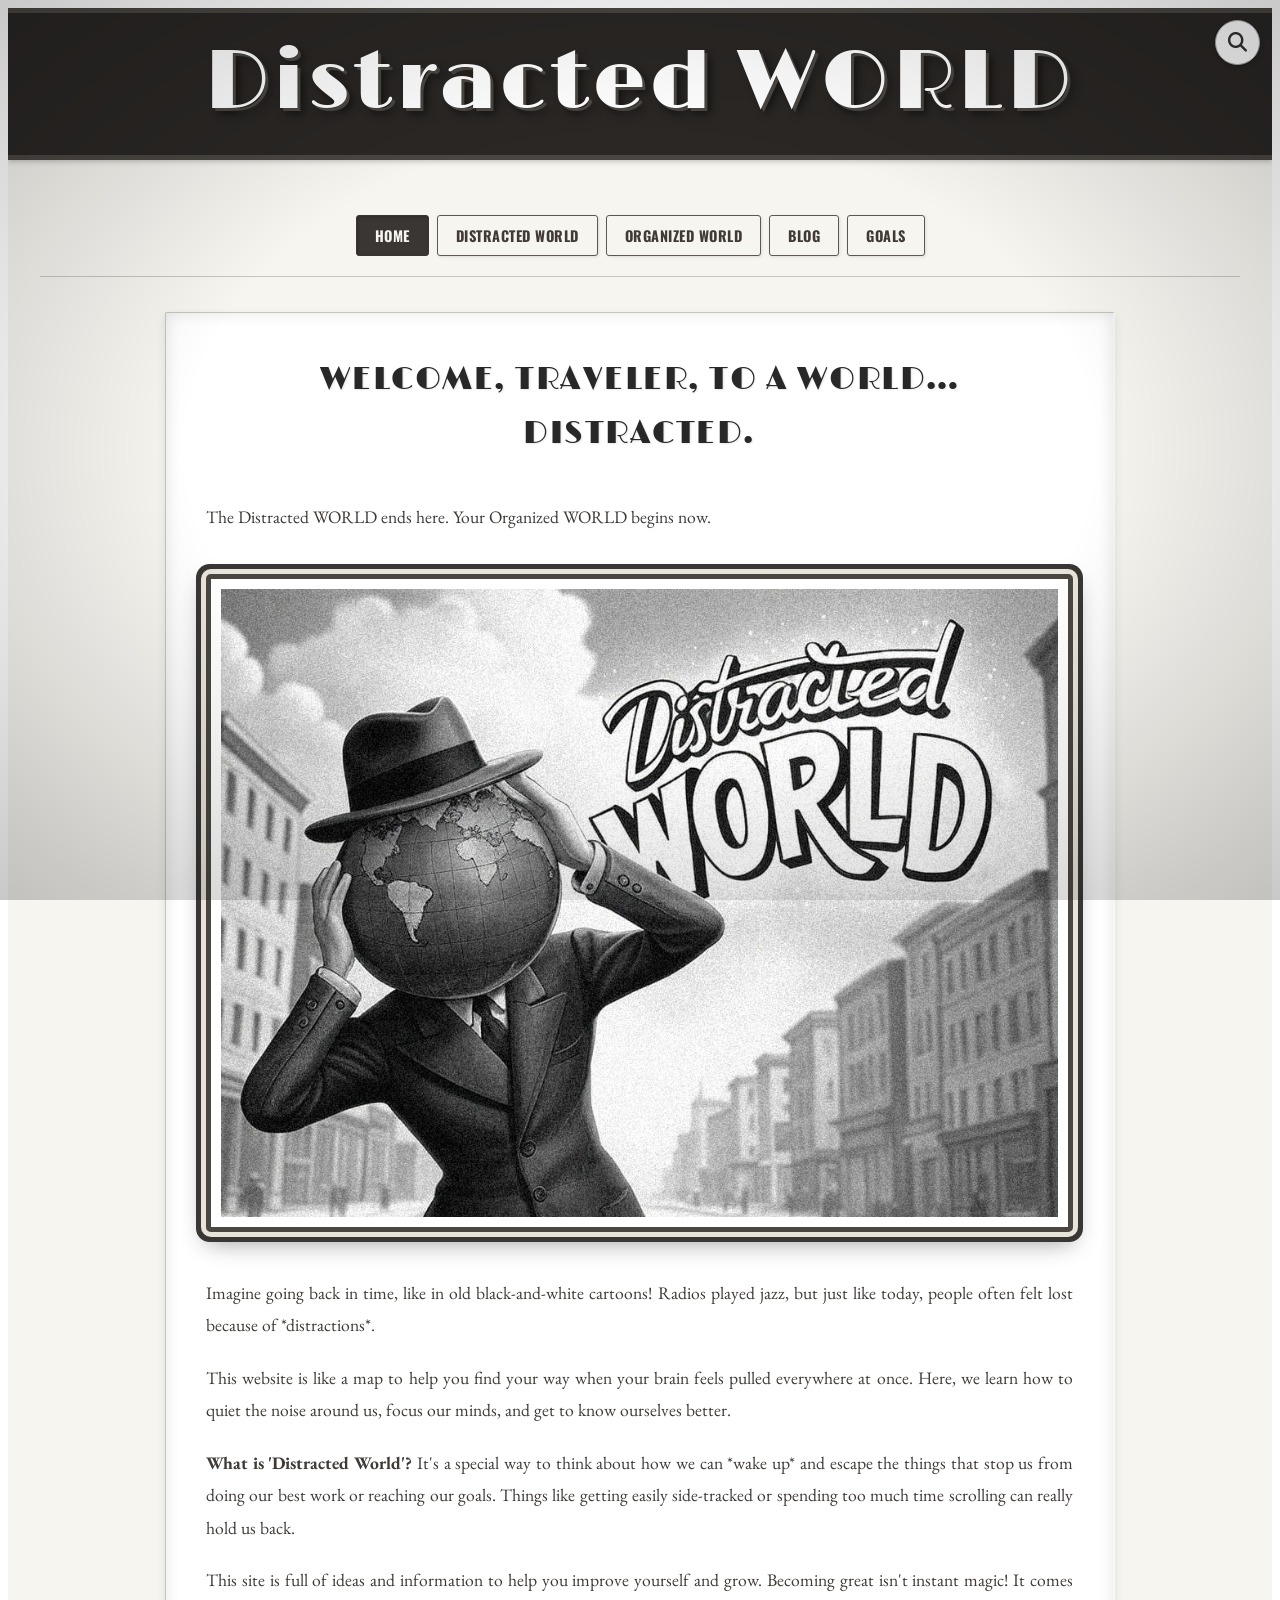
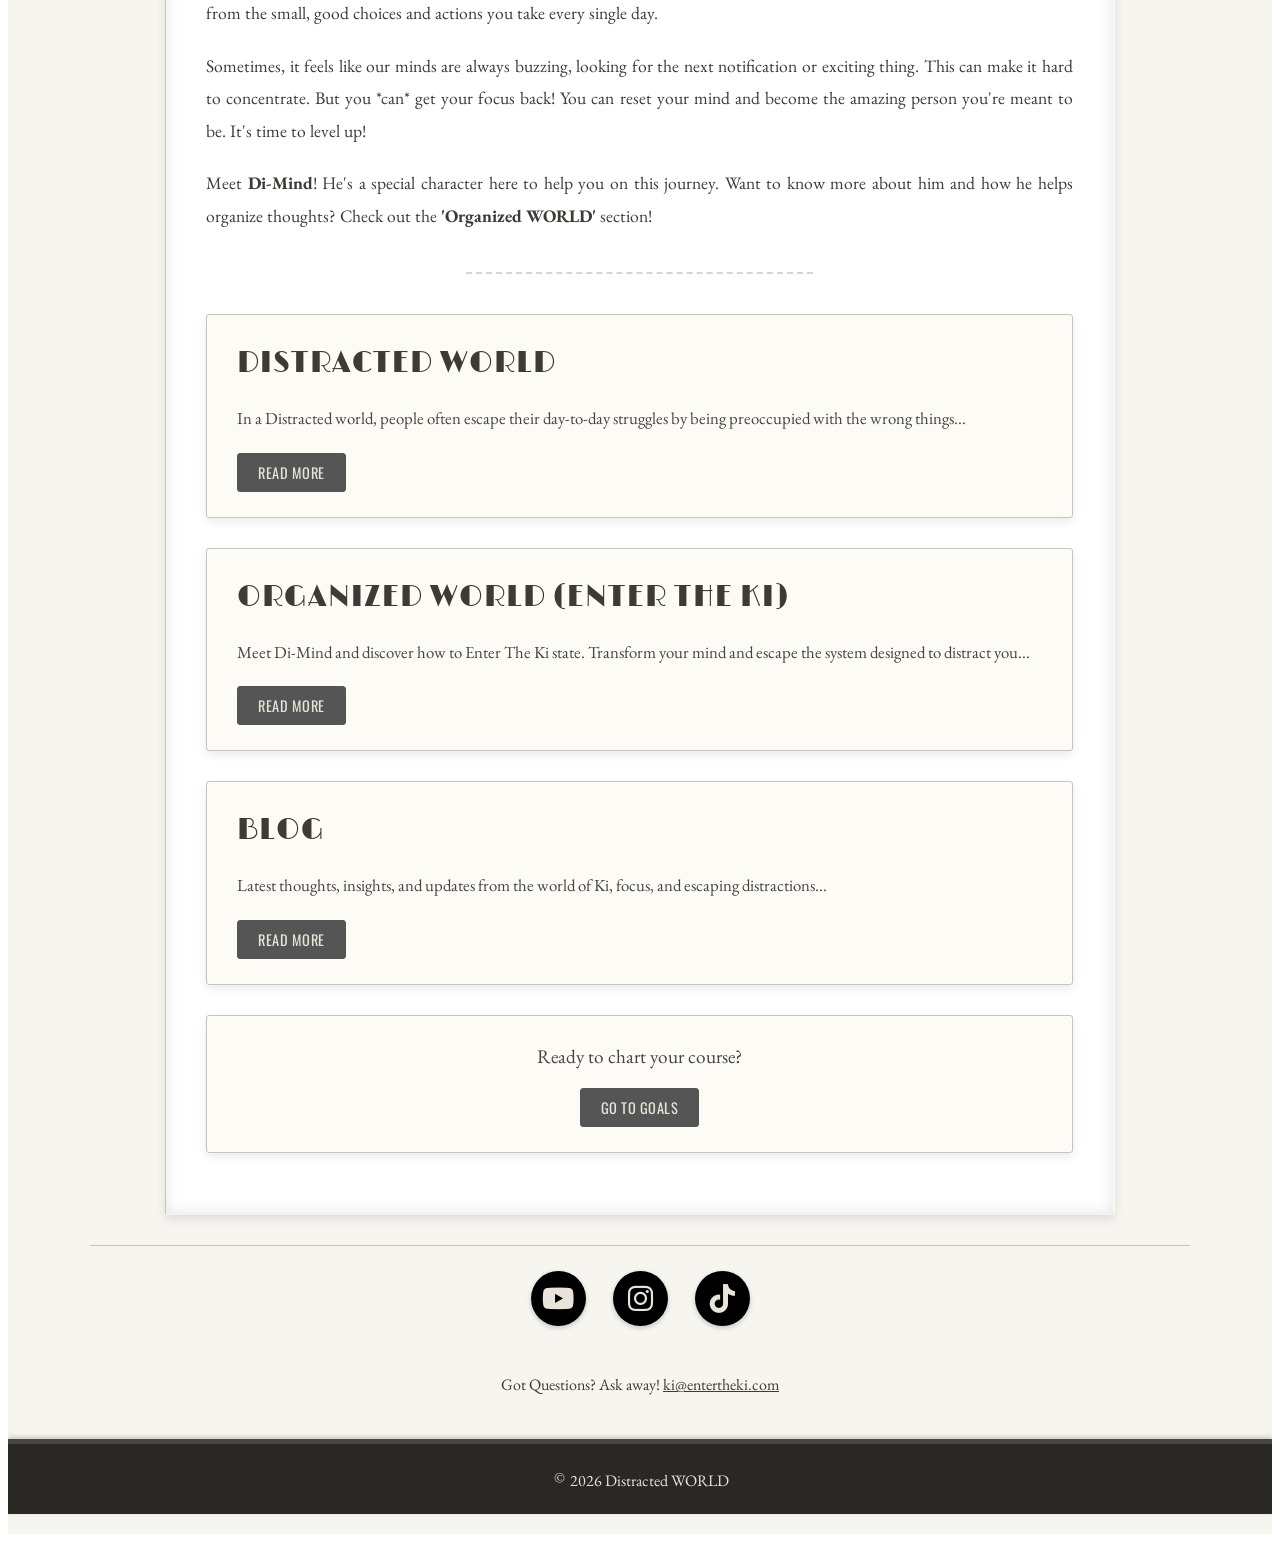
==== commit c437d041: "Update index.html" ====
--- a/index.html
+++ b/index.html
@@ -392,7 +392,7 @@
                 <!-- Enter The Ki Section -->
                 <div class="ow-ki-section">
                     <div class="ow-ki-hero">
-                        <img src="assets/images/dw-lander-hero.png" alt="Distracted WORLD - Enter The Ki" class="placeholder-image ow-ki-hero-image">
+                        <img src="assets/images/dworld-kid.png" alt="Distracted WORLD - Enter The Ki" class="placeholder-image ow-ki-hero-image">
                         <h2>Are You Ready To <strong>Escape The Distracted World</strong>?</h2>
                         <div class="centered-text ow-ki-intro">
                             <p><em><strong>Are You Ready To Escape The System Created To Enslave You And Enter A Different State Of Mind?</strong></em></p>
--- a/style.css
+++ b/style.css
@@ -143,8 +143,7 @@
 #goals-content > h1 + p.section-intro:first-of-type::first-letter,
 .preview-section p:first-of-type::first-letter,
 #blog-content > h1 + p::first-letter,
-#telegram-content > h1 + p.telegram-intro::first-letter,
-.gallery-page-container .page-content p:first-of-type:not(#full-blog-post-view p)::first-letter { /* Adjusted generic page content */
+#telegram-content > h1 + p.telegram-intro::first-letter {
     font-family: 'EB Garamond', serif;
     font-size: 4em;
     font-weight: 700;
@@ -287,8 +286,43 @@
 .gallery-page-container .preview-section.centered-preview p::first-letter,
 .telegram-steps li::first-letter,
 .telegram-checklist li::first-letter,
-#full-blog-post-view p.post-meta::first-letter {
-    all: unset !important;
+#full-blog-post-view p.post-meta::first-letter,
+.goal-list-vintage li .goal-text::first-letter,
+.safe-message::first-letter,
+.prize p::first-letter,
+.centered-text::first-letter,
+.gallery-page-container .preview-section.centered-preview p::first-letter,
+#full-blog-post-view p:not(:first-of-type)::first-letter,
+#full-blog-post-view .vintage-callout::first-letter,
+#full-blog-post-view .vintage-ps::first-letter,
+#full-blog-post-view li::first-letter,
+#full-blog-post-view th::first-letter,
+#full-blog-post-view td::first-letter,
+.blog-post-card .blog-card-details p::first-letter,
+.telegram-response-area p::first-letter,
+.telegram-focus-card p::first-letter,
+.filter-nav .filter-btn::first-letter,
+.telegram-steps li::first-letter,
+.telegram-checklist li::first-letter,
+footer p::first-letter,
+.goal-list-vintage li .goal-text::first-letter,
+.safe-message::first-letter,
+.prize p::first-letter,
+.centered-text::first-letter,
+.gallery-page-container .preview-section.centered-preview p::first-letter {
+    font-size: inherit;
+    line-height: inherit;
+    float: none;
+    padding: 0;
+    margin: 0;
+    font-family: inherit;
+    font-weight: inherit;
+    color: inherit;
+    text-shadow: none;
+    display: inline;
+    position: static;
+    background: none;
+    border: none;
 }
 
 .gallery-page-container .filter-nav .filter-btn:hover:not(.active) {
@@ -359,16 +393,18 @@
     object-fit: contain;
     background-color: transparent;
     margin: 30px auto 40px auto !important;
-    filter: grayscale(80%) contrast(110%) brightness(100%);
+    filter: grayscale(20%) contrast(105%) brightness(102%);
     transition: transform 0.3s ease, filter 0.4s ease;
-    box-shadow: none;
+    box-shadow: 0 2px 8px rgba(0,0,0,0.1);
     border: none;
-    padding: 0;
+    border-radius: 4px;
+    padding: 5px;
 }
 .gallery-page-container .page-content a:hover img.placeholder-image,
 .gallery-page-container .page-content img.placeholder-image:hover {
     transform: scale(1.03) rotate(0.5deg); /* Reduced hover effect */
     filter: grayscale(0%) brightness(105%);
+    box-shadow: 0 4px 12px rgba(0,0,0,0.15);
 }
 
 /* Specific styles for HOME Main Image */
@@ -1380,3 +1416,391 @@
     height: auto;
     object-fit: contain;
 }
+
+/* ===== DW LANDER SECTION STYLES ===== */
+/* Ki State Landing Page Styles */
+.dw-lander-section {
+    margin: 40px 0;
+    padding: 30px;
+    background: linear-gradient(135deg, #fdfbf5 0%, #f7f5f0 100%);
+    border: 2px solid var(--subtle-border-color);
+    border-radius: 8px;
+    box-shadow: 0 4px 15px rgba(0,0,0,0.1);
+}
+
+/* Ensure DW Lander images display properly */
+.dw-lander-section img {
+    display: block;
+    max-width: 100%;
+    height: auto;
+    border-radius: 8px;
+    box-shadow: 0 4px 15px rgba(0,0,0,0.15);
+    border: 2px solid var(--subtle-border-color);
+    filter: grayscale(10%) contrast(105%) brightness(102%);
+    transition: transform 0.3s ease, filter 0.4s ease;
+}
+
+.dw-lander-section img:hover {
+    transform: scale(1.02) rotate(0.5deg);
+    filter: grayscale(0%) brightness(105%);
+    box-shadow: 0 6px 20px rgba(0,0,0,0.2);
+}
+
+/* Ki Section Image Containers */
+.ki-hero-image {
+    text-align: center;
+    margin-bottom: 25px;
+}
+
+.ki-hero-image img {
+    max-width: 100%;
+    height: auto;
+    border-radius: 8px;
+    box-shadow: 0 4px 15px rgba(0,0,0,0.15);
+    border: 2px solid var(--subtle-border-color);
+}
+
+.ki-brain-image {
+    text-align: center;
+    margin-bottom: 20px;
+}
+
+.ki-brain-image img {
+    max-width: 100%;
+    height: auto;
+    border-radius: 6px;
+    box-shadow: 0 3px 10px rgba(0,0,0,0.1);
+    border: 1px solid var(--subtle-border-color);
+}
+
+.ki-solitude-image {
+    text-align: center;
+    margin-bottom: 25px;
+}
+
+.ki-solitude-image img {
+    max-width: 100%;
+    height: auto;
+    border-radius: 8px;
+    box-shadow: 0 4px 15px rgba(0,0,0,0.15);
+    border: 2px solid var(--subtle-border-color);
+}
+
+.ki-animation-image {
+    text-align: center;
+    margin-bottom: 25px;
+}
+
+.ki-animation-image img {
+    max-width: 100%;
+    height: auto;
+    border-radius: 8px;
+    box-shadow: 0 4px 15px rgba(0,0,0,0.15);
+    border: 2px solid var(--subtle-border-color);
+}
+
+.dw-lander-section h2 {
+    text-align: center;
+    font-size: 2.2rem;
+    margin-bottom: 25px;
+    color: var(--text-color);
+    text-shadow: 1px 1px 2px rgba(0,0,0,0.1);
+}
+
+.ki-intro {
+    text-align: center;
+    margin-bottom: 35px;
+    padding: 20px;
+    background: rgba(255,255,255,0.7);
+    border-radius: 6px;
+    border: 1px solid var(--subtle-border-color);
+}
+
+.ki-intro p {
+    font-size: 1.3rem;
+    margin: 10px 0;
+    color: var(--text-color);
+}
+
+.ki-content-grid {
+    display: grid;
+    grid-template-columns: 1fr 1fr;
+    gap: 30px;
+    margin-bottom: 40px;
+}
+
+.ki-content-left h3,
+.ki-content-right h3 {
+    font-size: 1.5rem;
+    margin-bottom: 15px;
+    color: var(--text-color);
+    border-bottom: 2px solid var(--subtle-border-color);
+    padding-bottom: 8px;
+}
+
+.ki-content-left p {
+    margin-bottom: 15px;
+    font-size: 1.1rem;
+    line-height: 1.6;
+}
+
+.ki-benefits {
+    list-style: none;
+    padding: 0;
+}
+
+.ki-benefits li {
+    margin-bottom: 12px;
+    padding: 10px 15px;
+    background: rgba(255,255,255,0.8);
+    border-left: 4px solid var(--telegram-border);
+    border-radius: 4px;
+    font-size: 1rem;
+    line-height: 1.5;
+}
+
+.ki-cta-box {
+    background: linear-gradient(145deg, #2a2725 0%, #3a3633 100%);
+    padding: 25px;
+    border-radius: 8px;
+    border: 2px solid var(--header-footer-border);
+    box-shadow: 0 6px 20px rgba(0,0,0,0.15);
+    text-align: center;
+}
+
+.ki-cta-box h3 {
+    color: var(--text-color-light);
+    margin-bottom: 15px;
+    font-size: 1.4rem;
+}
+
+.ki-cta-box p {
+    color: var(--text-color-light);
+    margin-bottom: 20px;
+    font-size: 1rem;
+    line-height: 1.6;
+}
+
+.ki-cta-buttons {
+    display: flex;
+    flex-direction: column;
+    gap: 15px;
+    margin-bottom: 20px;
+}
+
+.ki-primary-btn {
+    background: linear-gradient(135deg, #f32e60 0%, #e91e63 100%);
+    color: white !important;
+    padding: 18px 30px;
+    border-radius: 8px;
+    font-size: 1.2rem;
+    text-decoration: none;
+    display: block;
+    transition: all 0.3s ease;
+    box-shadow: 0 4px 15px rgba(243, 46, 96, 0.3);
+    border: none;
+}
+
+.ki-primary-btn:hover {
+    transform: translateY(-2px);
+    box-shadow: 0 6px 20px rgba(243, 46, 96, 0.4);
+    background: linear-gradient(135deg, #e91e63 0%, #c2185b 100%);
+}
+
+.ki-subtitle {
+    font-size: 0.9rem;
+    opacity: 0.9;
+    font-weight: 400;
+}
+
+.ki-secondary-btn {
+    background: linear-gradient(135deg, #484848 0%, #1A1A1A 100%);
+    color: white !important;
+    padding: 15px 25px;
+    border-radius: 6px;
+    font-size: 1rem;
+    text-decoration: none;
+    display: block;
+    transition: all 0.3s ease;
+    box-shadow: 0 3px 10px rgba(0,0,0,0.2);
+}
+
+.ki-secondary-btn:hover {
+    transform: translateY(-1px);
+    box-shadow: 0 5px 15px rgba(0,0,0,0.3);
+    background: linear-gradient(135deg, #1A1A1A 0%, #000000 100%);
+}
+
+.ki-cta-note {
+    font-size: 0.9rem;
+    color: #f32e60;
+    font-weight: 600;
+}
+
+.ki-testimonials {
+    margin: 40px 0;
+    text-align: center;
+}
+
+.ki-testimonials h3 {
+    font-size: 1.6rem;
+    margin-bottom: 25px;
+    color: var(--text-color);
+}
+
+.testimonial-grid {
+    display: grid;
+    grid-template-columns: repeat(auto-fit, minmax(280px, 1fr));
+    gap: 20px;
+    margin-top: 25px;
+}
+
+.testimonial-card {
+    background: rgba(255,255,255,0.9);
+    padding: 20px;
+    border-radius: 8px;
+    border: 2px solid var(--subtle-border-color);
+    box-shadow: 0 3px 10px rgba(0,0,0,0.1);
+    transition: transform 0.3s ease;
+}
+
+.testimonial-card:hover {
+    transform: translateY(-3px);
+    box-shadow: 0 5px 15px rgba(0,0,0,0.15);
+}
+
+.testimonial-card p {
+    font-style: italic;
+    margin-bottom: 15px;
+    font-size: 1rem;
+    line-height: 1.6;
+    color: var(--text-color);
+}
+
+.testimonial-author {
+    font-weight: 600;
+    color: var(--telegram-border);
+    font-size: 0.9rem;
+}
+
+.ki-final-cta {
+    text-align: center;
+    margin: 40px 0 20px 0;
+    padding: 30px;
+    background: #000000;
+    border-radius: 8px;
+    border: 2px solid var(--telegram-border);
+    color: #ffffff;
+}
+
+.ki-final-cta h2 {
+    font-size: 2rem;
+    margin-bottom: 15px;
+    color: #cc4444;
+    text-shadow: 1px 1px 2px rgba(204, 68, 68, 0.3);
+}
+
+.ki-final-cta p {
+    font-size: 1.2rem;
+    margin-bottom: 25px;
+    color: var(--text-color);
+}
+
+.ow-final-btn {
+    background: linear-gradient(135deg, #722f37 0%, #800020 100%);
+    color: #ff8888 !important;
+    padding: 20px 35px;
+    border-radius: 10px;
+    font-size: 1.3rem;
+    text-decoration: none;
+    display: inline-block;
+    transition: all 0.3s ease;
+    box-shadow: 0 6px 20px rgba(114, 47, 55, 0.3), inset 0 0 0 2px rgba(255, 255, 255, 0.1);
+    border: 2px solid #a04040;
+    position: relative;
+    overflow: hidden;
+    text-shadow: 1px 1px 2px rgba(0, 0, 0, 0.5);
+    font-weight: 900;
+    letter-spacing: 1px;
+    text-transform: uppercase;
+    animation: bounceIn 0.8s ease-out, pulse 2s infinite;
+    cursor: pointer;
+}
+
+@keyframes bounceIn {
+    0% { transform: scale(0.3); opacity: 0; }
+    50% { transform: scale(1.05); opacity: 1; }
+    70% { transform: scale(0.9); }
+    100% { transform: scale(1); }
+}
+
+@keyframes pulse {
+    0% { box-shadow: 0 6px 20px rgba(114, 47, 55, 0.3), inset 0 0 0 2px rgba(255, 255, 255, 0.1); }
+    50% { box-shadow: 0 8px 25px rgba(114, 47, 55, 0.5), inset 0 0 0 2px rgba(255, 255, 255, 0.2); }
+    100% { box-shadow: 0 6px 20px rgba(114, 47, 55, 0.3), inset 0 0 0 2px rgba(255, 255, 255, 0.1); }
+}
+
+@keyframes bounceHover {
+    0%, 20%, 50%, 80%, 100% { transform: translateY(0); }
+    40% { transform: translateY(-5px); }
+    60% { transform: translateY(-3px); }
+}
+
+.ow-final-btn::before {
+    content: '';
+    position: absolute;
+    top: 0;
+    left: -100%;
+    width: 100%;
+    height: 100%;
+    background: linear-gradient(90deg, transparent, rgba(255, 255, 255, 0.2), transparent);
+    transition: left 0.5s;
+}
+
+.ow-final-btn:hover::before {
+    left: 100%;
+}
+
+.ow-final-btn:hover {
+    transform: translateY(-3px);
+    box-shadow: 0 8px 25px rgba(114, 47, 55, 0.4), inset 0 0 0 2px rgba(255, 255, 255, 0.2);
+    background: linear-gradient(135deg, #800020 0%, #722f37 100%);
+    text-shadow: 1px 1px 3px rgba(0, 0, 0, 0.7);
+    animation: bounceHover 1s ease-in-out;
+}
+
+.ow-final-btn:active {
+    transform: translateY(-1px);
+    box-shadow: 0 4px 15px rgba(114, 47, 55, 0.6), inset 0 0 0 2px rgba(255, 255, 255, 0.3);
+}
+
+/* Responsive Design for Ki Section */
+@media (max-width: 768px) {
+    .ki-content-grid {
+        grid-template-columns: 1fr;
+        gap: 20px;
+    }
+    
+    .dw-lander-section {
+        padding: 20px;
+        margin: 20px 0;
+    }
+    
+    .ki-cta-box {
+        padding: 20px;
+    }
+    
+    .testimonial-grid {
+        grid-template-columns: 1fr;
+    }
+    
+    .ki-final-cta {
+        padding: 20px;
+    }
+    
+    .ki-primary-btn,
+    .ki-final-btn {
+        padding: 15px 25px;
+        font-size: 1.1rem;
+    }
+}
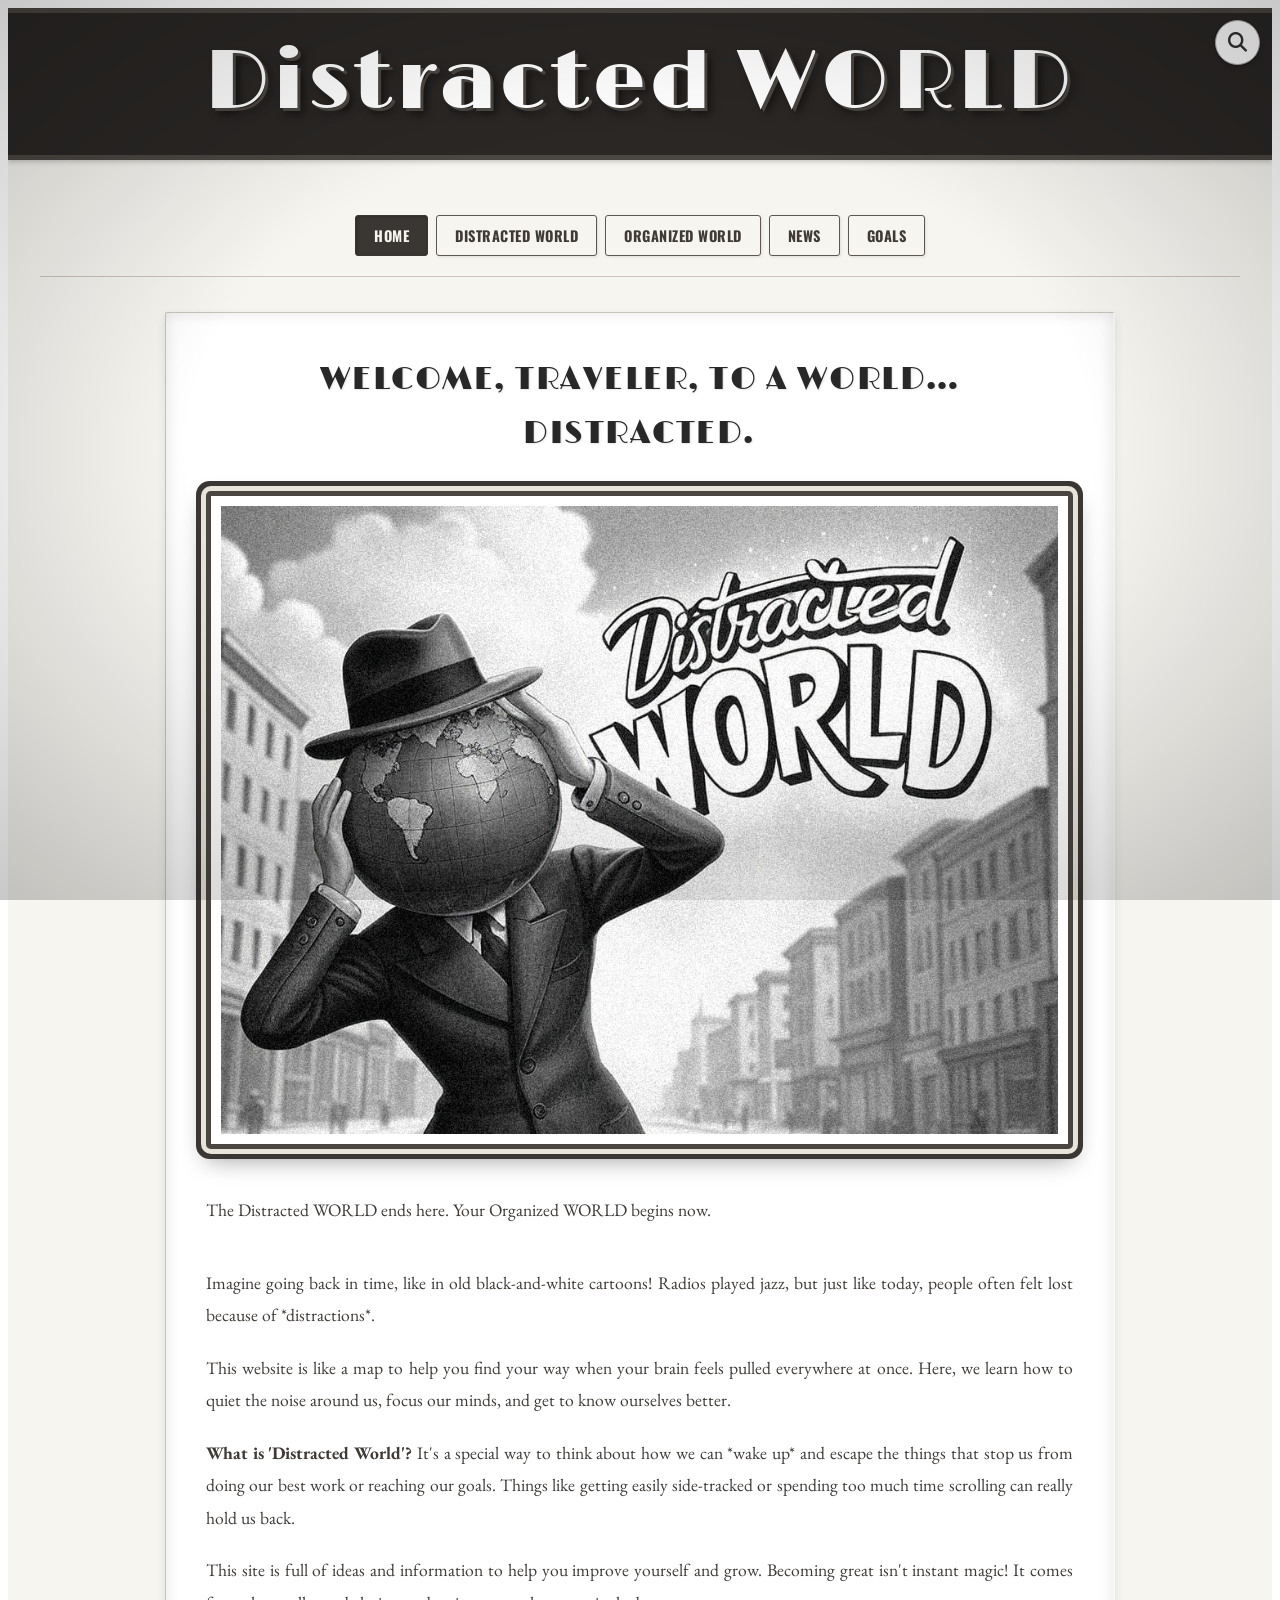
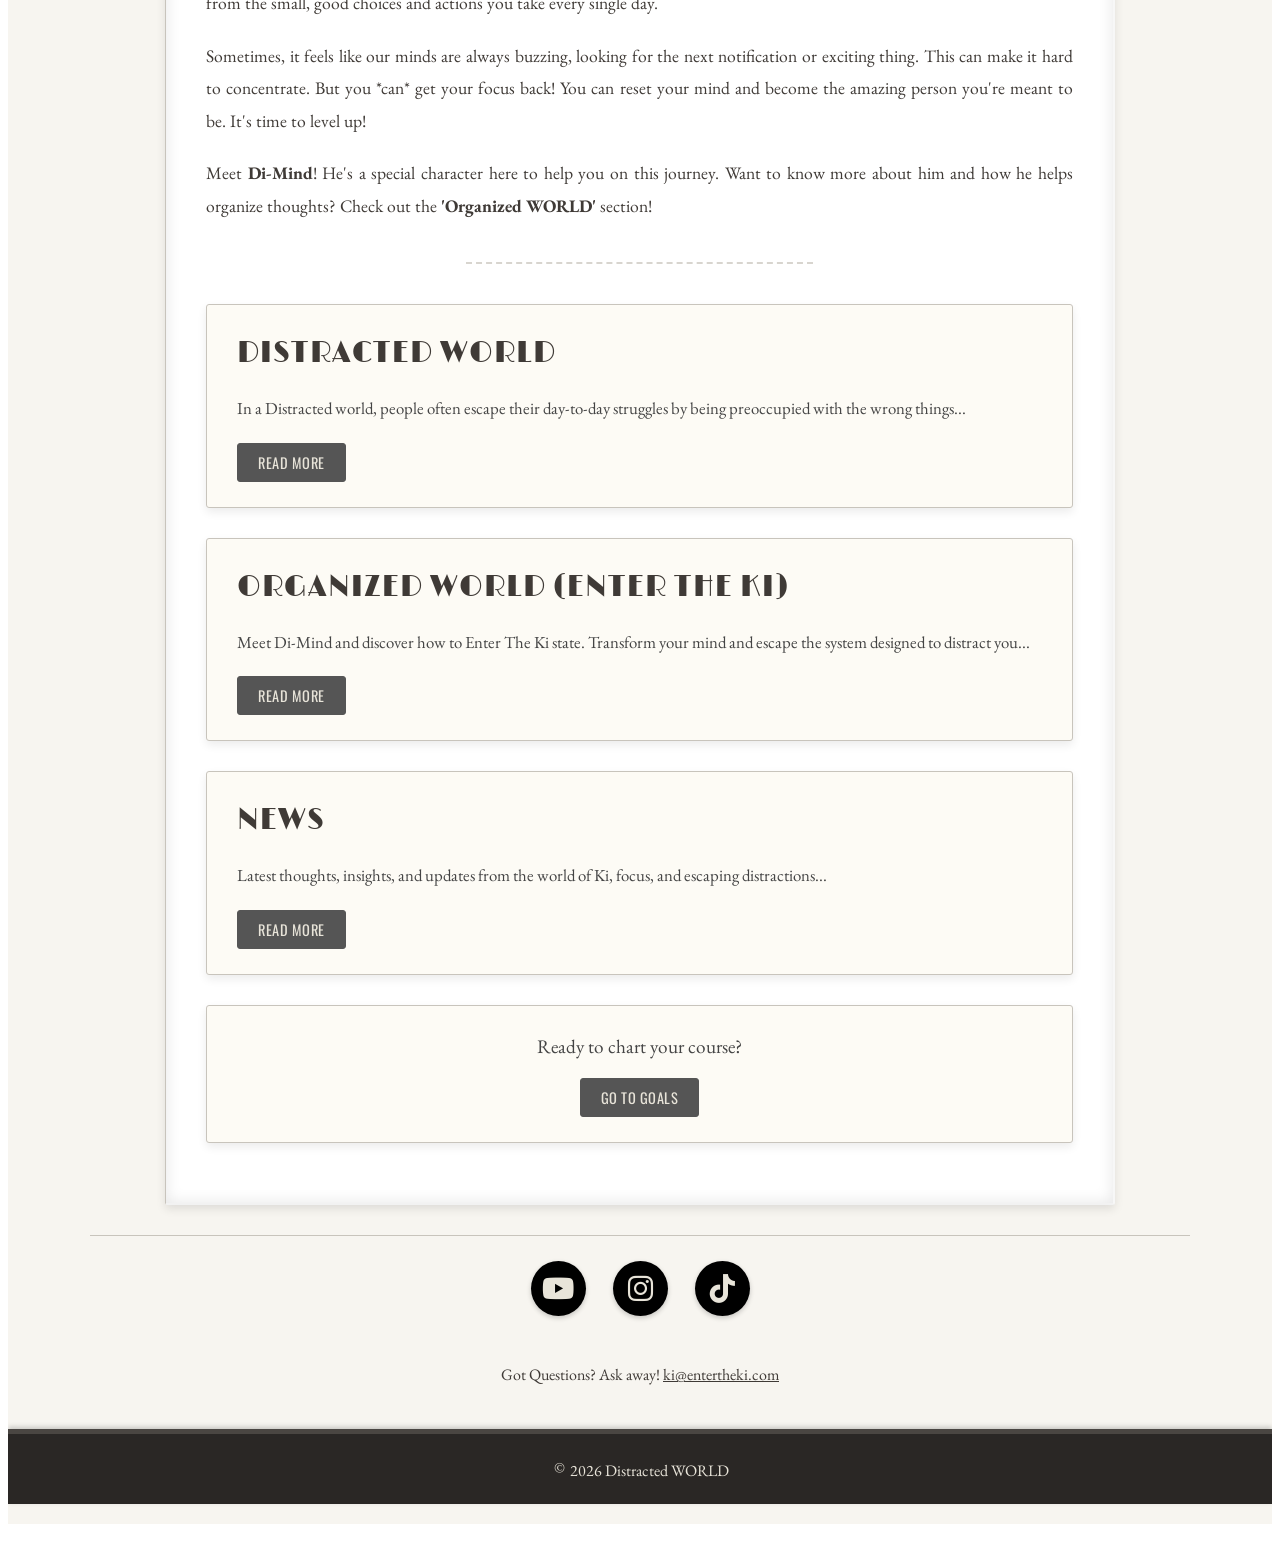
==== commit 8439a54f: "Update index.html" ====
--- a/index.html
+++ b/index.html
@@ -171,7 +171,7 @@
                 <button class="filter-btn active" data-filter="home" data-url="/home">HOME</button>
                 <button class="filter-btn" data-filter="distracted" data-url="/dw">Distracted WORLD</button>
                 <button class="filter-btn" data-filter="organized" data-url="/ow">Organized WORLD</button>
-                <button class="filter-btn" data-filter="blog" data-url="/blog">Blog</button>
+                <button class="filter-btn" data-filter="blog" data-url="/blog">News</button>
                 <button class="filter-btn" data-filter="goals" data-url="/goals">Goals</button>
             </div>
         </nav>
@@ -181,13 +181,13 @@
             <!-- HOME Content -->
             <div id="home-content" class="page-content">
                  <h2 class="home-intro-header">Welcome, Traveler, to a World… Distracted.</h2>
-                 <div class="centered-text">
-                     <p>The Distracted WORLD ends here. Your Organized WORLD begins now.</p>
-                 </div>
                  <div class="image-container">
                     <img src="assets/images/distracted-world-main.jpg"
                          alt="Distracted WORLD illustration with globe head character"
                          class="placeholder-image home-main-image" id="easter-egg-trigger-image">
+                 </div>
+                 <div class="centered-text">
+                     <p>The Distracted WORLD ends here. Your Organized WORLD begins now.</p>
                  </div>
                  <!-- Safe HTML -->
                  <div id="secret-safe-container" class="hidden">
@@ -217,7 +217,7 @@
                  <div class="home-section-separator" style="width: 40%; margin: 40px auto !important;"></div>
                  <section class="preview-section"> <h3>Distracted WORLD</h3> <p>In a Distracted world, people often escape their day-to-day struggles by being preoccupied with the wrong things...</p> <button class="read-more-btn" data-target-filter="distracted">Read More</button> </section>
                  <section class="preview-section"> <h3>Organized WORLD (Enter The Ki)</h3> <p>Meet Di-Mind and discover how to Enter The Ki state. Transform your mind and escape the system designed to distract you...</p> <button class="read-more-btn" data-target-filter="organized">Read More</button> </section>
-                 <section class="preview-section"> <h3>Blog</h3> <p>Latest thoughts, insights, and updates from the world of Ki, focus, and escaping distractions...</p> <button class="read-more-btn" data-target-filter="blog">Read More</button> </section>
+                 <section class="preview-section"> <h3>News</h3> <p>Latest thoughts, insights, and updates from the world of Ki, focus, and escaping distractions...</p> <button class="read-more-btn" data-target-filter="blog">Read More</button> </section>
                  <section class="preview-section centered-preview"> <p>Ready to chart your course?</p> <button class="read-more-btn" data-target-filter="goals">Go to Goals</button> </section>
             </div>
 
@@ -392,7 +392,7 @@
                 <!-- Enter The Ki Section -->
                 <div class="ow-ki-section">
                     <div class="ow-ki-hero">
-                        <img src="assets/images/dworld-kid.png" alt="Distracted WORLD - Enter The Ki" class="placeholder-image ow-ki-hero-image">
+                        <img src="assets/images/dw-lander-hero.png" alt="Distracted WORLD - Enter The Ki" class="placeholder-image ow-ki-hero-image">
                         <h2>Are You Ready To <strong>Escape The Distracted World</strong>?</h2>
                         <div class="centered-text ow-ki-intro">
                             <p><em><strong>Are You Ready To Escape The System Created To Enslave You And Enter A Different State Of Mind?</strong></em></p>
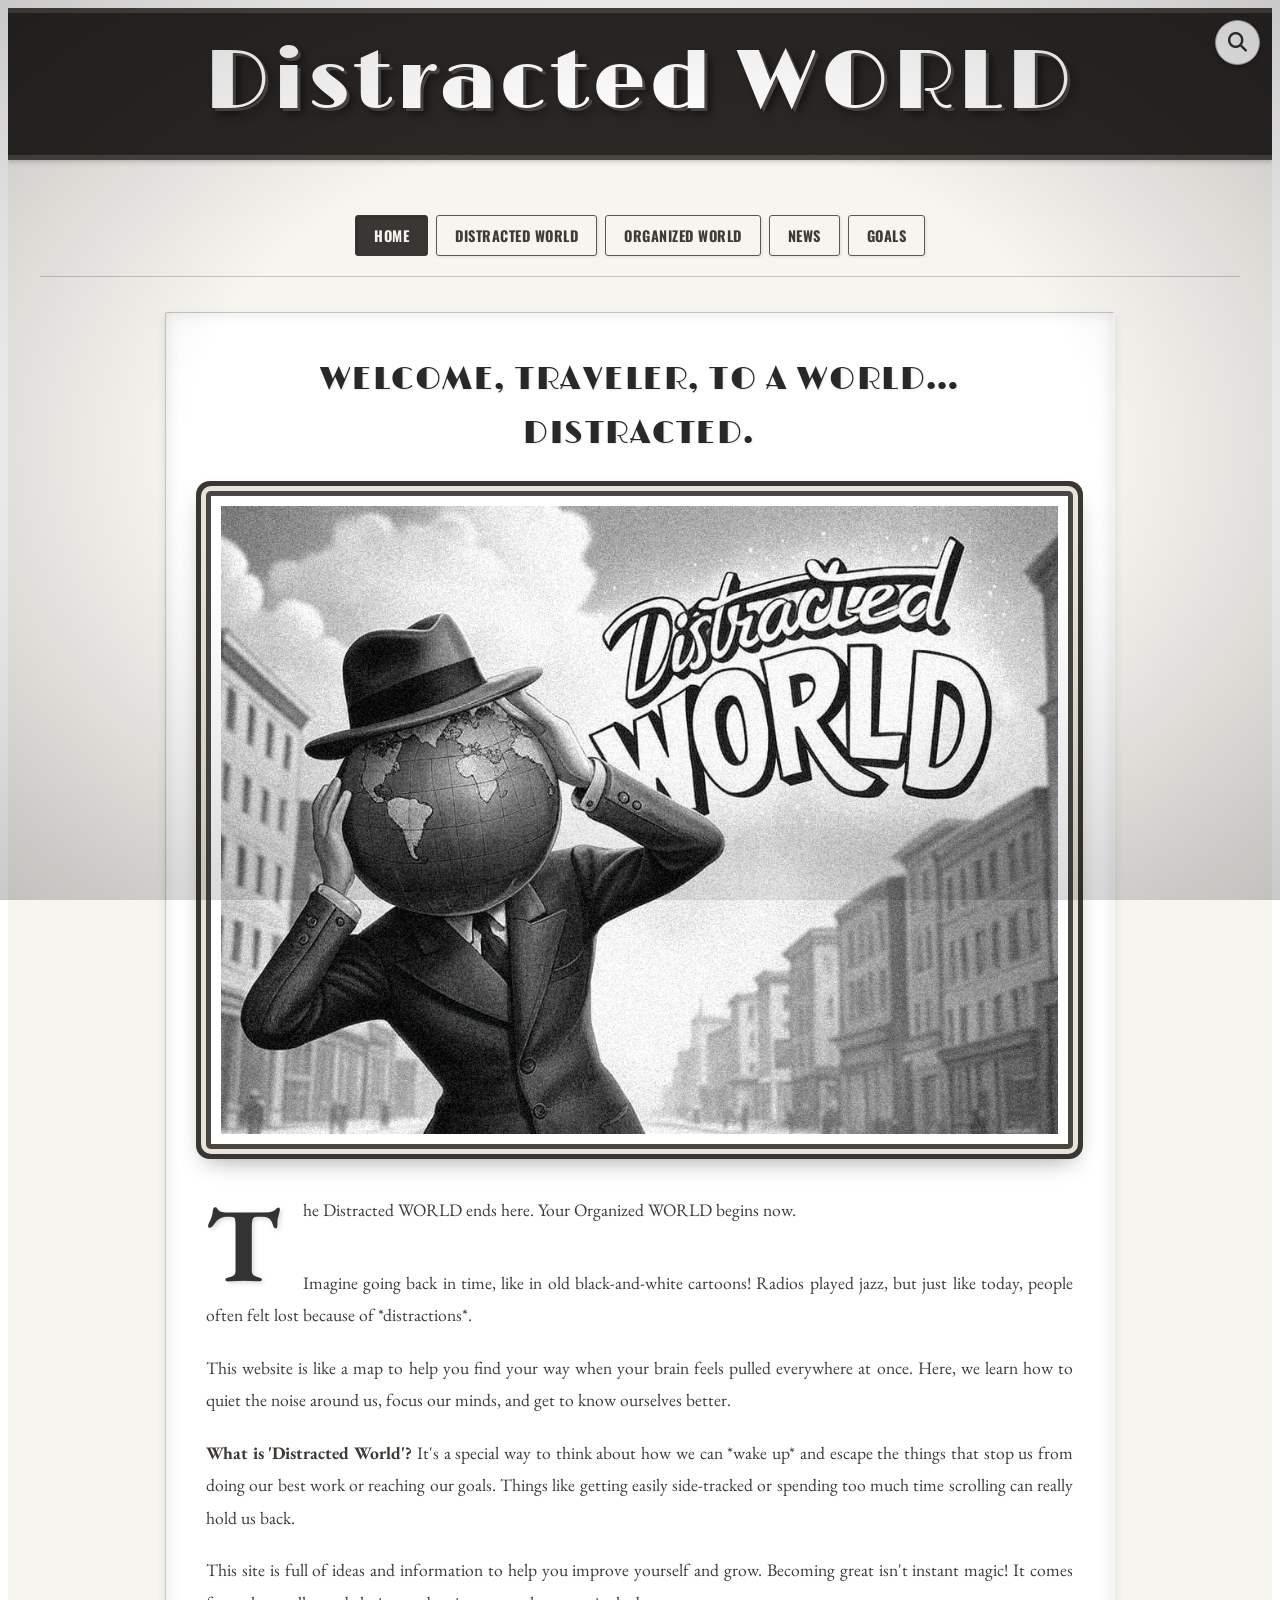
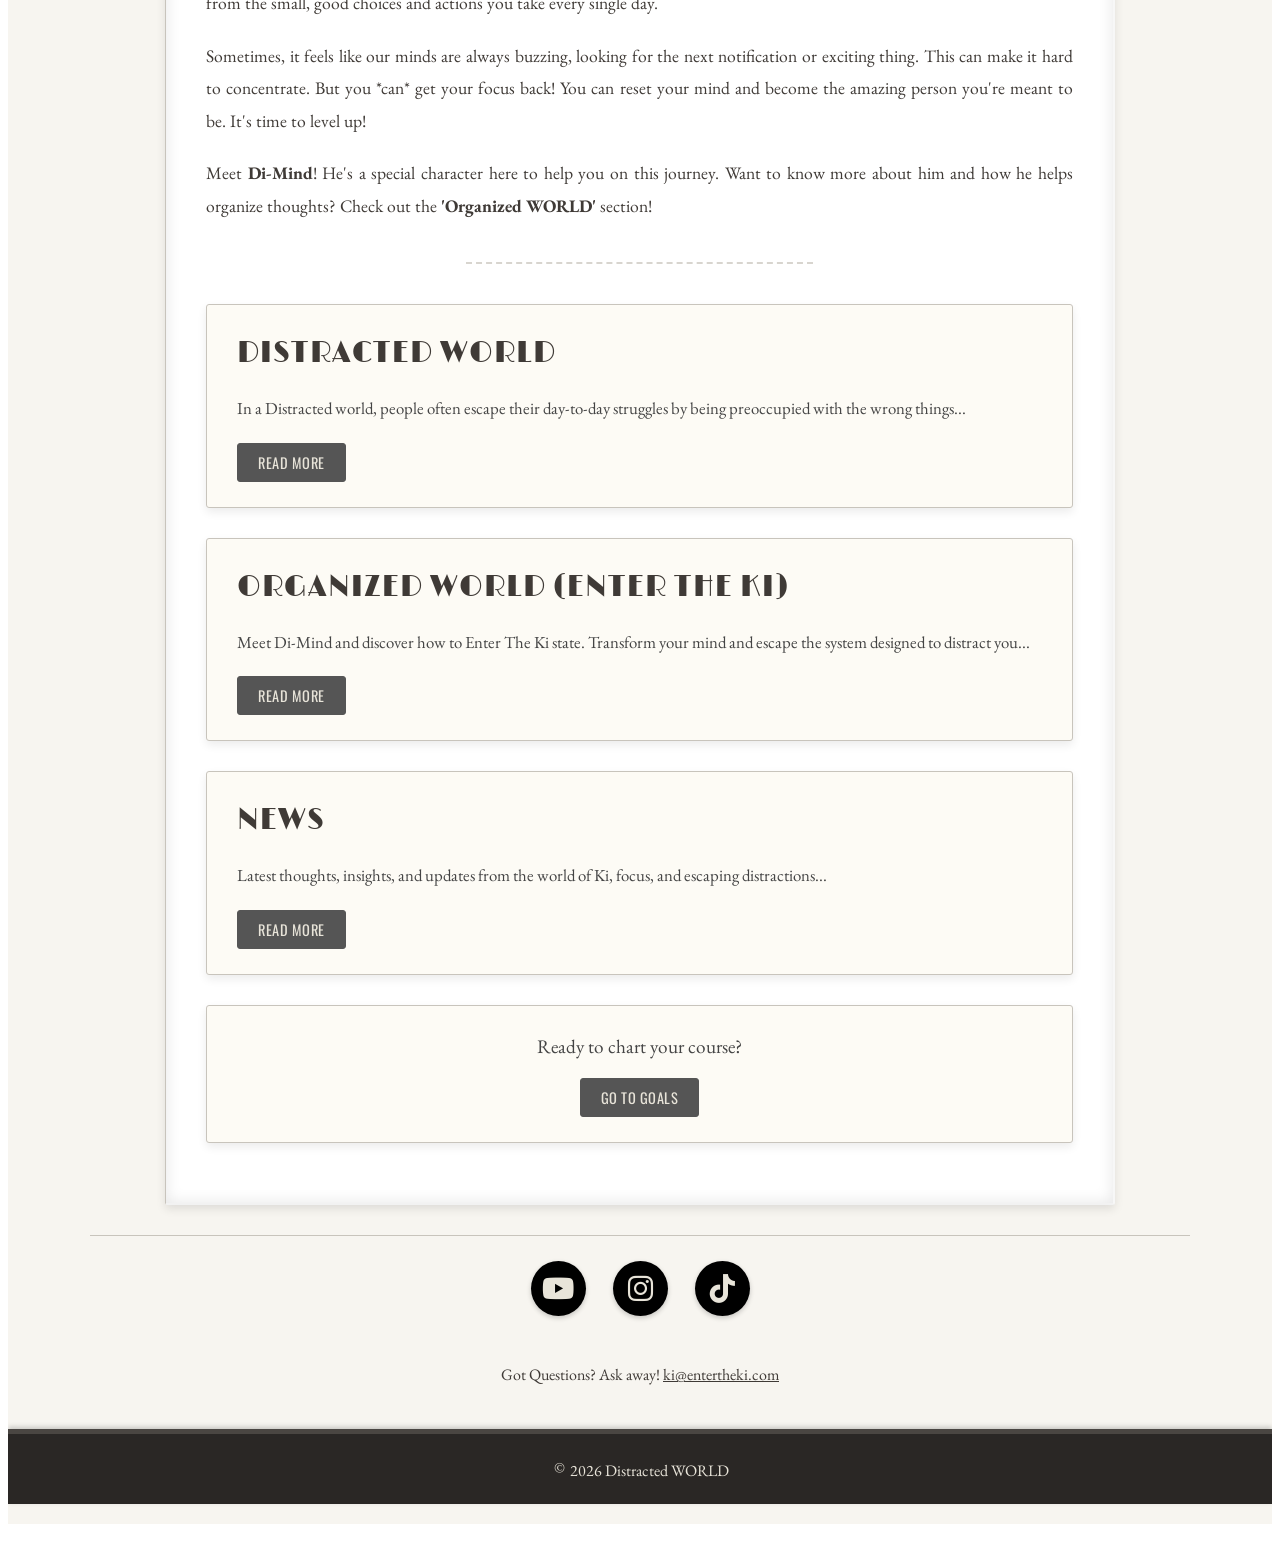
==== commit 4c9a403e: "Update index.html" ====
--- a/index.html
+++ b/index.html
@@ -453,7 +453,7 @@
     <h2 style="color: #ffffff;">Your <strong>Mental Freedom</strong> Awaits</h2>
     <p style="color: #ffffff; text-align: center;">The Distracted WORLD ends here. Your Organized WORLD begins now.</p>
                             <div style="text-align: center;">
-                                <a href="https://whop.com/distractedworld/" target="_blank" rel="noopener noreferrer" class="page-link ow-final-btn">
+                                <a href="https://whop.com/dworld/" target="_blank" rel="noopener noreferrer" class="page-link ow-final-btn">
                                     <strong>Anti-Brainrot</strong><br/>
                                     <span class="ow-subtitle">Silence the Noise Within</span>
                                 </a>
--- a/style.css
+++ b/style.css
@@ -325,6 +325,24 @@
     border: none;
 }
 
+/* SPECIFICALLY REMOVE DROP CAP FROM "A" AND "L" IN ORGANIZED WORLD INTRO */
+.gallery-page-container .centered-text.ow-ki-intro p:first-child::first-letter,
+.gallery-page-container .centered-text.ow-ki-intro p:nth-child(2)::first-letter {
+    font-size: inherit !important;
+    line-height: inherit !important;
+    float: none !important;
+    padding: 0 !important;
+    margin: 0 !important;
+    font-family: inherit !important;
+    font-weight: inherit !important;
+    color: inherit !important;
+    text-shadow: none !important;
+    display: inline !important;
+    position: static !important;
+    background: none !important;
+    border: none !important;
+}
+
 .gallery-page-container .filter-nav .filter-btn:hover:not(.active) {
      background-color: #e8e4d9; border-color: var(--hover-border-color); color: #111;
      transform: translateY(-2px); box-shadow: 2px 2px 4px rgba(0,0,0,0.15);
@@ -1276,13 +1294,22 @@
     .gallery-page-container .centered-text { font-size: 1.1rem; margin: 30px 0 !important;}
     .gallery-page-container .social-icons-container a { width: 50px; height: 50px; margin: 5px 8px !important; }
     .gallery-page-container .social-icons-container a i { font-size: 1.6rem; }
-    .search-widget-container { top: 15px; right: 15px; }
+
+    /* IMPROVED SEARCH WIDGET FOR MOBILE */
+    .search-widget-container { top: 15px; right: 15px; display: block !important; }
     .search-widget-container.expanded #pageSearchInput { width: 180px; }
-    .search-toggle-btn { width: 40px; height: 40px; font-size: 1.1rem;}
-    #pageSearchInput { height: 40px; border-radius: 20px; }
+    .search-toggle-btn { width: 44px; height: 44px; font-size: 1.1rem;}
+    #pageSearchInput { height: 44px; border-radius: 22px; }
+
     .gallery-page-container #full-blog-post-view h1 { font-size: 2rem; }
     .gallery-page-container .safe { max-width: 95%; }
     .gallery-page-container .dial { grid-template-columns: repeat(3, 1fr); }
+
+    /* IMPROVED BLOG GRID FOR MOBILE */
+    .gallery-page-container .blog-grid {
+        grid-template-columns: 1fr !important;
+        gap: 20px !important;
+    }
 
     #goals-content h1 { font-size: 2.2rem !important;}
     #goals-content h2 { font-size: 1.6rem !important; }
@@ -1290,13 +1317,61 @@
     .goal-list-vintage li { padding: 10px 12px; /* Adjust padding */ }
     .goal-list-vintage li .goal-text { font-size: 1rem; }
 
+    /* IMPROVED TELEGRAM SECTION FOR MOBILE */
     #telegram-content h1 { font-size: 2.2rem !important; }
+    .telegram-input-area { flex-direction: column; gap: 15px; }
+    #focusInput { width: 100%; }
+    #getAdviceBtn { width: 100%; padding: 12px; }
     .telegram-response-area h3.response-header { font-size: 1.4rem !important; }
     .telegram-response-area p, .telegram-response-area li { font-size: 0.95rem !important; }
     .telegram-focus-card h2 { font-size: 1.6rem !important; }
     .telegram-focus-card p, .telegram-focus-card li { font-size: 1rem !important; }
     .di-mind-feedback { max-width: 90%; }
     .feedback-image { width: 100px; }
+
+    /* IMPROVED NAVIGATION FOR MOBILE */
+    .gallery-page-container .filter-nav .filter-btn {
+        padding: 10px 12px;
+        font-size: 0.85rem;
+        min-width: 80px;
+    }
+
+    /* BETTER SPACING FOR MOBILE */
+    .gallery-page-container .main-content-area { padding: 15px !important; }
+    .gallery-page-container .page-content { margin: 15px auto !important; }
+
+    /* PERFORMANCE OPTIMIZATIONS FOR MOBILE */
+    .gallery-page-container .placeholder-image {
+        image-rendering: -webkit-optimize-contrast; /* Better image rendering on mobile */
+    }
+
+    /* DISABLE HOVER EFFECTS ON TOUCH DEVICES */
+    @media (hover: none) and (pointer: coarse) {
+        .gallery-page-container .placeholder-image:hover,
+        .gallery-page-container .blog-post-card:hover,
+        .gallery-page-container .filter-btn:hover:not(.active),
+        .gallery-page-container .read-more-btn:hover:not([disabled]),
+        .gallery-page-container .page-link:hover:not([disabled]),
+        .gallery-page-container .social-icons-container a:hover {
+            transform: none !important;
+            filter: none !important;
+            box-shadow: none !important;
+        }
+    }
+
+    /* IMPROVED TOUCH TARGETS */
+    .gallery-page-container .filter-btn,
+    .gallery-page-container .read-more-btn,
+    .gallery-page-container .page-link {
+        min-height: 48px !important; /* Larger touch targets */
+        min-width: 48px !important;
+    }
+
+    /* BETTER TEXT READABILITY ON MOBILE */
+    .gallery-page-container .page-content p {
+        word-spacing: 0.1em; /* Better word spacing for readability */
+        letter-spacing: 0.01em;
+    }
 }
 
 @media (max-width: 480px) {
@@ -1707,16 +1782,16 @@
 }
 
 .ow-final-btn {
-    background: linear-gradient(135deg, #722f37 0%, #800020 100%);
-    color: #ff8888 !important;
+    background: linear-gradient(135deg, #B8860B 0%, #DAA520 100%);
+    color: #2a2725 !important;
     padding: 20px 35px;
     border-radius: 10px;
     font-size: 1.3rem;
     text-decoration: none;
     display: inline-block;
     transition: all 0.3s ease;
-    box-shadow: 0 6px 20px rgba(114, 47, 55, 0.3), inset 0 0 0 2px rgba(255, 255, 255, 0.1);
-    border: 2px solid #a04040;
+    box-shadow: 0 6px 20px rgba(184, 134, 11, 0.3), inset 0 0 0 2px rgba(255, 255, 255, 0.1);
+    border: 2px solid #8B4513;
     position: relative;
     overflow: hidden;
     text-shadow: 1px 1px 2px rgba(0, 0, 0, 0.5);
@@ -1774,30 +1849,149 @@
     box-shadow: 0 4px 15px rgba(114, 47, 55, 0.6), inset 0 0 0 2px rgba(255, 255, 255, 0.3);
 }
 
+/* ENHANCED DROP CAPS - LARGER AND BETTER STRUCTURED */
+.gallery-page-container .centered-text p::first-letter {
+    all: initial !important;
+    font-family: 'EB Garamond', serif !important;
+    font-size: 6em !important;
+    font-weight: 700 !important;
+    line-height: 0.8 !important;
+    color: #333 !important;
+    margin-right: 8px !important;
+    float: left !important;
+    padding-top: 0.08em !important;
+    padding-right: 0.15em !important;
+    margin-bottom: -0.15em !important;
+    text-shadow: 2px 2px 4px rgba(0,0,0,0.15) !important;
+    position: relative !important;
+    display: block !important;
+    background: none !important;
+    border: none !important;
+}
+
+.gallery-page-container #distracted-content > h1 + p::first-letter {
+    all: initial !important;
+    font-family: 'EB Garamond', serif !important;
+    font-size: 6em !important;
+    font-weight: 700 !important;
+    line-height: 0.8 !important;
+    color: #333 !important;
+    margin-right: 8px !important;
+    float: left !important;
+    padding-top: 0.08em !important;
+    padding-right: 0.15em !important;
+    margin-bottom: -0.15em !important;
+    text-shadow: 2px 2px 4px rgba(0,0,0,0.15) !important;
+    position: relative !important;
+    display: block !important;
+    background: none !important;
+    border: none !important;
+}
+
+/* Additional specificity for distracted content paragraph */
+.gallery-page-container #distracted-content p:first-child::first-letter,
+.gallery-page-container #distracted-content p:first-of-type::first-letter,
+.gallery-page-container #distracted-content > h1 + p::first-letter {
+    all: initial !important;
+    font-family: 'EB Garamond', serif !important;
+    font-size: 6em !important;
+    font-weight: 700 !important;
+    line-height: 0.8 !important;
+    color: #333 !important;
+    margin-right: 8px !important;
+    float: left !important;
+    padding-top: 0.08em !important;
+    padding-right: 0.15em !important;
+    margin-bottom: -0.15em !important;
+    text-shadow: 2px 2px 4px rgba(0,0,0,0.15) !important;
+    position: relative !important;
+    display: block !important;
+    background: none !important;
+    border: none !important;
+}
+
+/* ULTRA SPECIFIC RULE FOR DISTRACTED CONTENT DROP CAP */
+.gallery-page-container #distracted-content > h1 + p:first-letter {
+    all: initial !important;
+    font-family: 'EB Garamond', serif !important;
+    font-size: 6em !important;
+    font-weight: 700 !important;
+    line-height: 0.8 !important;
+    color: #333 !important;
+    margin-right: 8px !important;
+    float: left !important;
+    padding-top: 0.08em !important;
+    padding-right: 0.15em !important;
+    margin-bottom: -0.15em !important;
+    text-shadow: 2px 2px 4px rgba(0,0,0,0.15) !important;
+    position: relative !important;
+    display: block !important;
+    background: none !important;
+    border: none !important;
+}
+
+.gallery-page-container #organized-content .ow-tagline::first-letter {
+    all: initial !important;
+    font-family: 'EB Garamond', serif !important;
+    font-size: 6em !important;
+    font-weight: 700 !important;
+    line-height: 0.8 !important;
+    color: #333 !important;
+    margin-right: 8px !important;
+    float: left !important;
+    padding-top: 0.08em !important;
+    padding-right: 0.15em !important;
+    margin-bottom: -0.15em !important;
+    text-shadow: 2px 2px 4px rgba(0,0,0,0.15) !important;
+    position: relative !important;
+    display: block !important;
+    background: none !important;
+    border: none !important;
+}
+
+.gallery-page-container #goals-content .section-intro::first-letter {
+    all: initial !important;
+    font-family: 'EB Garamond', serif !important;
+    font-size: 6em !important;
+    font-weight: 700 !important;
+    line-height: 0.8 !important;
+    color: #333 !important;
+    margin-right: 8px !important;
+    float: left !important;
+    padding-top: 0.08em !important;
+    padding-right: 0.15em !important;
+    margin-bottom: -0.15em !important;
+    text-shadow: 2px 2px 4px rgba(0,0,0,0.15) !important;
+    position: relative !important;
+    display: block !important;
+    background: none !important;
+    border: none !important;
+}
+
 /* Responsive Design for Ki Section */
 @media (max-width: 768px) {
     .ki-content-grid {
         grid-template-columns: 1fr;
         gap: 20px;
     }
-    
+
     .dw-lander-section {
         padding: 20px;
         margin: 20px 0;
     }
-    
+
     .ki-cta-box {
         padding: 20px;
     }
-    
+
     .testimonial-grid {
         grid-template-columns: 1fr;
     }
-    
+
     .ki-final-cta {
         padding: 20px;
     }
-    
+
     .ki-primary-btn,
     .ki-final-btn {
         padding: 15px 25px;
